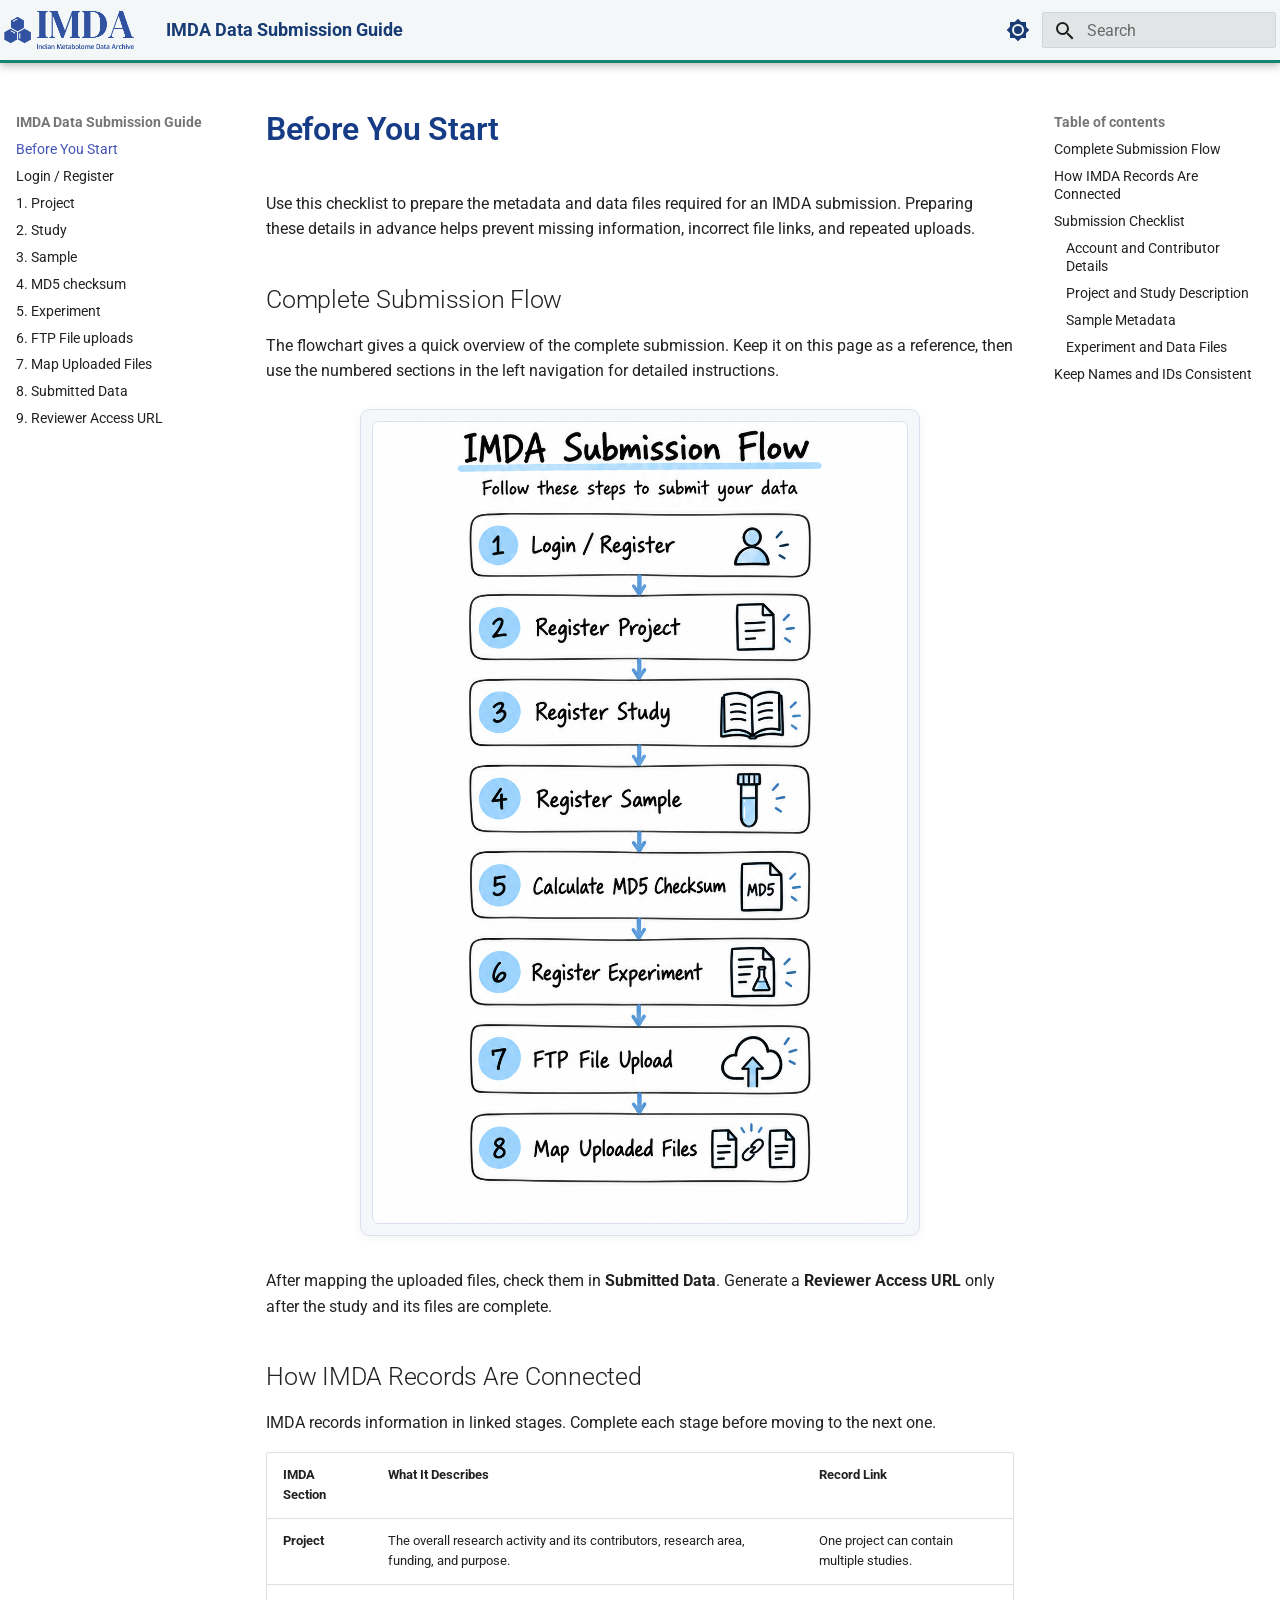
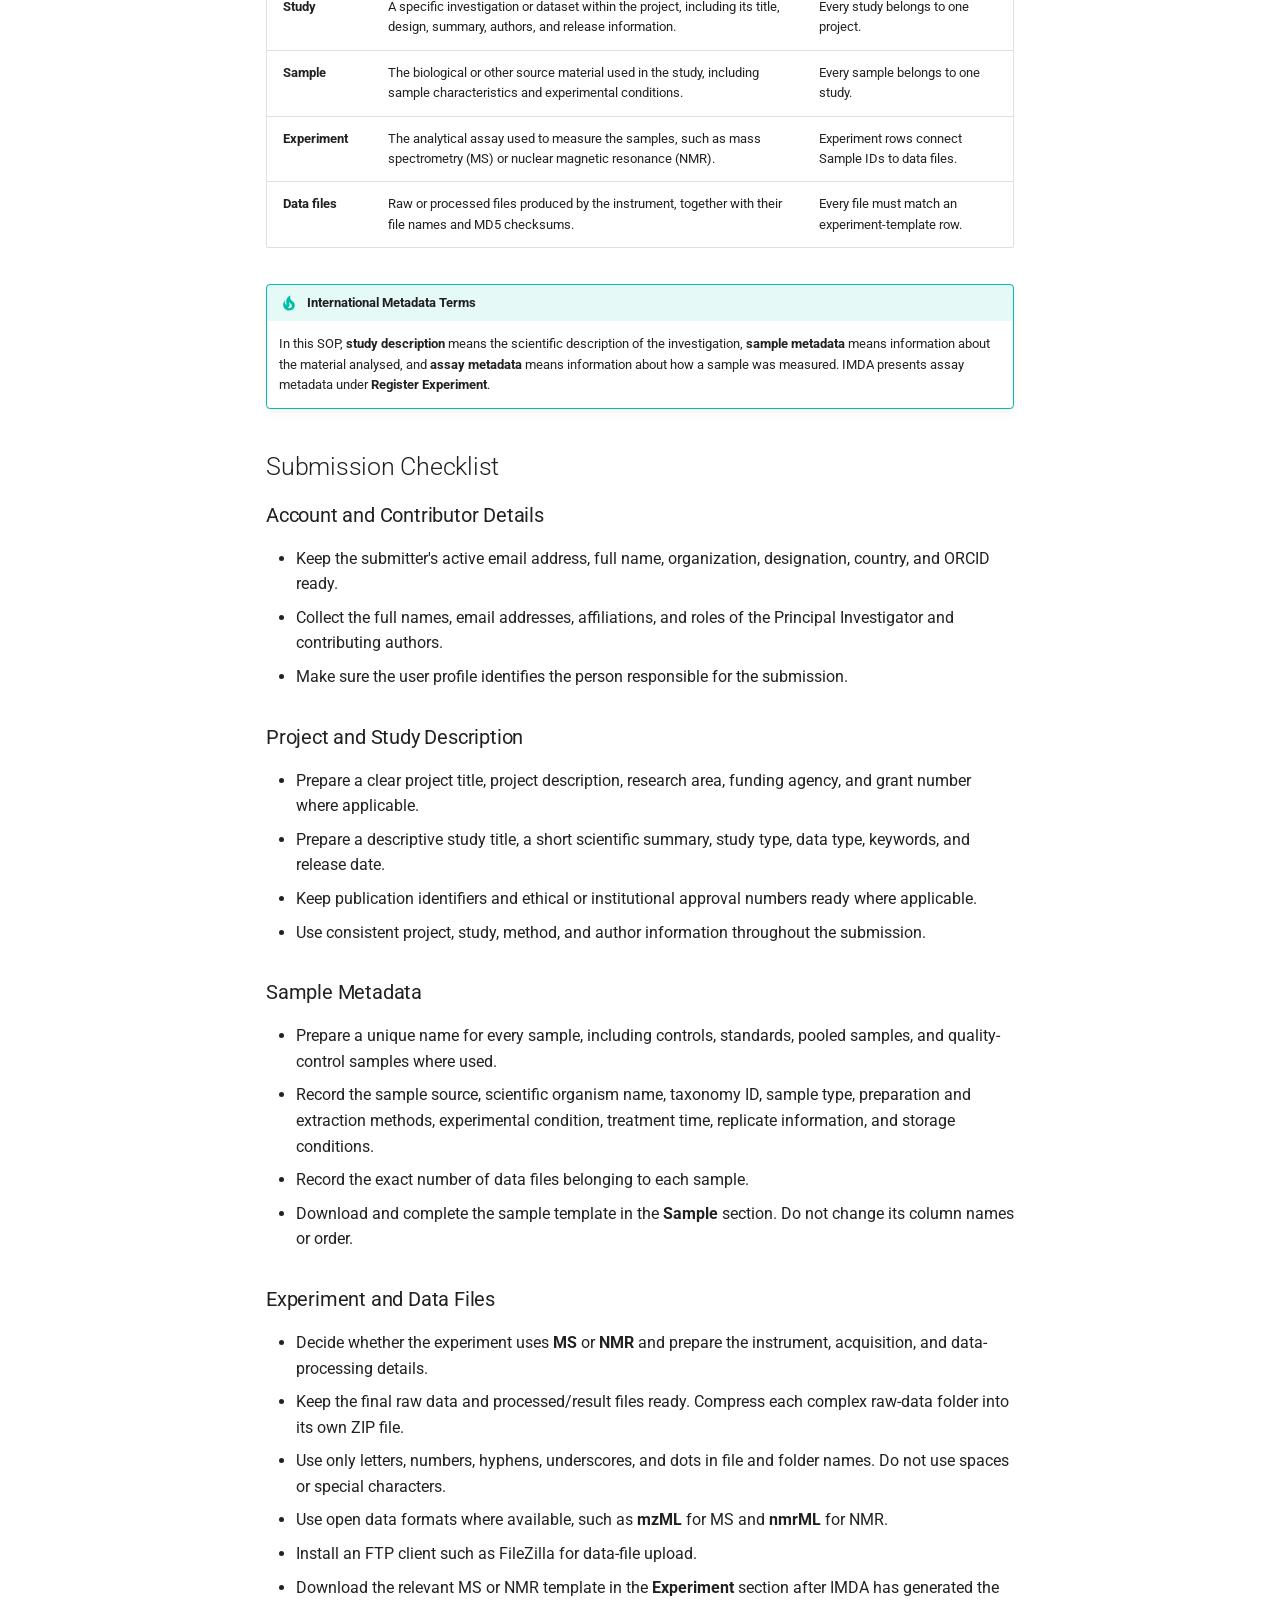
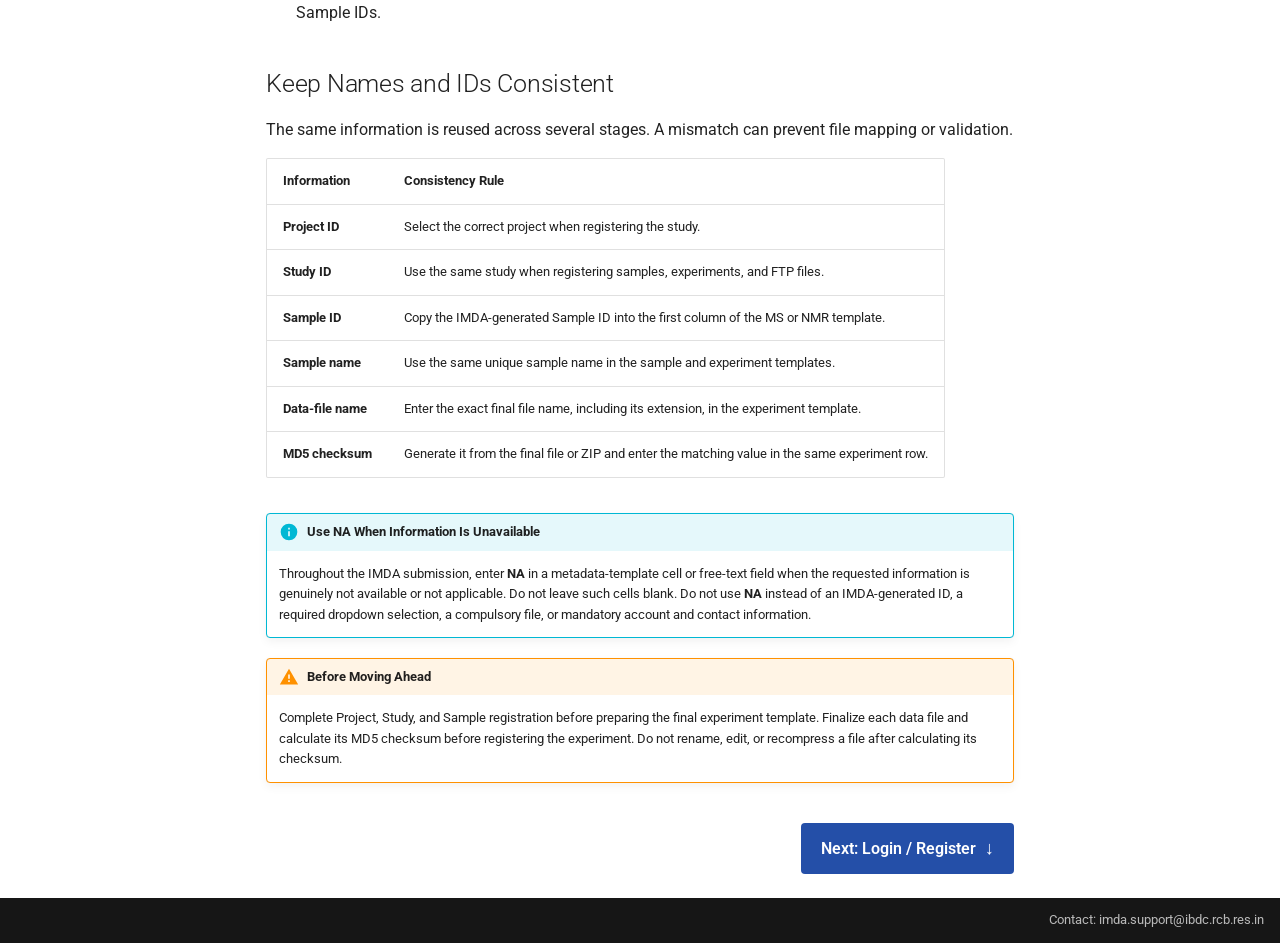
==== before-you-start/index.html @ 82ab87f9 "Deployed 31a47ad with MkDocs version: 1.6.1" ====
<!doctype html>
<html lang="en" class="no-js">
  <head>
    
      <meta charset="utf-8">
      <meta name="viewport" content="width=device-width,initial-scale=1">
      
      
        <meta name="author" content="Indian Metabolome Data Archive SOP Team">
      
      
        <link rel="canonical" href="https://imdasupport.github.io/imda-submission-guide/before-you-start/">
      
      
      
        <link rel="next" href="../login-register/">
      
      
      <link rel="icon" href="../assets/images/favicon.png">
      <meta name="generator" content="mkdocs-1.6.1, mkdocs-material-9.6.22">
    
    
      
        <title>Before You Start - IMDA Data Submission Guide</title>
      
    
    
      <link rel="stylesheet" href="../assets/stylesheets/main.84d31ad4.min.css">
      
        
        <link rel="stylesheet" href="../assets/stylesheets/palette.06af60db.min.css">
      
      


    
    
      
    
    
      
        
        
        <link rel="preconnect" href="https://fonts.gstatic.com" crossorigin>
        <link rel="stylesheet" href="https://fonts.googleapis.com/css?family=Roboto:300,300i,400,400i,700,700i%7CRoboto+Mono:400,400i,700,700i&display=fallback">
        <style>:root{--md-text-font:"Roboto";--md-code-font:"Roboto Mono"}</style>
      
    
    
      <link rel="stylesheet" href="../assets/css/imda-sop.css">
    
    <script>__md_scope=new URL("..",location),__md_hash=e=>[...e].reduce(((e,_)=>(e<<5)-e+_.charCodeAt(0)),0),__md_get=(e,_=localStorage,t=__md_scope)=>JSON.parse(_.getItem(t.pathname+"."+e)),__md_set=(e,_,t=localStorage,a=__md_scope)=>{try{t.setItem(a.pathname+"."+e,JSON.stringify(_))}catch(e){}}</script>
    
      

    
    
    
  </head>
  
  
    
    
      
    
    
    
    
    <body dir="ltr" data-md-color-scheme="default" data-md-color-primary="white" data-md-color-accent="indigo">
  
    
    <input class="md-toggle" data-md-toggle="drawer" type="checkbox" id="__drawer" autocomplete="off">
    <input class="md-toggle" data-md-toggle="search" type="checkbox" id="__search" autocomplete="off">
    <label class="md-overlay" for="__drawer"></label>
    <div data-md-component="skip">
      
        
        <a href="#before-you-start" class="md-skip">
          Skip to content
        </a>
      
    </div>
    <div data-md-component="announce">
      
    </div>
    
    
      

  

<header class="md-header md-header--shadow" data-md-component="header">
  <nav class="md-header__inner md-grid" aria-label="Header">
    <a href=".." title="IMDA Data Submission Guide" class="md-header__button md-logo" aria-label="IMDA Data Submission Guide" data-md-component="logo">
      
  <img src="../assets/img/IMDAlogo.png" alt="logo">

    </a>
    <label class="md-header__button md-icon" for="__drawer">
      
      <svg xmlns="http://www.w3.org/2000/svg" viewBox="0 0 24 24"><path d="M3 6h18v2H3zm0 5h18v2H3zm0 5h18v2H3z"/></svg>
    </label>
    <div class="md-header__title" data-md-component="header-title">
      <div class="md-header__ellipsis">
        <div class="md-header__topic">
          <span class="md-ellipsis">
            IMDA Data Submission Guide
          </span>
        </div>
        <div class="md-header__topic" data-md-component="header-topic">
          <span class="md-ellipsis">
            
              Before You Start
            
          </span>
        </div>
      </div>
    </div>
    
      
        <form class="md-header__option" data-md-component="palette">
  
    
    
    
    <input class="md-option" data-md-color-media="(prefers-color-scheme: light)" data-md-color-scheme="default" data-md-color-primary="white" data-md-color-accent="indigo"  aria-label="Switch to dark mode"  type="radio" name="__palette" id="__palette_0">
    
      <label class="md-header__button md-icon" title="Switch to dark mode" for="__palette_1" hidden>
        <svg xmlns="http://www.w3.org/2000/svg" viewBox="0 0 24 24"><path d="M12 8a4 4 0 0 0-4 4 4 4 0 0 0 4 4 4 4 0 0 0 4-4 4 4 0 0 0-4-4m0 10a6 6 0 0 1-6-6 6 6 0 0 1 6-6 6 6 0 0 1 6 6 6 6 0 0 1-6 6m8-9.31V4h-4.69L12 .69 8.69 4H4v4.69L.69 12 4 15.31V20h4.69L12 23.31 15.31 20H20v-4.69L23.31 12z"/></svg>
      </label>
    
  
    
    
    
    <input class="md-option" data-md-color-media="(prefers-color-scheme: dark)" data-md-color-scheme="slate" data-md-color-primary="white" data-md-color-accent="indigo"  aria-label="Switch to light mode"  type="radio" name="__palette" id="__palette_1">
    
      <label class="md-header__button md-icon" title="Switch to light mode" for="__palette_0" hidden>
        <svg xmlns="http://www.w3.org/2000/svg" viewBox="0 0 24 24"><path d="M12 18c-.89 0-1.74-.2-2.5-.55C11.56 16.5 13 14.42 13 12s-1.44-4.5-3.5-5.45C10.26 6.2 11.11 6 12 6a6 6 0 0 1 6 6 6 6 0 0 1-6 6m8-9.31V4h-4.69L12 .69 8.69 4H4v4.69L.69 12 4 15.31V20h4.69L12 23.31 15.31 20H20v-4.69L23.31 12z"/></svg>
      </label>
    
  
</form>
      
    
    
      <script>var palette=__md_get("__palette");if(palette&&palette.color){if("(prefers-color-scheme)"===palette.color.media){var media=matchMedia("(prefers-color-scheme: light)"),input=document.querySelector(media.matches?"[data-md-color-media='(prefers-color-scheme: light)']":"[data-md-color-media='(prefers-color-scheme: dark)']");palette.color.media=input.getAttribute("data-md-color-media"),palette.color.scheme=input.getAttribute("data-md-color-scheme"),palette.color.primary=input.getAttribute("data-md-color-primary"),palette.color.accent=input.getAttribute("data-md-color-accent")}for(var[key,value]of Object.entries(palette.color))document.body.setAttribute("data-md-color-"+key,value)}</script>
    
    
    
      
      
        <label class="md-header__button md-icon" for="__search">
          
          <svg xmlns="http://www.w3.org/2000/svg" viewBox="0 0 24 24"><path d="M9.5 3A6.5 6.5 0 0 1 16 9.5c0 1.61-.59 3.09-1.56 4.23l.27.27h.79l5 5-1.5 1.5-5-5v-.79l-.27-.27A6.52 6.52 0 0 1 9.5 16 6.5 6.5 0 0 1 3 9.5 6.5 6.5 0 0 1 9.5 3m0 2C7 5 5 7 5 9.5S7 14 9.5 14 14 12 14 9.5 12 5 9.5 5"/></svg>
        </label>
        <div class="md-search" data-md-component="search" role="dialog">
  <label class="md-search__overlay" for="__search"></label>
  <div class="md-search__inner" role="search">
    <form class="md-search__form" name="search">
      <input type="text" class="md-search__input" name="query" aria-label="Search" placeholder="Search" autocapitalize="off" autocorrect="off" autocomplete="off" spellcheck="false" data-md-component="search-query" required>
      <label class="md-search__icon md-icon" for="__search">
        
        <svg xmlns="http://www.w3.org/2000/svg" viewBox="0 0 24 24"><path d="M9.5 3A6.5 6.5 0 0 1 16 9.5c0 1.61-.59 3.09-1.56 4.23l.27.27h.79l5 5-1.5 1.5-5-5v-.79l-.27-.27A6.52 6.52 0 0 1 9.5 16 6.5 6.5 0 0 1 3 9.5 6.5 6.5 0 0 1 9.5 3m0 2C7 5 5 7 5 9.5S7 14 9.5 14 14 12 14 9.5 12 5 9.5 5"/></svg>
        
        <svg xmlns="http://www.w3.org/2000/svg" viewBox="0 0 24 24"><path d="M20 11v2H8l5.5 5.5-1.42 1.42L4.16 12l7.92-7.92L13.5 5.5 8 11z"/></svg>
      </label>
      <nav class="md-search__options" aria-label="Search">
        
        <button type="reset" class="md-search__icon md-icon" title="Clear" aria-label="Clear" tabindex="-1">
          
          <svg xmlns="http://www.w3.org/2000/svg" viewBox="0 0 24 24"><path d="M19 6.41 17.59 5 12 10.59 6.41 5 5 6.41 10.59 12 5 17.59 6.41 19 12 13.41 17.59 19 19 17.59 13.41 12z"/></svg>
        </button>
      </nav>
      
        <div class="md-search__suggest" data-md-component="search-suggest"></div>
      
    </form>
    <div class="md-search__output">
      <div class="md-search__scrollwrap" tabindex="0" data-md-scrollfix>
        <div class="md-search-result" data-md-component="search-result">
          <div class="md-search-result__meta">
            Initializing search
          </div>
          <ol class="md-search-result__list" role="presentation"></ol>
        </div>
      </div>
    </div>
  </div>
</div>
      
    
    
  </nav>
  
</header>
    
    <div class="md-container" data-md-component="container">
      
      
        
          
        
      
      <main class="md-main" data-md-component="main">
        <div class="md-main__inner md-grid">
          
            
              
              <div class="md-sidebar md-sidebar--primary" data-md-component="sidebar" data-md-type="navigation" >
                <div class="md-sidebar__scrollwrap">
                  <div class="md-sidebar__inner">
                    



<nav class="md-nav md-nav--primary" aria-label="Navigation" data-md-level="0">
  <label class="md-nav__title" for="__drawer">
    <a href=".." title="IMDA Data Submission Guide" class="md-nav__button md-logo" aria-label="IMDA Data Submission Guide" data-md-component="logo">
      
  <img src="../assets/img/IMDAlogo.png" alt="logo">

    </a>
    IMDA Data Submission Guide
  </label>
  
  <ul class="md-nav__list" data-md-scrollfix>
    
      
      
  
  
    
  
  
  
    <li class="md-nav__item md-nav__item--active">
      
      <input class="md-nav__toggle md-toggle" type="checkbox" id="__toc">
      
      
        
      
      
        <label class="md-nav__link md-nav__link--active" for="__toc">
          
  
  
  <span class="md-ellipsis">
    Before You Start
    
  </span>
  

          <span class="md-nav__icon md-icon"></span>
        </label>
      
      <a href="./" class="md-nav__link md-nav__link--active">
        
  
  
  <span class="md-ellipsis">
    Before You Start
    
  </span>
  

      </a>
      
        

<nav class="md-nav md-nav--secondary" aria-label="Table of contents">
  
  
  
    
  
  
    <label class="md-nav__title" for="__toc">
      <span class="md-nav__icon md-icon"></span>
      Table of contents
    </label>
    <ul class="md-nav__list" data-md-component="toc" data-md-scrollfix>
      
        <li class="md-nav__item">
  <a href="#complete-submission-flow" class="md-nav__link">
    <span class="md-ellipsis">
      Complete Submission Flow
    </span>
  </a>
  
</li>
      
        <li class="md-nav__item">
  <a href="#how-imda-records-are-connected" class="md-nav__link">
    <span class="md-ellipsis">
      How IMDA Records Are Connected
    </span>
  </a>
  
</li>
      
        <li class="md-nav__item">
  <a href="#submission-checklist" class="md-nav__link">
    <span class="md-ellipsis">
      Submission Checklist
    </span>
  </a>
  
    <nav class="md-nav" aria-label="Submission Checklist">
      <ul class="md-nav__list">
        
          <li class="md-nav__item">
  <a href="#account-and-contributor-details" class="md-nav__link">
    <span class="md-ellipsis">
      Account and Contributor Details
    </span>
  </a>
  
</li>
        
          <li class="md-nav__item">
  <a href="#project-and-study-description" class="md-nav__link">
    <span class="md-ellipsis">
      Project and Study Description
    </span>
  </a>
  
</li>
        
          <li class="md-nav__item">
  <a href="#sample-metadata" class="md-nav__link">
    <span class="md-ellipsis">
      Sample Metadata
    </span>
  </a>
  
</li>
        
          <li class="md-nav__item">
  <a href="#experiment-and-data-files" class="md-nav__link">
    <span class="md-ellipsis">
      Experiment and Data Files
    </span>
  </a>
  
</li>
        
      </ul>
    </nav>
  
</li>
      
        <li class="md-nav__item">
  <a href="#keep-names-and-ids-consistent" class="md-nav__link">
    <span class="md-ellipsis">
      Keep Names and IDs Consistent
    </span>
  </a>
  
</li>
      
    </ul>
  
</nav>
      
    </li>
  

    
      
      
  
  
  
  
    <li class="md-nav__item">
      <a href="../login-register/" class="md-nav__link">
        
  
  
  <span class="md-ellipsis">
    Login / Register
    
  </span>
  

      </a>
    </li>
  

    
      
      
  
  
  
  
    <li class="md-nav__item">
      <a href=".." class="md-nav__link">
        
  
  
  <span class="md-ellipsis">
    1. Project
    
  </span>
  

      </a>
    </li>
  

    
      
      
  
  
  
  
    <li class="md-nav__item">
      <a href="../study/" class="md-nav__link">
        
  
  
  <span class="md-ellipsis">
    2. Study
    
  </span>
  

      </a>
    </li>
  

    
      
      
  
  
  
  
    <li class="md-nav__item">
      <a href="../sample/" class="md-nav__link">
        
  
  
  <span class="md-ellipsis">
    3. Sample
    
  </span>
  

      </a>
    </li>
  

    
      
      
  
  
  
  
    <li class="md-nav__item">
      <a href="../md5-checksum/" class="md-nav__link">
        
  
  
  <span class="md-ellipsis">
    4. MD5 checksum
    
  </span>
  

      </a>
    </li>
  

    
      
      
  
  
  
  
    <li class="md-nav__item">
      <a href="../experiment/" class="md-nav__link">
        
  
  
  <span class="md-ellipsis">
    5. Experiment
    
  </span>
  

      </a>
    </li>
  

    
      
      
  
  
  
  
    <li class="md-nav__item">
      <a href="../ftp-file-uploads/" class="md-nav__link">
        
  
  
  <span class="md-ellipsis">
    6. FTP File uploads
    
  </span>
  

      </a>
    </li>
  

    
      
      
  
  
  
  
    <li class="md-nav__item">
      <a href="../map-uploaded-files/" class="md-nav__link">
        
  
  
  <span class="md-ellipsis">
    7. Map Uploaded Files
    
  </span>
  

      </a>
    </li>
  

    
      
      
  
  
  
  
    <li class="md-nav__item">
      <a href="../submitted-data/" class="md-nav__link">
        
  
  
  <span class="md-ellipsis">
    8. Submitted Data
    
  </span>
  

      </a>
    </li>
  

    
      
      
  
  
  
  
    <li class="md-nav__item">
      <a href="../reviewer-access-url/" class="md-nav__link">
        
  
  
  <span class="md-ellipsis">
    9. Reviewer Access URL
    
  </span>
  

      </a>
    </li>
  

    
  </ul>
</nav>
                  </div>
                </div>
              </div>
            
            
              
              <div class="md-sidebar md-sidebar--secondary" data-md-component="sidebar" data-md-type="toc" >
                <div class="md-sidebar__scrollwrap">
                  <div class="md-sidebar__inner">
                    

<nav class="md-nav md-nav--secondary" aria-label="Table of contents">
  
  
  
    
  
  
    <label class="md-nav__title" for="__toc">
      <span class="md-nav__icon md-icon"></span>
      Table of contents
    </label>
    <ul class="md-nav__list" data-md-component="toc" data-md-scrollfix>
      
        <li class="md-nav__item">
  <a href="#complete-submission-flow" class="md-nav__link">
    <span class="md-ellipsis">
      Complete Submission Flow
    </span>
  </a>
  
</li>
      
        <li class="md-nav__item">
  <a href="#how-imda-records-are-connected" class="md-nav__link">
    <span class="md-ellipsis">
      How IMDA Records Are Connected
    </span>
  </a>
  
</li>
      
        <li class="md-nav__item">
  <a href="#submission-checklist" class="md-nav__link">
    <span class="md-ellipsis">
      Submission Checklist
    </span>
  </a>
  
    <nav class="md-nav" aria-label="Submission Checklist">
      <ul class="md-nav__list">
        
          <li class="md-nav__item">
  <a href="#account-and-contributor-details" class="md-nav__link">
    <span class="md-ellipsis">
      Account and Contributor Details
    </span>
  </a>
  
</li>
        
          <li class="md-nav__item">
  <a href="#project-and-study-description" class="md-nav__link">
    <span class="md-ellipsis">
      Project and Study Description
    </span>
  </a>
  
</li>
        
          <li class="md-nav__item">
  <a href="#sample-metadata" class="md-nav__link">
    <span class="md-ellipsis">
      Sample Metadata
    </span>
  </a>
  
</li>
        
          <li class="md-nav__item">
  <a href="#experiment-and-data-files" class="md-nav__link">
    <span class="md-ellipsis">
      Experiment and Data Files
    </span>
  </a>
  
</li>
        
      </ul>
    </nav>
  
</li>
      
        <li class="md-nav__item">
  <a href="#keep-names-and-ids-consistent" class="md-nav__link">
    <span class="md-ellipsis">
      Keep Names and IDs Consistent
    </span>
  </a>
  
</li>
      
    </ul>
  
</nav>
                  </div>
                </div>
              </div>
            
          
          
            <div class="md-content" data-md-component="content">
              <article class="md-content__inner md-typeset">
                
                  



<h1 id="before-you-start">Before You Start</h1>
<p>Use this checklist to prepare the metadata and data files required for an IMDA submission. Preparing these details in advance helps prevent missing information, incorrect file links, and repeated uploads.</p>
<h2 id="complete-submission-flow">Complete Submission Flow</h2>
<p>The flowchart gives a quick overview of the complete submission. Keep it on this page as a reference, then use the numbered sections in the left navigation for detailed instructions.</p>
<div class="imda-flowchart">
  <img src="../assets/img/submission_flow.png" alt="IMDA submission workflow from login and registration to map uploaded files.">
</div>

<p>After mapping the uploaded files, check them in <strong>Submitted Data</strong>. Generate a <strong>Reviewer Access URL</strong> only after the study and its files are complete.</p>
<h2 id="how-imda-records-are-connected">How IMDA Records Are Connected</h2>
<p>IMDA records information in linked stages. Complete each stage before moving to the next one.</p>
<table>
<thead>
<tr>
<th style="text-align: left;">IMDA Section</th>
<th style="text-align: left;">What It Describes</th>
<th style="text-align: left;">Record Link</th>
</tr>
</thead>
<tbody>
<tr>
<td style="text-align: left;"><strong>Project</strong></td>
<td style="text-align: left;">The overall research activity and its contributors, research area, funding, and purpose.</td>
<td style="text-align: left;">One project can contain multiple studies.</td>
</tr>
<tr>
<td style="text-align: left;"><strong>Study</strong></td>
<td style="text-align: left;">A specific investigation or dataset within the project, including its title, design, summary, authors, and release information.</td>
<td style="text-align: left;">Every study belongs to one project.</td>
</tr>
<tr>
<td style="text-align: left;"><strong>Sample</strong></td>
<td style="text-align: left;">The biological or other source material used in the study, including sample characteristics and experimental conditions.</td>
<td style="text-align: left;">Every sample belongs to one study.</td>
</tr>
<tr>
<td style="text-align: left;"><strong>Experiment</strong></td>
<td style="text-align: left;">The analytical assay used to measure the samples, such as mass spectrometry (MS) or nuclear magnetic resonance (NMR).</td>
<td style="text-align: left;">Experiment rows connect Sample IDs to data files.</td>
</tr>
<tr>
<td style="text-align: left;"><strong>Data files</strong></td>
<td style="text-align: left;">Raw or processed files produced by the instrument, together with their file names and MD5 checksums.</td>
<td style="text-align: left;">Every file must match an experiment-template row.</td>
</tr>
</tbody>
</table>
<div class="admonition tip">
<p class="admonition-title">International Metadata Terms</p>
<p>In this SOP, <strong>study description</strong> means the scientific description of the investigation, <strong>sample metadata</strong> means information about the material analysed, and <strong>assay metadata</strong> means information about how a sample was measured. IMDA presents assay metadata under <strong>Register Experiment</strong>.</p>
</div>
<h2 id="submission-checklist">Submission Checklist</h2>
<h3 id="account-and-contributor-details">Account and Contributor Details</h3>
<ul>
<li>Keep the submitter's active email address, full name, organization, designation, country, and ORCID ready.</li>
<li>Collect the full names, email addresses, affiliations, and roles of the Principal Investigator and contributing authors.</li>
<li>Make sure the user profile identifies the person responsible for the submission.</li>
</ul>
<h3 id="project-and-study-description">Project and Study Description</h3>
<ul>
<li>Prepare a clear project title, project description, research area, funding agency, and grant number where applicable.</li>
<li>Prepare a descriptive study title, a short scientific summary, study type, data type, keywords, and release date.</li>
<li>Keep publication identifiers and ethical or institutional approval numbers ready where applicable.</li>
<li>Use consistent project, study, method, and author information throughout the submission.</li>
</ul>
<h3 id="sample-metadata">Sample Metadata</h3>
<ul>
<li>Prepare a unique name for every sample, including controls, standards, pooled samples, and quality-control samples where used.</li>
<li>Record the sample source, scientific organism name, taxonomy ID, sample type, preparation and extraction methods, experimental condition, treatment time, replicate information, and storage conditions.</li>
<li>Record the exact number of data files belonging to each sample.</li>
<li>Download and complete the sample template in the <strong>Sample</strong> section. Do not change its column names or order.</li>
</ul>
<h3 id="experiment-and-data-files">Experiment and Data Files</h3>
<ul>
<li>Decide whether the experiment uses <strong>MS</strong> or <strong>NMR</strong> and prepare the instrument, acquisition, and data-processing details.</li>
<li>Keep the final raw data and processed/result files ready. Compress each complex raw-data folder into its own ZIP file.</li>
<li>Use only letters, numbers, hyphens, underscores, and dots in file and folder names. Do not use spaces or special characters.</li>
<li>Use open data formats where available, such as <strong>mzML</strong> for MS and <strong>nmrML</strong> for NMR.</li>
<li>Install an FTP client such as FileZilla for data-file upload.</li>
<li>Download the relevant MS or NMR template in the <strong>Experiment</strong> section after IMDA has generated the Sample IDs.</li>
</ul>
<h2 id="keep-names-and-ids-consistent">Keep Names and IDs Consistent</h2>
<p>The same information is reused across several stages. A mismatch can prevent file mapping or validation.</p>
<table>
<thead>
<tr>
<th style="text-align: left;">Information</th>
<th style="text-align: left;">Consistency Rule</th>
</tr>
</thead>
<tbody>
<tr>
<td style="text-align: left;"><strong>Project ID</strong></td>
<td style="text-align: left;">Select the correct project when registering the study.</td>
</tr>
<tr>
<td style="text-align: left;"><strong>Study ID</strong></td>
<td style="text-align: left;">Use the same study when registering samples, experiments, and FTP files.</td>
</tr>
<tr>
<td style="text-align: left;"><strong>Sample ID</strong></td>
<td style="text-align: left;">Copy the IMDA-generated Sample ID into the first column of the MS or NMR template.</td>
</tr>
<tr>
<td style="text-align: left;"><strong>Sample name</strong></td>
<td style="text-align: left;">Use the same unique sample name in the sample and experiment templates.</td>
</tr>
<tr>
<td style="text-align: left;"><strong>Data-file name</strong></td>
<td style="text-align: left;">Enter the exact final file name, including its extension, in the experiment template.</td>
</tr>
<tr>
<td style="text-align: left;"><strong>MD5 checksum</strong></td>
<td style="text-align: left;">Generate it from the final file or ZIP and enter the matching value in the same experiment row.</td>
</tr>
</tbody>
</table>
<div class="admonition info">
<p class="admonition-title">Use NA When Information Is Unavailable</p>
<p>Throughout the IMDA submission, enter <strong>NA</strong> in a metadata-template cell or free-text field when the requested information is genuinely not available or not applicable. Do not leave such cells blank. Do not use <strong>NA</strong> instead of an IMDA-generated ID, a required dropdown selection, a compulsory file, or mandatory account and contact information.</p>
</div>
<div class="admonition warning">
<p class="admonition-title">Before Moving Ahead</p>
<p>Complete Project, Study, and Sample registration before preparing the final experiment template. Finalize each data file and calculate its MD5 checksum before registering the experiment. Do not rename, edit, or recompress a file after calculating its checksum.</p>
</div>
<div class="imda-next-step">
  <a href="../login-register/" aria-label="Continue to Login and Register">Next: Login / Register <span aria-hidden="true">&darr;</span></a>
</div>












                
              </article>
            </div>
          
          
<script>var target=document.getElementById(location.hash.slice(1));target&&target.name&&(target.checked=target.name.startsWith("__tabbed_"))</script>
        </div>
        
          <button type="button" class="md-top md-icon" data-md-component="top" hidden>
  
  <svg xmlns="http://www.w3.org/2000/svg" viewBox="0 0 24 24"><path d="M13 20h-2V8l-5.5 5.5-1.42-1.42L12 4.16l7.92 7.92-1.42 1.42L13 8z"/></svg>
  Back to top
</button>
        
      </main>
      
        <footer class="md-footer">
  
  <div class="md-footer-meta md-typeset">
    <div class="md-footer-meta__inner md-grid">
      <div class="md-copyright">
  
    <div class="md-copyright__highlight">
      Contact: imda.support@ibdc.rcb.res.in
    </div>
  
  
</div>
      
    </div>
  </div>
</footer>
      
    </div>
    <div class="md-dialog" data-md-component="dialog">
      <div class="md-dialog__inner md-typeset"></div>
    </div>
    
    
    
      
      <script id="__config" type="application/json">{"base": "..", "features": ["navigation.expand", "toc.follow", "navigation.top", "search.suggest", "search.highlight", "content.code.copy"], "search": "../assets/javascripts/workers/search.973d3a69.min.js", "tags": null, "translations": {"clipboard.copied": "Copied to clipboard", "clipboard.copy": "Copy to clipboard", "search.result.more.one": "1 more on this page", "search.result.more.other": "# more on this page", "search.result.none": "No matching documents", "search.result.one": "1 matching document", "search.result.other": "# matching documents", "search.result.placeholder": "Type to start searching", "search.result.term.missing": "Missing", "select.version": "Select version"}, "version": null}</script>
    
    
      <script src="../assets/javascripts/bundle.f55a23d4.min.js"></script>
      
        <script src="../assets/js/imda-image-viewer.js"></script>
      
    
  </body>
</html>
---- assets/stylesheets/main.84d31ad4.min.css ----
@charset "UTF-8";html{-webkit-text-size-adjust:none;-moz-text-size-adjust:none;text-size-adjust:none;box-sizing:border-box}*,:after,:before{box-sizing:inherit}@media (prefers-reduced-motion){*,:after,:before{transition:none!important}}body{margin:0}a,button,input,label{-webkit-tap-highlight-color:transparent}a{color:inherit;text-decoration:none}hr{border:0;box-sizing:initial;display:block;height:.05rem;overflow:visible;padding:0}small{font-size:80%}sub,sup{line-height:1em}img{border-style:none}table{border-collapse:initial;border-spacing:0}td,th{font-weight:400;vertical-align:top}button{background:#0000;border:0;font-family:inherit;font-size:inherit;margin:0;padding:0}input{border:0;outline:none}:root{--md-primary-fg-color:#4051b5;--md-primary-fg-color--light:#5d6cc0;--md-primary-fg-color--dark:#303fa1;--md-primary-bg-color:#fff;--md-primary-bg-color--light:#ffffffb3;--md-accent-fg-color:#526cfe;--md-accent-fg-color--transparent:#526cfe1a;--md-accent-bg-color:#fff;--md-accent-bg-color--light:#ffffffb3}[data-md-color-scheme=default]{color-scheme:light}[data-md-color-scheme=default] img[src$="#gh-dark-mode-only"],[data-md-color-scheme=default] img[src$="#only-dark"]{display:none}:root,[data-md-color-scheme=default]{--md-hue:225deg;--md-default-fg-color:#000000de;--md-default-fg-color--light:#0000008a;--md-default-fg-color--lighter:#00000052;--md-default-fg-color--lightest:#00000012;--md-default-bg-color:#fff;--md-default-bg-color--light:#ffffffb3;--md-default-bg-color--lighter:#ffffff4d;--md-default-bg-color--lightest:#ffffff1f;--md-code-fg-color:#36464e;--md-code-bg-color:#f5f5f5;--md-code-hl-color:#4287ff;--md-code-hl-color--light:#4287ff1a;--md-code-hl-number-color:#d52a2a;--md-code-hl-special-color:#db1457;--md-code-hl-function-color:#a846b9;--md-code-hl-constant-color:#6e59d9;--md-code-hl-keyword-color:#3f6ec6;--md-code-hl-string-color:#1c7d4d;--md-code-hl-name-color:var(--md-code-fg-color);--md-code-hl-operator-color:var(--md-default-fg-color--light);--md-code-hl-punctuation-color:var(--md-default-fg-color--light);--md-code-hl-comment-color:var(--md-default-fg-color--light);--md-code-hl-generic-color:var(--md-default-fg-color--light);--md-code-hl-variable-color:var(--md-default-fg-color--light);--md-typeset-color:var(--md-default-fg-color);--md-typeset-a-color:var(--md-primary-fg-color);--md-typeset-del-color:#f5503d26;--md-typeset-ins-color:#0bd57026;--md-typeset-kbd-color:#fafafa;--md-typeset-kbd-accent-color:#fff;--md-typeset-kbd-border-color:#b8b8b8;--md-typeset-mark-color:#ffff0080;--md-typeset-table-color:#0000001f;--md-typeset-table-color--light:rgba(0,0,0,.035);--md-admonition-fg-color:var(--md-default-fg-color);--md-admonition-bg-color:var(--md-default-bg-color);--md-warning-fg-color:#000000de;--md-warning-bg-color:#ff9;--md-footer-fg-color:#fff;--md-footer-fg-color--light:#ffffffb3;--md-footer-fg-color--lighter:#ffffff73;--md-footer-bg-color:#000000de;--md-footer-bg-color--dark:#00000052;--md-shadow-z1:0 0.2rem 0.5rem #0000000d,0 0 0.05rem #0000001a;--md-shadow-z2:0 0.2rem 0.5rem #0000001a,0 0 0.05rem #00000040;--md-shadow-z3:0 0.2rem 0.5rem #0003,0 0 0.05rem #00000059}.md-icon svg{fill:currentcolor;display:block;height:1.2rem;width:1.2rem}body{-webkit-font-smoothing:antialiased;-moz-osx-font-smoothing:grayscale;--md-text-font-family:var(--md-text-font,_),-apple-system,BlinkMacSystemFont,Helvetica,Arial,sans-serif;--md-code-font-family:var(--md-code-font,_),SFMono-Regular,Consolas,Menlo,monospace}aside,body,input{font-feature-settings:"kern","liga";color:var(--md-typeset-color);font-family:var(--md-text-font-family)}code,kbd,pre{font-feature-settings:"kern";font-family:var(--md-code-font-family)}:root{--md-typeset-table-sort-icon:url('data:image/svg+xml;charset=utf-8,<svg xmlns="http://www.w3.org/2000/svg" viewBox="0 0 24 24"><path d="m18 21-4-4h3V7h-3l4-4 4 4h-3v10h3M2 19v-2h10v2M2 13v-2h7v2M2 7V5h4v2z"/></svg>');--md-typeset-table-sort-icon--asc:url('data:image/svg+xml;charset=utf-8,<svg xmlns="http://www.w3.org/2000/svg" viewBox="0 0 24 24"><path d="M19 17h3l-4 4-4-4h3V3h2M2 17h10v2H2M6 5v2H2V5m0 6h7v2H2z"/></svg>');--md-typeset-table-sort-icon--desc:url('data:image/svg+xml;charset=utf-8,<svg xmlns="http://www.w3.org/2000/svg" viewBox="0 0 24 24"><path d="M19 7h3l-4-4-4 4h3v14h2M2 17h10v2H2M6 5v2H2V5m0 6h7v2H2z"/></svg>')}.md-typeset{-webkit-print-color-adjust:exact;color-adjust:exact;font-size:.8rem;line-height:1.6;overflow-wrap:break-word}@media print{.md-typeset{font-size:.68rem}}.md-typeset blockquote,.md-typeset dl,.md-typeset figure,.md-typeset ol,.md-typeset pre,.md-typeset ul{margin-bottom:1em;margin-top:1em}.md-typeset h1{color:var(--md-default-fg-color--light);font-size:2em;line-height:1.3;margin:0 0 1.25em}.md-typeset h1,.md-typeset h2{font-weight:300;letter-spacing:-.01em}.md-typeset h2{font-size:1.5625em;line-height:1.4;margin:1.6em 0 .64em}.md-typeset h3{font-size:1.25em;font-weight:400;letter-spacing:-.01em;line-height:1.5;margin:1.6em 0 .8em}.md-typeset h2+h3{margin-top:.8em}.md-typeset h4{font-weight:700;letter-spacing:-.01em;margin:1em 0}.md-typeset h5,.md-typeset h6{color:var(--md-default-fg-color--light);font-size:.8em;font-weight:700;letter-spacing:-.01em;margin:1.25em 0}.md-typeset h5{text-transform:uppercase}.md-typeset h5 code{text-transform:none}.md-typeset hr{border-bottom:.05rem solid var(--md-default-fg-color--lightest);display:flow-root;margin:1.5em 0}.md-typeset a{color:var(--md-typeset-a-color);word-break:break-word}.md-typeset a,.md-typeset a:before{transition:color 125ms}.md-typeset a:focus,.md-typeset a:hover{color:var(--md-accent-fg-color)}.md-typeset a:focus code,.md-typeset a:hover code{background-color:var(--md-accent-fg-color--transparent)}.md-typeset a code{color:currentcolor;transition:background-color 125ms}.md-typeset a.focus-visible{outline-color:var(--md-accent-fg-color);outline-offset:.2rem}.md-typeset code,.md-typeset kbd,.md-typeset pre{color:var(--md-code-fg-color);direction:ltr;font-variant-ligatures:none}@media print{.md-typeset code,.md-typeset kbd,.md-typeset pre{white-space:pre-wrap}}.md-typeset code{background-color:var(--md-code-bg-color);border-radius:.1rem;-webkit-box-decoration-break:clone;box-decoration-break:clone;font-size:.85em;padding:0 .2941176471em;word-break:break-word}.md-typeset code:not(.focus-visible){-webkit-tap-highlight-color:transparent;outline:none}.md-typeset pre{display:flow-root;line-height:1.4;position:relative}.md-typeset pre>code{-webkit-box-decoration-break:slice;box-decoration-break:slice;box-shadow:none;display:block;margin:0;outline-color:var(--md-accent-fg-color);overflow:auto;padding:.7720588235em 1.1764705882em;scrollbar-color:var(--md-default-fg-color--lighter) #0000;scrollbar-width:thin;touch-action:auto;word-break:normal}.md-typeset pre>code:hover{scrollbar-color:var(--md-accent-fg-color) #0000}.md-typeset pre>code::-webkit-scrollbar{height:.2rem;width:.2rem}.md-typeset pre>code::-webkit-scrollbar-thumb{background-color:var(--md-default-fg-color--lighter)}.md-typeset pre>code::-webkit-scrollbar-thumb:hover{background-color:var(--md-accent-fg-color)}.md-typeset kbd{background-color:var(--md-typeset-kbd-color);border-radius:.1rem;box-shadow:0 .1rem 0 .05rem var(--md-typeset-kbd-border-color),0 .1rem 0 var(--md-typeset-kbd-border-color),0 -.1rem .2rem var(--md-typeset-kbd-accent-color) inset;color:var(--md-default-fg-color);display:inline-block;font-size:.75em;padding:0 .6666666667em;vertical-align:text-top;word-break:break-word}.md-typeset mark{background-color:var(--md-typeset-mark-color);-webkit-box-decoration-break:clone;box-decoration-break:clone;color:inherit;word-break:break-word}.md-typeset abbr{border-bottom:.05rem dotted var(--md-default-fg-color--light);cursor:help;text-decoration:none}.md-typeset small{opacity:.75}[dir=ltr] .md-typeset sub,[dir=ltr] .md-typeset sup{margin-left:.078125em}[dir=rtl] .md-typeset sub,[dir=rtl] .md-typeset sup{margin-right:.078125em}[dir=ltr] .md-typeset blockquote{padding-left:.6rem}[dir=rtl] .md-typeset blockquote{padding-right:.6rem}[dir=ltr] .md-typeset blockquote{border-left:.2rem solid var(--md-default-fg-color--lighter)}[dir=rtl] .md-typeset blockquote{border-right:.2rem solid var(--md-default-fg-color--lighter)}.md-typeset blockquote{color:var(--md-default-fg-color--light);margin-left:0;margin-right:0}.md-typeset ul{list-style-type:disc}.md-typeset ul[type]{list-style-type:revert-layer}[dir=ltr] .md-typeset ol,[dir=ltr] .md-typeset ul{margin-left:.625em}[dir=rtl] .md-typeset ol,[dir=rtl] .md-typeset ul{margin-right:.625em}.md-typeset ol,.md-typeset ul{padding:0}.md-typeset ol:not([hidden]),.md-typeset ul:not([hidden]){display:flow-root}.md-typeset ol ol,.md-typeset ul ol{list-style-type:lower-alpha}.md-typeset ol ol ol,.md-typeset ul ol ol{list-style-type:lower-roman}.md-typeset ol ol ol ol,.md-typeset ul ol ol ol{list-style-type:upper-alpha}.md-typeset ol ol ol ol ol,.md-typeset ul ol ol ol ol{list-style-type:upper-roman}.md-typeset ol[type],.md-typeset ul[type]{list-style-type:revert-layer}[dir=ltr] .md-typeset ol li,[dir=ltr] .md-typeset ul li{margin-left:1.25em}[dir=rtl] .md-typeset ol li,[dir=rtl] .md-typeset ul li{margin-right:1.25em}.md-typeset ol li,.md-typeset ul li{margin-bottom:.5em}.md-typeset ol li blockquote,.md-typeset ol li p,.md-typeset ul li blockquote,.md-typeset ul li p{margin:.5em 0}.md-typeset ol li:last-child,.md-typeset ul li:last-child{margin-bottom:0}[dir=ltr] .md-typeset ol li ol,[dir=ltr] .md-typeset ol li ul,[dir=ltr] .md-typeset ul li ol,[dir=ltr] .md-typeset ul li ul{margin-left:.625em}[dir=rtl] .md-typeset ol li ol,[dir=rtl] .md-typeset ol li ul,[dir=rtl] .md-typeset ul li ol,[dir=rtl] .md-typeset ul li ul{margin-right:.625em}.md-typeset ol li ol,.md-typeset ol li ul,.md-typeset ul li ol,.md-typeset ul li ul{margin-bottom:.5em;margin-top:.5em}[dir=ltr] .md-typeset dd{margin-left:1.875em}[dir=rtl] .md-typeset dd{margin-right:1.875em}.md-typeset dd{margin-bottom:1.5em;margin-top:1em}.md-typeset img,.md-typeset svg,.md-typeset video{height:auto;max-width:100%}.md-typeset img[align=left]{margin:1em 1em 1em 0}.md-typeset img[align=right]{margin:1em 0 1em 1em}.md-typeset img[align]:only-child{margin-top:0}.md-typeset figure{display:flow-root;margin:1em auto;max-width:100%;text-align:center;width:fit-content}.md-typeset figure img{display:block;margin:0 auto}.md-typeset figcaption{font-style:italic;margin:1em auto;max-width:24rem}.md-typeset iframe{max-width:100%}.md-typeset table:not([class]){background-color:var(--md-default-bg-color);border:.05rem solid var(--md-typeset-table-color);border-radius:.1rem;display:inline-block;font-size:.64rem;max-width:100%;overflow:auto;touch-action:auto}@media print{.md-typeset table:not([class]){display:table}}.md-typeset table:not([class])+*{margin-top:1.5em}.md-typeset table:not([class]) td>:first-child,.md-typeset table:not([class]) th>:first-child{margin-top:0}.md-typeset table:not([class]) td>:last-child,.md-typeset table:not([class]) th>:last-child{margin-bottom:0}.md-typeset table:not([class]) td:not([align]),.md-typeset table:not([class]) th:not([align]){text-align:left}[dir=rtl] .md-typeset table:not([class]) td:not([align]),[dir=rtl] .md-typeset table:not([class]) th:not([align]){text-align:right}.md-typeset table:not([class]) th{font-weight:700;min-width:5rem;padding:.9375em 1.25em;vertical-align:top}.md-typeset table:not([class]) td{border-top:.05rem solid var(--md-typeset-table-color);padding:.9375em 1.25em;vertical-align:top}.md-typeset table:not([class]) tbody tr{transition:background-color 125ms}.md-typeset table:not([class]) tbody tr:hover{background-color:var(--md-typeset-table-color--light);box-shadow:0 .05rem 0 var(--md-default-bg-color) inset}.md-typeset table:not([class]) a{word-break:normal}.md-typeset table th[role=columnheader]{cursor:pointer}[dir=ltr] .md-typeset table th[role=columnheader]:after{margin-left:.5em}[dir=rtl] .md-typeset table th[role=columnheader]:after{margin-right:.5em}.md-typeset table th[role=columnheader]:after{content:"";display:inline-block;height:1.2em;-webkit-mask-image:var(--md-typeset-table-sort-icon);mask-image:var(--md-typeset-table-sort-icon);-webkit-mask-repeat:no-repeat;mask-repeat:no-repeat;-webkit-mask-size:contain;mask-size:contain;transition:background-color 125ms;vertical-align:text-bottom;width:1.2em}.md-typeset table th[role=columnheader]:hover:after{background-color:var(--md-default-fg-color--lighter)}.md-typeset table th[role=columnheader][aria-sort=ascending]:after{background-color:var(--md-default-fg-color--light);-webkit-mask-image:var(--md-typeset-table-sort-icon--asc);mask-image:var(--md-typeset-table-sort-icon--asc)}.md-typeset table th[role=columnheader][aria-sort=descending]:after{background-color:var(--md-default-fg-color--light);-webkit-mask-image:var(--md-typeset-table-sort-icon--desc);mask-image:var(--md-typeset-table-sort-icon--desc)}.md-typeset__scrollwrap{margin:1em -.8rem;overflow-x:auto;touch-action:auto}.md-typeset__table{display:inline-block;margin-bottom:.5em;padding:0 .8rem}@media print{.md-typeset__table{display:block}}html .md-typeset__table table{display:table;margin:0;overflow:hidden;width:100%}@media screen and (max-width:44.984375em){.md-content__inner>pre{margin:1em -.8rem}.md-content__inner>pre code{border-radius:0}}.md-typeset .md-author{border-radius:100%;display:block;flex-shrink:0;height:1.6rem;overflow:hidden;position:relative;transition:color 125ms,transform 125ms;width:1.6rem}.md-typeset .md-author img{display:block}.md-typeset .md-author--more{background:var(--md-default-fg-color--lightest);color:var(--md-default-fg-color--lighter);font-size:.6rem;font-weight:700;line-height:1.6rem;text-align:center}.md-typeset .md-author--long{height:2.4rem;width:2.4rem}.md-typeset a.md-author{transform:scale(1)}.md-typeset a.md-author img{border-radius:100%;filter:grayscale(100%) opacity(75%);transition:filter 125ms}.md-typeset a.md-author:focus,.md-typeset a.md-author:hover{transform:scale(1.1);z-index:1}.md-typeset a.md-author:focus img,.md-typeset a.md-author:hover img{filter:grayscale(0)}.md-banner{background-color:var(--md-footer-bg-color);color:var(--md-footer-fg-color);overflow:auto}@media print{.md-banner{display:none}}.md-banner--warning{background-color:var(--md-warning-bg-color);color:var(--md-warning-fg-color)}.md-banner__inner{font-size:.7rem;margin:.6rem auto;padding:0 .8rem}[dir=ltr] .md-banner__button{float:right}[dir=rtl] .md-banner__button{float:left}.md-banner__button{color:inherit;cursor:pointer;transition:opacity .25s}.no-js .md-banner__button{display:none}.md-banner__button:hover{opacity:.7}html{font-size:125%;height:100%;overflow-x:hidden}@media screen and (min-width:100em){html{font-size:137.5%}}@media screen and (min-width:125em){html{font-size:150%}}body{background-color:var(--md-default-bg-color);display:flex;flex-direction:column;font-size:.5rem;min-height:100%;position:relative;width:100%}@media print{body{display:block}}@media screen and (max-width:59.984375em){body[data-md-scrolllock]{position:fixed}}.md-grid{margin-left:auto;margin-right:auto;max-width:61rem}.md-container{display:flex;flex-direction:column;flex-grow:1}@media print{.md-container{display:block}}.md-main{flex-grow:1}.md-main__inner{display:flex;height:100%;margin-top:1.5rem}.md-ellipsis{overflow:hidden;text-overflow:ellipsis}.md-toggle{display:none}.md-option{height:0;opacity:0;position:absolute;width:0}.md-option:checked+label:not([hidden]){display:block}.md-option.focus-visible+label{outline-color:var(--md-accent-fg-color);outline-style:auto}.md-skip{background-color:var(--md-default-fg-color);border-radius:.1rem;color:var(--md-default-bg-color);font-size:.64rem;margin:.5rem;opacity:0;outline-color:var(--md-accent-fg-color);padding:.3rem .5rem;position:fixed;transform:translateY(.4rem);z-index:-1}.md-skip:focus{opacity:1;transform:translateY(0);transition:transform .25s cubic-bezier(.4,0,.2,1),opacity 175ms 75ms;z-index:10}@page{margin:25mm}:root{--md-clipboard-icon:url('data:image/svg+xml;charset=utf-8,<svg xmlns="http://www.w3.org/2000/svg" viewBox="0 0 24 24"><path d="M19 21H8V7h11m0-2H8a2 2 0 0 0-2 2v14a2 2 0 0 0 2 2h11a2 2 0 0 0 2-2V7a2 2 0 0 0-2-2m-3-4H4a2 2 0 0 0-2 2v14h2V3h12z"/></svg>')}.md-clipboard{border-radius:.1rem;color:var(--md-default-fg-color--lightest);cursor:pointer;height:1.5em;outline-color:var(--md-accent-fg-color);outline-offset:.1rem;position:absolute;right:.5em;top:.5em;transition:color .25s;width:1.5em;z-index:1}@media print{.md-clipboard{display:none}}.md-clipboard:not(.focus-visible){-webkit-tap-highlight-color:transparent;outline:none}:hover>.md-clipboard{color:var(--md-default-fg-color--light)}.md-clipboard:focus,.md-clipboard:hover{color:var(--md-accent-fg-color)}.md-clipboard:after{background-color:currentcolor;content:"";display:block;height:1.125em;margin:0 auto;-webkit-mask-image:var(--md-clipboard-icon);mask-image:var(--md-clipboard-icon);-webkit-mask-position:center;mask-position:center;-webkit-mask-repeat:no-repeat;mask-repeat:no-repeat;-webkit-mask-size:contain;mask-size:contain;width:1.125em}.md-clipboard--inline{cursor:pointer}.md-clipboard--inline code{transition:color .25s,background-color .25s}.md-clipboard--inline:focus code,.md-clipboard--inline:hover code{background-color:var(--md-accent-fg-color--transparent);color:var(--md-accent-fg-color)}.md-typeset .md-code__content{display:grid}@keyframes consent{0%{opacity:0;transform:translateY(100%)}to{opacity:1;transform:translateY(0)}}@keyframes overlay{0%{opacity:0}to{opacity:1}}.md-consent__overlay{animation:overlay .25s both;-webkit-backdrop-filter:blur(.1rem);backdrop-filter:blur(.1rem);background-color:#0000008a;height:100%;opacity:1;position:fixed;top:0;width:100%;z-index:5}.md-consent__inner{animation:consent .5s cubic-bezier(.1,.7,.1,1) both;background-color:var(--md-default-bg-color);border:0;border-radius:.1rem;bottom:0;box-shadow:0 0 .2rem #0000001a,0 .2rem .4rem #0003;max-height:100%;overflow:auto;padding:0;position:fixed;width:100%;z-index:5}.md-consent__form{padding:.8rem}.md-consent__settings{display:none;margin:1em 0}input:checked+.md-consent__settings{display:block}.md-consent__controls{margin-bottom:.8rem}.md-typeset .md-consent__controls .md-button{display:inline}@media screen and (max-width:44.984375em){.md-typeset .md-consent__controls .md-button{display:block;margin-top:.4rem;text-align:center;width:100%}}.md-consent label{cursor:pointer}.md-content{flex-grow:1;min-width:0}.md-content__inner{margin:0 .8rem 1.2rem;padding-top:.6rem}@media screen and (min-width:76.25em){[dir=ltr] .md-sidebar--primary:not([hidden])~.md-content>.md-content__inner{margin-left:1.2rem}[dir=ltr] .md-sidebar--secondary:not([hidden])~.md-content>.md-content__inner,[dir=rtl] .md-sidebar--primary:not([hidden])~.md-content>.md-content__inner{margin-right:1.2rem}[dir=rtl] .md-sidebar--secondary:not([hidden])~.md-content>.md-content__inner{margin-left:1.2rem}}.md-content__inner:before{content:"";display:block;height:.4rem}.md-content__inner>:last-child{margin-bottom:0}[dir=ltr] .md-content__button{float:right}[dir=rtl] .md-content__button{float:left}[dir=ltr] .md-content__button{margin-left:.4rem}[dir=rtl] .md-content__button{margin-right:.4rem}.md-content__button{margin:.4rem 0;padding:0}@media print{.md-content__button{display:none}}.md-typeset .md-content__button{color:var(--md-default-fg-color--lighter)}.md-content__button svg{display:inline;vertical-align:top}[dir=rtl] .md-content__button svg{transform:scaleX(-1)}[dir=ltr] .md-dialog{right:.8rem}[dir=rtl] .md-dialog{left:.8rem}.md-dialog{background-color:var(--md-default-fg-color);border-radius:.1rem;bottom:.8rem;box-shadow:var(--md-shadow-z3);min-width:11.1rem;opacity:0;padding:.4rem .6rem;pointer-events:none;position:fixed;transform:translateY(100%);transition:transform 0ms .4s,opacity .4s;z-index:4}@media print{.md-dialog{display:none}}.md-dialog--active{opacity:1;pointer-events:auto;transform:translateY(0);transition:transform .4s cubic-bezier(.075,.85,.175,1),opacity .4s}.md-dialog__inner{color:var(--md-default-bg-color);font-size:.7rem}.md-feedback{margin:2em 0 1em;text-align:center}.md-feedback fieldset{border:none;margin:0;padding:0}.md-feedback__title{font-weight:700;margin:1em auto}.md-feedback__inner{position:relative}.md-feedback__list{display:flex;flex-wrap:wrap;place-content:baseline center;position:relative}.md-feedback__list:hover .md-icon:not(:disabled){color:var(--md-default-fg-color--lighter)}:disabled .md-feedback__list{min-height:1.8rem}.md-feedback__icon{color:var(--md-default-fg-color--light);cursor:pointer;flex-shrink:0;margin:0 .1rem;transition:color 125ms}.md-feedback__icon:not(:disabled).md-icon:hover{color:var(--md-accent-fg-color)}.md-feedback__icon:disabled{color:var(--md-default-fg-color--lightest);pointer-events:none}.md-feedback__note{opacity:0;position:relative;transform:translateY(.4rem);transition:transform .4s cubic-bezier(.1,.7,.1,1),opacity .15s}.md-feedback__note>*{margin:0 auto;max-width:16rem}:disabled .md-feedback__note{opacity:1;transform:translateY(0)}@media print{.md-feedback{display:none}}.md-footer{background-color:var(--md-footer-bg-color);color:var(--md-footer-fg-color)}@media print{.md-footer{display:none}}.md-footer__inner{justify-content:space-between;overflow:auto;padding:.2rem}.md-footer__inner:not([hidden]){display:flex}.md-footer__link{align-items:end;display:flex;flex-grow:0.01;margin-bottom:.4rem;margin-top:1rem;max-width:100%;outline-color:var(--md-accent-fg-color);overflow:hidden;transition:opacity .25s}.md-footer__link:focus,.md-footer__link:hover{opacity:.7}[dir=rtl] .md-footer__link svg{transform:scaleX(-1)}@media screen and (max-width:44.984375em){.md-footer__link--prev{flex-shrink:0}.md-footer__link--prev .md-footer__title{display:none}}[dir=ltr] .md-footer__link--next{margin-left:auto}[dir=rtl] .md-footer__link--next{margin-right:auto}.md-footer__link--next{text-align:right}[dir=rtl] .md-footer__link--next{text-align:left}.md-footer__title{flex-grow:1;font-size:.9rem;margin-bottom:.7rem;max-width:calc(100% - 2.4rem);padding:0 1rem;white-space:nowrap}.md-footer__button{margin:.2rem;padding:.4rem}.md-footer__direction{font-size:.64rem;opacity:.7}.md-footer-meta{background-color:var(--md-footer-bg-color--dark)}.md-footer-meta__inner{display:flex;flex-wrap:wrap;justify-content:space-between;padding:.2rem}html .md-footer-meta.md-typeset a{color:var(--md-footer-fg-color--light)}html .md-footer-meta.md-typeset a:focus,html .md-footer-meta.md-typeset a:hover{color:var(--md-footer-fg-color)}.md-copyright{color:var(--md-footer-fg-color--lighter);font-size:.64rem;margin:auto .6rem;padding:.4rem 0;width:100%}@media screen and (min-width:45em){.md-copyright{width:auto}}.md-copyright__highlight{color:var(--md-footer-fg-color--light)}.md-social{display:inline-flex;gap:.2rem;margin:0 .4rem;padding:.2rem 0 .6rem}@media screen and (min-width:45em){.md-social{padding:.6rem 0}}.md-social__link{display:inline-block;height:1.6rem;text-align:center;width:1.6rem}.md-social__link:before{line-height:1.9}.md-social__link svg{fill:currentcolor;max-height:.8rem;vertical-align:-25%}.md-typeset .md-button{border:.1rem solid;border-radius:.1rem;color:var(--md-primary-fg-color);cursor:pointer;display:inline-block;font-weight:700;padding:.625em 2em;transition:color 125ms,background-color 125ms,border-color 125ms}.md-typeset .md-button--primary{background-color:var(--md-primary-fg-color);border-color:var(--md-primary-fg-color);color:var(--md-primary-bg-color)}.md-typeset .md-button:focus,.md-typeset .md-button:hover{background-color:var(--md-accent-fg-color);border-color:var(--md-accent-fg-color);color:var(--md-accent-bg-color)}[dir=ltr] .md-typeset .md-input{border-top-left-radius:.1rem}[dir=ltr] .md-typeset .md-input,[dir=rtl] .md-typeset .md-input{border-top-right-radius:.1rem}[dir=rtl] .md-typeset .md-input{border-top-left-radius:.1rem}.md-typeset .md-input{border-bottom:.1rem solid var(--md-default-fg-color--lighter);box-shadow:var(--md-shadow-z1);font-size:.8rem;height:1.8rem;padding:0 .6rem;transition:border .25s,box-shadow .25s}.md-typeset .md-input:focus,.md-typeset .md-input:hover{border-bottom-color:var(--md-accent-fg-color);box-shadow:var(--md-shadow-z2)}.md-typeset .md-input--stretch{width:100%}.md-header{background-color:var(--md-primary-fg-color);box-shadow:0 0 .2rem #0000,0 .2rem .4rem #0000;color:var(--md-primary-bg-color);display:block;left:0;position:sticky;right:0;top:0;z-index:4}@media print{.md-header{display:none}}.md-header[hidden]{transform:translateY(-100%);transition:transform .25s cubic-bezier(.8,0,.6,1),box-shadow .25s}.md-header--shadow{box-shadow:0 0 .2rem #0000001a,0 .2rem .4rem #0003;transition:transform .25s cubic-bezier(.1,.7,.1,1),box-shadow .25s}.md-header__inner{align-items:center;display:flex;padding:0 .2rem}.md-header__button{color:currentcolor;cursor:pointer;margin:.2rem;outline-color:var(--md-accent-fg-color);padding:.4rem;position:relative;transition:opacity .25s;vertical-align:middle;z-index:1}.md-header__button:hover{opacity:.7}.md-header__button:not([hidden]){display:inline-block}.md-header__button:not(.focus-visible){-webkit-tap-highlight-color:transparent;outline:none}.md-header__button.md-logo{margin:.2rem;padding:.4rem}@media screen and (max-width:76.234375em){.md-header__button.md-logo{display:none}}.md-header__button.md-logo img,.md-header__button.md-logo svg{fill:currentcolor;display:block;height:1.2rem;width:auto}@media screen and (min-width:60em){.md-header__button[for=__search]{display:none}}.no-js .md-header__button[for=__search]{display:none}[dir=rtl] .md-header__button[for=__search] svg{transform:scaleX(-1)}@media screen and (min-width:76.25em){.md-header__button[for=__drawer]{display:none}}.md-header__topic{display:flex;max-width:100%;position:absolute;transition:transform .4s cubic-bezier(.1,.7,.1,1),opacity .15s;white-space:nowrap}.md-header__topic+.md-header__topic{opacity:0;pointer-events:none;transform:translateX(1.25rem);transition:transform .4s cubic-bezier(1,.7,.1,.1),opacity .15s;z-index:-1}[dir=rtl] .md-header__topic+.md-header__topic{transform:translateX(-1.25rem)}.md-header__topic:first-child{font-weight:700}[dir=ltr] .md-header__title{margin-left:1rem;margin-right:.4rem}[dir=rtl] .md-header__title{margin-left:.4rem;margin-right:1rem}.md-header__title{flex-grow:1;font-size:.9rem;height:2.4rem;line-height:2.4rem}.md-header__title--active .md-header__topic{opacity:0;pointer-events:none;transform:translateX(-1.25rem);transition:transform .4s cubic-bezier(1,.7,.1,.1),opacity .15s;z-index:-1}[dir=rtl] .md-header__title--active .md-header__topic{transform:translateX(1.25rem)}.md-header__title--active .md-header__topic+.md-header__topic{opacity:1;pointer-events:auto;transform:translateX(0);transition:transform .4s cubic-bezier(.1,.7,.1,1),opacity .15s;z-index:0}.md-header__title>.md-header__ellipsis{height:100%;position:relative;width:100%}.md-header__option{display:flex;flex-shrink:0;max-width:100%;transition:max-width 0ms .25s,opacity .25s .25s;white-space:nowrap}[data-md-toggle=search]:checked~.md-header .md-header__option{max-width:0;opacity:0;transition:max-width 0ms,opacity 0ms}.md-header__option>input{bottom:0}.md-header__source{display:none}@media screen and (min-width:60em){[dir=ltr] .md-header__source{margin-left:1rem}[dir=rtl] .md-header__source{margin-right:1rem}.md-header__source{display:block;max-width:11.7rem;width:11.7rem}}@media screen and (min-width:76.25em){[dir=ltr] .md-header__source{margin-left:1.4rem}[dir=rtl] .md-header__source{margin-right:1.4rem}}.md-meta{color:var(--md-default-fg-color--light);font-size:.7rem;line-height:1.3}.md-meta__list{display:inline-flex;flex-wrap:wrap;list-style:none;margin:0;padding:0}.md-meta__item:not(:last-child):after{content:"·";margin-left:.2rem;margin-right:.2rem}.md-meta__link{color:var(--md-typeset-a-color)}.md-meta__link:focus,.md-meta__link:hover{color:var(--md-accent-fg-color)}.md-draft{background-color:#ff1744;border-radius:.125em;color:#fff;display:inline-block;font-weight:700;padding-left:.5714285714em;padding-right:.5714285714em}:root{--md-nav-icon--prev:url('data:image/svg+xml;charset=utf-8,<svg xmlns="http://www.w3.org/2000/svg" viewBox="0 0 24 24"><path d="M20 11v2H8l5.5 5.5-1.42 1.42L4.16 12l7.92-7.92L13.5 5.5 8 11z"/></svg>');--md-nav-icon--next:url('data:image/svg+xml;charset=utf-8,<svg xmlns="http://www.w3.org/2000/svg" viewBox="0 0 24 24"><path d="M8.59 16.58 13.17 12 8.59 7.41 10 6l6 6-6 6z"/></svg>');--md-toc-icon:url('data:image/svg+xml;charset=utf-8,<svg xmlns="http://www.w3.org/2000/svg" viewBox="0 0 24 24"><path d="M3 9h14V7H3zm0 4h14v-2H3zm0 4h14v-2H3zm16 0h2v-2h-2zm0-10v2h2V7zm0 6h2v-2h-2z"/></svg>')}.md-nav{font-size:.7rem;line-height:1.3}.md-nav__title{color:var(--md-default-fg-color--light);display:block;font-weight:700;overflow:hidden;padding:0 .6rem;text-overflow:ellipsis}.md-nav__title .md-nav__button{display:none}.md-nav__title .md-nav__button img{height:100%;width:auto}.md-nav__title .md-nav__button.md-logo img,.md-nav__title .md-nav__button.md-logo svg{fill:currentcolor;display:block;height:2.4rem;max-width:100%;object-fit:contain;width:auto}.md-nav__list{list-style:none;margin:0;padding:0}.md-nav__link{align-items:flex-start;display:flex;gap:.4rem;margin-top:.625em;scroll-snap-align:start;transition:color 125ms}.md-nav__link--passed{color:var(--md-default-fg-color--light)}.md-nav__item .md-nav__link--active,.md-nav__item .md-nav__link--active code{color:var(--md-typeset-a-color)}.md-nav__link .md-ellipsis{position:relative}[dir=ltr] .md-nav__link .md-icon:last-child{margin-left:auto}[dir=rtl] .md-nav__link .md-icon:last-child{margin-right:auto}.md-nav__link svg{fill:currentcolor;flex-shrink:0;height:1.3em;position:relative}.md-nav__link[for]:focus,.md-nav__link[for]:hover,.md-nav__link[href]:focus,.md-nav__link[href]:hover{color:var(--md-accent-fg-color);cursor:pointer}.md-nav__link.focus-visible{outline-color:var(--md-accent-fg-color);outline-offset:.2rem}.md-nav--primary .md-nav__link[for=__toc]{display:none}.md-nav--primary .md-nav__link[for=__toc] .md-icon:after{background-color:currentcolor;display:block;height:100%;-webkit-mask-image:var(--md-toc-icon);mask-image:var(--md-toc-icon);width:100%}.md-nav--primary .md-nav__link[for=__toc]~.md-nav{display:none}.md-nav__container>.md-nav__link{margin-top:0}.md-nav__container>.md-nav__link:first-child{flex-grow:1;min-width:0}.md-nav__icon{flex-shrink:0}.md-nav__source{display:none}@media screen and (max-width:76.234375em){.md-nav--primary,.md-nav--primary .md-nav{background-color:var(--md-default-bg-color);display:flex;flex-direction:column;height:100%;left:0;position:absolute;right:0;top:0;z-index:1}.md-nav--primary .md-nav__item,.md-nav--primary .md-nav__title{font-size:.8rem;line-height:1.5}.md-nav--primary .md-nav__title{background-color:var(--md-default-fg-color--lightest);color:var(--md-default-fg-color--light);cursor:pointer;height:5.6rem;line-height:2.4rem;padding:3rem .8rem .2rem;position:relative;white-space:nowrap}[dir=ltr] .md-nav--primary .md-nav__title .md-nav__icon{left:.4rem}[dir=rtl] .md-nav--primary .md-nav__title .md-nav__icon{right:.4rem}.md-nav--primary .md-nav__title .md-nav__icon{display:block;height:1.2rem;margin:.2rem;position:absolute;top:.4rem;width:1.2rem}.md-nav--primary .md-nav__title .md-nav__icon:after{background-color:currentcolor;content:"";display:block;height:100%;-webkit-mask-image:var(--md-nav-icon--prev);mask-image:var(--md-nav-icon--prev);-webkit-mask-position:center;mask-position:center;-webkit-mask-repeat:no-repeat;mask-repeat:no-repeat;-webkit-mask-size:contain;mask-size:contain;width:100%}.md-nav--primary .md-nav__title~.md-nav__list{background-color:var(--md-default-bg-color);box-shadow:0 .05rem 0 var(--md-default-fg-color--lightest) inset;overflow-y:auto;scroll-snap-type:y mandatory;touch-action:pan-y}.md-nav--primary .md-nav__title~.md-nav__list>:first-child{border-top:0}.md-nav--primary .md-nav__title[for=__drawer]{background-color:var(--md-primary-fg-color);color:var(--md-primary-bg-color);font-weight:700}.md-nav--primary .md-nav__title .md-logo{display:block;left:.2rem;margin:.2rem;padding:.4rem;position:absolute;right:.2rem;top:.2rem}.md-nav--primary .md-nav__list{flex:1}.md-nav--primary .md-nav__item{border-top:.05rem solid var(--md-default-fg-color--lightest)}.md-nav--primary .md-nav__item--active>.md-nav__link{color:var(--md-typeset-a-color)}.md-nav--primary .md-nav__item--active>.md-nav__link:focus,.md-nav--primary .md-nav__item--active>.md-nav__link:hover{color:var(--md-accent-fg-color)}.md-nav--primary .md-nav__link{margin-top:0;padding:.6rem .8rem}.md-nav--primary .md-nav__link svg{margin-top:.1em}.md-nav--primary .md-nav__link>.md-nav__link{padding:0}[dir=ltr] .md-nav--primary .md-nav__link .md-nav__icon{margin-right:-.2rem}[dir=rtl] .md-nav--primary .md-nav__link .md-nav__icon{margin-left:-.2rem}.md-nav--primary .md-nav__link .md-nav__icon{font-size:1.2rem;height:1.2rem;width:1.2rem}.md-nav--primary .md-nav__link .md-nav__icon:after{background-color:currentcolor;content:"";display:block;height:100%;-webkit-mask-image:var(--md-nav-icon--next);mask-image:var(--md-nav-icon--next);-webkit-mask-position:center;mask-position:center;-webkit-mask-repeat:no-repeat;mask-repeat:no-repeat;-webkit-mask-size:contain;mask-size:contain;width:100%}[dir=rtl] .md-nav--primary .md-nav__icon:after{transform:scale(-1)}.md-nav--primary .md-nav--secondary .md-nav{background-color:initial;position:static}[dir=ltr] .md-nav--primary .md-nav--secondary .md-nav .md-nav__link{padding-left:1.4rem}[dir=rtl] .md-nav--primary .md-nav--secondary .md-nav .md-nav__link{padding-right:1.4rem}[dir=ltr] .md-nav--primary .md-nav--secondary .md-nav .md-nav .md-nav__link{padding-left:2rem}[dir=rtl] .md-nav--primary .md-nav--secondary .md-nav .md-nav .md-nav__link{padding-right:2rem}[dir=ltr] .md-nav--primary .md-nav--secondary .md-nav .md-nav .md-nav .md-nav__link{padding-left:2.6rem}[dir=rtl] .md-nav--primary .md-nav--secondary .md-nav .md-nav .md-nav .md-nav__link{padding-right:2.6rem}[dir=ltr] .md-nav--primary .md-nav--secondary .md-nav .md-nav .md-nav .md-nav .md-nav__link{padding-left:3.2rem}[dir=rtl] .md-nav--primary .md-nav--secondary .md-nav .md-nav .md-nav .md-nav .md-nav__link{padding-right:3.2rem}.md-nav--secondary{background-color:initial}.md-nav__toggle~.md-nav{display:flex;opacity:0;transform:translateX(100%);transition:transform .25s cubic-bezier(.8,0,.6,1),opacity 125ms 50ms}[dir=rtl] .md-nav__toggle~.md-nav{transform:translateX(-100%)}.md-nav__toggle:checked~.md-nav{opacity:1;transform:translateX(0);transition:transform .25s cubic-bezier(.4,0,.2,1),opacity 125ms 125ms}.md-nav__toggle:checked~.md-nav>.md-nav__list{-webkit-backface-visibility:hidden;backface-visibility:hidden}}@media screen and (max-width:59.984375em){.md-nav--primary .md-nav__link[for=__toc]{display:flex}.md-nav--primary .md-nav__link[for=__toc] .md-icon:after{content:""}.md-nav--primary .md-nav__link[for=__toc]+.md-nav__link{display:none}.md-nav--primary .md-nav__link[for=__toc]~.md-nav{display:flex}.md-nav__source{background-color:var(--md-primary-fg-color--dark);color:var(--md-primary-bg-color);display:block;padding:0 .2rem}}@media screen and (min-width:60em) and (max-width:76.234375em){.md-nav--integrated .md-nav__link[for=__toc]{display:flex}.md-nav--integrated .md-nav__link[for=__toc] .md-icon:after{content:""}.md-nav--integrated .md-nav__link[for=__toc]+.md-nav__link{display:none}.md-nav--integrated .md-nav__link[for=__toc]~.md-nav{display:flex}}@media screen and (min-width:60em){.md-nav{margin-bottom:-.4rem}.md-nav--secondary .md-nav__title{background:var(--md-default-bg-color);box-shadow:0 0 .4rem .4rem var(--md-default-bg-color);position:sticky;top:0;z-index:1}.md-nav--secondary .md-nav__title[for=__toc]{scroll-snap-align:start}.md-nav--secondary .md-nav__title .md-nav__icon{display:none}[dir=ltr] .md-nav--secondary .md-nav__list{padding-left:.6rem}[dir=rtl] .md-nav--secondary .md-nav__list{padding-right:.6rem}.md-nav--secondary .md-nav__list{padding-bottom:.4rem}[dir=ltr] .md-nav--secondary .md-nav__item>.md-nav__link{margin-right:.4rem}[dir=rtl] .md-nav--secondary .md-nav__item>.md-nav__link{margin-left:.4rem}}@media screen and (min-width:76.25em){.md-nav{margin-bottom:-.4rem;transition:max-height .25s cubic-bezier(.86,0,.07,1)}.md-nav--primary .md-nav__title{background:var(--md-default-bg-color);box-shadow:0 0 .4rem .4rem var(--md-default-bg-color);position:sticky;top:0;z-index:1}.md-nav--primary .md-nav__title[for=__drawer]{scroll-snap-align:start}.md-nav--primary .md-nav__title .md-nav__icon{display:none}[dir=ltr] .md-nav--primary .md-nav__list{padding-left:.6rem}[dir=rtl] .md-nav--primary .md-nav__list{padding-right:.6rem}.md-nav--primary .md-nav__list{padding-bottom:.4rem}[dir=ltr] .md-nav--primary .md-nav__item>.md-nav__link{margin-right:.4rem}[dir=rtl] .md-nav--primary .md-nav__item>.md-nav__link{margin-left:.4rem}.md-nav__toggle~.md-nav{display:grid;grid-template-rows:minmax(.4rem,0fr);opacity:0;transition:grid-template-rows .25s cubic-bezier(.86,0,.07,1),opacity .25s,visibility 0ms .25s;visibility:collapse}.md-nav__toggle~.md-nav>.md-nav__list{overflow:hidden}.md-nav__toggle.md-toggle--indeterminate~.md-nav,.md-nav__toggle:checked~.md-nav{grid-template-rows:minmax(.4rem,1fr);opacity:1;transition:grid-template-rows .25s cubic-bezier(.86,0,.07,1),opacity .15s .1s,visibility 0ms;visibility:visible}.md-nav__toggle.md-toggle--indeterminate~.md-nav{transition:none}.md-nav__item--nested>.md-nav>.md-nav__title{display:none}.md-nav__item--section{display:block;margin:1.25em 0}.md-nav__item--section:last-child{margin-bottom:0}.md-nav__item--section>.md-nav__link{font-weight:700}.md-nav__item--section>.md-nav__link[for]{color:var(--md-default-fg-color--light)}.md-nav__item--section>.md-nav__link:not(.md-nav__container){pointer-events:none}.md-nav__item--section>.md-nav__link .md-icon,.md-nav__item--section>.md-nav__link>[for]{display:none}[dir=ltr] .md-nav__item--section>.md-nav{margin-left:-.6rem}[dir=rtl] .md-nav__item--section>.md-nav{margin-right:-.6rem}.md-nav__item--section>.md-nav{display:block;opacity:1;visibility:visible}.md-nav__item--section>.md-nav>.md-nav__list>.md-nav__item{padding:0}.md-nav__icon{border-radius:100%;height:.9rem;transition:background-color .25s;width:.9rem}.md-nav__icon:hover{background-color:var(--md-accent-fg-color--transparent)}.md-nav__icon:after{background-color:currentcolor;border-radius:100%;content:"";display:inline-block;height:100%;-webkit-mask-image:var(--md-nav-icon--next);mask-image:var(--md-nav-icon--next);-webkit-mask-position:center;mask-position:center;-webkit-mask-repeat:no-repeat;mask-repeat:no-repeat;-webkit-mask-size:contain;mask-size:contain;transition:transform .25s;vertical-align:-.1rem;width:100%}[dir=rtl] .md-nav__icon:after{transform:rotate(180deg)}.md-nav__item--nested .md-nav__toggle:checked~.md-nav__link .md-nav__icon:after,.md-nav__item--nested .md-toggle--indeterminate~.md-nav__link .md-nav__icon:after{transform:rotate(90deg)}.md-nav--lifted>.md-nav__list>.md-nav__item,.md-nav--lifted>.md-nav__title{display:none}.md-nav--lifted>.md-nav__list>.md-nav__item--active{display:block}.md-nav--lifted>.md-nav__list>.md-nav__item--active>.md-nav__link{background:var(--md-default-bg-color);box-shadow:0 0 .4rem .4rem var(--md-default-bg-color);margin-top:0;position:sticky;top:0;z-index:1}.md-nav--lifted>.md-nav__list>.md-nav__item--active>.md-nav__link:not(.md-nav__container){pointer-events:none}.md-nav--lifted>.md-nav__list>.md-nav__item--active.md-nav__item--section{margin:0}[dir=ltr] .md-nav--lifted>.md-nav__list>.md-nav__item>.md-nav:not(.md-nav--secondary){margin-left:-.6rem}[dir=rtl] .md-nav--lifted>.md-nav__list>.md-nav__item>.md-nav:not(.md-nav--secondary){margin-right:-.6rem}.md-nav--lifted>.md-nav__list>.md-nav__item>[for]{color:var(--md-default-fg-color--light)}.md-nav--lifted .md-nav[data-md-level="1"]{grid-template-rows:minmax(.4rem,1fr);opacity:1;visibility:visible}[dir=ltr] .md-nav--integrated>.md-nav__list>.md-nav__item--active .md-nav--secondary{border-left:.05rem solid var(--md-primary-fg-color)}[dir=rtl] .md-nav--integrated>.md-nav__list>.md-nav__item--active .md-nav--secondary{border-right:.05rem solid var(--md-primary-fg-color)}.md-nav--integrated>.md-nav__list>.md-nav__item--active .md-nav--secondary{display:block;margin-bottom:1.25em;opacity:1;visibility:visible}.md-nav--integrated>.md-nav__list>.md-nav__item--active .md-nav--secondary>.md-nav__list{overflow:visible;padding-bottom:0}.md-nav--integrated>.md-nav__list>.md-nav__item--active .md-nav--secondary>.md-nav__title{display:none}}.md-pagination{font-size:.8rem;font-weight:700;gap:.4rem}.md-pagination,.md-pagination>*{align-items:center;display:flex;justify-content:center}.md-pagination>*{border-radius:.2rem;height:1.8rem;min-width:1.8rem;text-align:center}.md-pagination__current{background-color:var(--md-default-fg-color--lightest);color:var(--md-default-fg-color--light)}.md-pagination__link{transition:color 125ms,background-color 125ms}.md-pagination__link:focus,.md-pagination__link:hover{background-color:var(--md-accent-fg-color--transparent);color:var(--md-accent-fg-color)}.md-pagination__link:focus svg,.md-pagination__link:hover svg{color:var(--md-accent-fg-color)}.md-pagination__link.focus-visible{outline-color:var(--md-accent-fg-color);outline-offset:.2rem}.md-pagination__link svg{fill:currentcolor;color:var(--md-default-fg-color--lighter);display:block;max-height:100%;width:1.2rem}.md-post__back{border-bottom:.05rem solid var(--md-default-fg-color--lightest);margin-bottom:1.2rem;padding-bottom:1.2rem}@media screen and (max-width:76.234375em){.md-post__back{display:none}}[dir=rtl] .md-post__back svg{transform:scaleX(-1)}.md-post__authors{display:flex;flex-direction:column;gap:.6rem;margin:0 .6rem 1.2rem}.md-post .md-post__meta a{transition:color 125ms}.md-post .md-post__meta a:focus,.md-post .md-post__meta a:hover{color:var(--md-accent-fg-color)}.md-post__title{color:var(--md-default-fg-color--light);font-weight:700}.md-post--excerpt{margin-bottom:3.2rem}.md-post--excerpt .md-post__header{align-items:center;display:flex;gap:.6rem;min-height:1.6rem}.md-post--excerpt .md-post__authors{align-items:center;display:inline-flex;flex-direction:row;gap:.2rem;margin:0;min-height:2.4rem}[dir=ltr] .md-post--excerpt .md-post__meta .md-meta__list{margin-right:.4rem}[dir=rtl] .md-post--excerpt .md-post__meta .md-meta__list{margin-left:.4rem}.md-post--excerpt .md-post__content>:first-child{--md-scroll-margin:6rem;margin-top:0}.md-post>.md-nav--secondary{margin:1em 0}.md-profile{align-items:center;display:flex;font-size:.7rem;gap:.6rem;line-height:1.4;width:100%}.md-profile__description{flex-grow:1}.md-content--post{display:flex}@media screen and (max-width:76.234375em){.md-content--post{flex-flow:column-reverse}}.md-content--post>.md-content__inner{flex-grow:1;min-width:0}@media screen and (min-width:76.25em){[dir=ltr] .md-content--post>.md-content__inner{margin-left:1.2rem}[dir=rtl] .md-content--post>.md-content__inner{margin-right:1.2rem}}@media screen and (max-width:76.234375em){.md-sidebar.md-sidebar--post{padding:0;position:static;width:100%}.md-sidebar.md-sidebar--post .md-sidebar__scrollwrap{overflow:visible}.md-sidebar.md-sidebar--post .md-sidebar__inner{padding:0}.md-sidebar.md-sidebar--post .md-post__meta{margin-left:.6rem;margin-right:.6rem}.md-sidebar.md-sidebar--post .md-nav__item{border:none;display:inline}.md-sidebar.md-sidebar--post .md-nav__list{display:inline-flex;flex-wrap:wrap;gap:.6rem;padding-bottom:.6rem;padding-top:.6rem}.md-sidebar.md-sidebar--post .md-nav__link{padding:0}.md-sidebar.md-sidebar--post .md-nav{height:auto;margin-bottom:0;position:static}}:root{--md-progress-value:0;--md-progress-delay:400ms}.md-progress{background:var(--md-primary-bg-color);height:.075rem;opacity:min(clamp(0,var(--md-progress-value),1),clamp(0,100 - var(--md-progress-value),1));position:fixed;top:0;transform:scaleX(calc(var(--md-progress-value)*1%));transform-origin:left;transition:transform .5s cubic-bezier(.19,1,.22,1),opacity .25s var(--md-progress-delay);width:100%;z-index:4}:root{--md-search-result-icon:url('data:image/svg+xml;charset=utf-8,<svg xmlns="http://www.w3.org/2000/svg" viewBox="0 0 24 24"><path d="M14 2H6a2 2 0 0 0-2 2v16a2 2 0 0 0 2 2h7c-.41-.25-.8-.56-1.14-.9-.33-.33-.61-.7-.86-1.1H6V4h7v5h5v1.18c.71.16 1.39.43 2 .82V8zm6.31 16.9c1.33-2.11.69-4.9-1.4-6.22-2.11-1.33-4.91-.68-6.22 1.4-1.34 2.11-.69 4.89 1.4 6.22 1.46.93 3.32.93 4.79.02L22 23.39 23.39 22zm-3.81.1a2.5 2.5 0 0 1-2.5-2.5 2.5 2.5 0 0 1 2.5-2.5 2.5 2.5 0 0 1 2.5 2.5 2.5 2.5 0 0 1-2.5 2.5"/></svg>')}.md-search{position:relative}@media screen and (min-width:60em){.md-search{padding:.2rem 0}}.no-js .md-search{display:none}.md-search__overlay{opacity:0;z-index:1}@media screen and (max-width:59.984375em){[dir=ltr] .md-search__overlay{left:-2.2rem}[dir=rtl] .md-search__overlay{right:-2.2rem}.md-search__overlay{background-color:var(--md-default-bg-color);border-radius:1rem;height:2rem;overflow:hidden;pointer-events:none;position:absolute;top:-1rem;transform-origin:center;transition:transform .3s .1s,opacity .2s .2s;width:2rem}[data-md-toggle=search]:checked~.md-header .md-search__overlay{opacity:1;transition:transform .4s,opacity .1s}}@media screen and (min-width:60em){[dir=ltr] .md-search__overlay{left:0}[dir=rtl] .md-search__overlay{right:0}.md-search__overlay{background-color:#0000008a;cursor:pointer;height:0;position:fixed;top:0;transition:width 0ms .25s,height 0ms .25s,opacity .25s;width:0}[data-md-toggle=search]:checked~.md-header .md-search__overlay{height:200vh;opacity:1;transition:width 0ms,height 0ms,opacity .25s;width:100%}}@media screen and (max-width:29.984375em){[data-md-toggle=search]:checked~.md-header .md-search__overlay{transform:scale(45)}}@media screen and (min-width:30em) and (max-width:44.984375em){[data-md-toggle=search]:checked~.md-header .md-search__overlay{transform:scale(60)}}@media screen and (min-width:45em) and (max-width:59.984375em){[data-md-toggle=search]:checked~.md-header .md-search__overlay{transform:scale(75)}}.md-search__inner{-webkit-backface-visibility:hidden;backface-visibility:hidden}@media screen and (max-width:59.984375em){[dir=ltr] .md-search__inner{left:0}[dir=rtl] .md-search__inner{right:0}.md-search__inner{height:0;opacity:0;overflow:hidden;position:fixed;top:0;transform:translateX(5%);transition:width 0ms .3s,height 0ms .3s,transform .15s cubic-bezier(.4,0,.2,1) .15s,opacity .15s .15s;width:0;z-index:2}[dir=rtl] .md-search__inner{transform:translateX(-5%)}[data-md-toggle=search]:checked~.md-header .md-search__inner{height:100%;opacity:1;transform:translateX(0);transition:width 0ms 0ms,height 0ms 0ms,transform .15s cubic-bezier(.1,.7,.1,1) .15s,opacity .15s .15s;width:100%}}@media screen and (min-width:60em){[dir=ltr] .md-search__inner{float:right}[dir=rtl] .md-search__inner{float:left}.md-search__inner{padding:.1rem 0;position:relative;transition:width .25s cubic-bezier(.1,.7,.1,1);width:11.7rem}}@media screen and (min-width:60em) and (max-width:76.234375em){[data-md-toggle=search]:checked~.md-header .md-search__inner{width:23.4rem}}@media screen and (min-width:76.25em){[data-md-toggle=search]:checked~.md-header .md-search__inner{width:34.4rem}}.md-search__form{background-color:var(--md-default-bg-color);box-shadow:0 0 .6rem #0000;height:2.4rem;position:relative;transition:color .25s,background-color .25s;z-index:2}@media screen and (min-width:60em){.md-search__form{background-color:#00000042;border-radius:.1rem;height:1.8rem}.md-search__form:hover{background-color:#ffffff1f}}[data-md-toggle=search]:checked~.md-header .md-search__form{background-color:var(--md-default-bg-color);border-radius:.1rem .1rem 0 0;box-shadow:0 0 .6rem #00000012;color:var(--md-default-fg-color)}[dir=ltr] .md-search__input{padding-left:3.6rem;padding-right:2.2rem}[dir=rtl] .md-search__input{padding-left:2.2rem;padding-right:3.6rem}.md-search__input{background:#0000;font-size:.9rem;height:100%;position:relative;text-overflow:ellipsis;width:100%;z-index:2}.md-search__input::placeholder{transition:color .25s}.md-search__input::placeholder,.md-search__input~.md-search__icon{color:var(--md-default-fg-color--light)}.md-search__input::-ms-clear{display:none}@media screen and (max-width:59.984375em){.md-search__input{font-size:.9rem;height:2.4rem;width:100%}}@media screen and (min-width:60em){[dir=ltr] .md-search__input{padding-left:2.2rem}[dir=rtl] .md-search__input{padding-right:2.2rem}.md-search__input{color:inherit;font-size:.8rem}.md-search__input::placeholder{color:var(--md-primary-bg-color--light)}.md-search__input+.md-search__icon{color:var(--md-primary-bg-color)}[data-md-toggle=search]:checked~.md-header .md-search__input{text-overflow:clip}[data-md-toggle=search]:checked~.md-header .md-search__input+.md-search__icon{color:var(--md-default-fg-color--light)}[data-md-toggle=search]:checked~.md-header .md-search__input::placeholder{color:#0000}}.md-search__icon{cursor:pointer;display:inline-block;height:1.2rem;transition:color .25s,opacity .25s;width:1.2rem}.md-search__icon:hover{opacity:.7}[dir=ltr] .md-search__icon[for=__search]{left:.5rem}[dir=rtl] .md-search__icon[for=__search]{right:.5rem}.md-search__icon[for=__search]{position:absolute;top:.3rem;z-index:2}[dir=rtl] .md-search__icon[for=__search] svg{transform:scaleX(-1)}@media screen and (max-width:59.984375em){[dir=ltr] .md-search__icon[for=__search]{left:.8rem}[dir=rtl] .md-search__icon[for=__search]{right:.8rem}.md-search__icon[for=__search]{top:.6rem}.md-search__icon[for=__search] svg:first-child{display:none}}@media screen and (min-width:60em){.md-search__icon[for=__search]{pointer-events:none}.md-search__icon[for=__search] svg:last-child{display:none}}[dir=ltr] .md-search__options{right:.5rem}[dir=rtl] .md-search__options{left:.5rem}.md-search__options{pointer-events:none;position:absolute;top:.3rem;z-index:2}@media screen and (max-width:59.984375em){[dir=ltr] .md-search__options{right:.8rem}[dir=rtl] .md-search__options{left:.8rem}.md-search__options{top:.6rem}}[dir=ltr] .md-search__options>.md-icon{margin-left:.2rem}[dir=rtl] .md-search__options>.md-icon{margin-right:.2rem}.md-search__options>.md-icon{color:var(--md-default-fg-color--light);opacity:0;transform:scale(.75);transition:transform .15s cubic-bezier(.1,.7,.1,1),opacity .15s}.md-search__options>.md-icon:not(.focus-visible){-webkit-tap-highlight-color:transparent;outline:none}[data-md-toggle=search]:checked~.md-header .md-search__input:valid~.md-search__options>.md-icon{opacity:1;pointer-events:auto;transform:scale(1)}[data-md-toggle=search]:checked~.md-header .md-search__input:valid~.md-search__options>.md-icon:hover{opacity:.7}[dir=ltr] .md-search__suggest{padding-left:3.6rem;padding-right:2.2rem}[dir=rtl] .md-search__suggest{padding-left:2.2rem;padding-right:3.6rem}.md-search__suggest{align-items:center;color:var(--md-default-fg-color--lighter);display:flex;font-size:.9rem;height:100%;opacity:0;position:absolute;top:0;transition:opacity 50ms;white-space:nowrap;width:100%}@media screen and (min-width:60em){[dir=ltr] .md-search__suggest{padding-left:2.2rem}[dir=rtl] .md-search__suggest{padding-right:2.2rem}.md-search__suggest{font-size:.8rem}}[data-md-toggle=search]:checked~.md-header .md-search__suggest{opacity:1;transition:opacity .3s .1s}[dir=ltr] .md-search__output{border-bottom-left-radius:.1rem}[dir=ltr] .md-search__output,[dir=rtl] .md-search__output{border-bottom-right-radius:.1rem}[dir=rtl] .md-search__output{border-bottom-left-radius:.1rem}.md-search__output{overflow:hidden;position:absolute;width:100%;z-index:1}@media screen and (max-width:59.984375em){.md-search__output{bottom:0;top:2.4rem}}@media screen and (min-width:60em){.md-search__output{opacity:0;top:1.9rem;transition:opacity .4s}[data-md-toggle=search]:checked~.md-header .md-search__output{box-shadow:var(--md-shadow-z3);opacity:1}}.md-search__scrollwrap{-webkit-backface-visibility:hidden;backface-visibility:hidden;background-color:var(--md-default-bg-color);height:100%;overflow-y:auto;touch-action:pan-y}@media (-webkit-max-device-pixel-ratio:1),(max-resolution:1dppx){.md-search__scrollwrap{transform:translateZ(0)}}@media screen and (min-width:60em) and (max-width:76.234375em){.md-search__scrollwrap{width:23.4rem}}@media screen and (min-width:76.25em){.md-search__scrollwrap{width:34.4rem}}@media screen and (min-width:60em){.md-search__scrollwrap{max-height:0;scrollbar-color:var(--md-default-fg-color--lighter) #0000;scrollbar-width:thin}[data-md-toggle=search]:checked~.md-header .md-search__scrollwrap{max-height:75vh}.md-search__scrollwrap:hover{scrollbar-color:var(--md-accent-fg-color) #0000}.md-search__scrollwrap::-webkit-scrollbar{height:.2rem;width:.2rem}.md-search__scrollwrap::-webkit-scrollbar-thumb{background-color:var(--md-default-fg-color--lighter)}.md-search__scrollwrap::-webkit-scrollbar-thumb:hover{background-color:var(--md-accent-fg-color)}}.md-search-result{color:var(--md-default-fg-color);word-break:break-word}.md-search-result__meta{background-color:var(--md-default-fg-color--lightest);color:var(--md-default-fg-color--light);font-size:.64rem;line-height:1.8rem;padding:0 .8rem;scroll-snap-align:start}@media screen and (min-width:60em){[dir=ltr] .md-search-result__meta{padding-left:2.2rem}[dir=rtl] .md-search-result__meta{padding-right:2.2rem}}.md-search-result__list{list-style:none;margin:0;padding:0;-webkit-user-select:none;user-select:none}.md-search-result__item{box-shadow:0 -.05rem var(--md-default-fg-color--lightest)}.md-search-result__item:first-child{box-shadow:none}.md-search-result__link{display:block;outline:none;scroll-snap-align:start;transition:background-color .25s}.md-search-result__link:focus,.md-search-result__link:hover{background-color:var(--md-accent-fg-color--transparent)}.md-search-result__link:last-child p:last-child{margin-bottom:.6rem}.md-search-result__more>summary{cursor:pointer;display:block;outline:none;position:sticky;scroll-snap-align:start;top:0;z-index:1}.md-search-result__more>summary::marker{display:none}.md-search-result__more>summary::-webkit-details-marker{display:none}.md-search-result__more>summary>div{color:var(--md-typeset-a-color);font-size:.64rem;padding:.75em .8rem;transition:color .25s,background-color .25s}@media screen and (min-width:60em){[dir=ltr] .md-search-result__more>summary>div{padding-left:2.2rem}[dir=rtl] .md-search-result__more>summary>div{padding-right:2.2rem}}.md-search-result__more>summary:focus>div,.md-search-result__more>summary:hover>div{background-color:var(--md-accent-fg-color--transparent);color:var(--md-accent-fg-color)}.md-search-result__more[open]>summary{background-color:var(--md-default-bg-color)}.md-search-result__article{overflow:hidden;padding:0 .8rem;position:relative}@media screen and (min-width:60em){[dir=ltr] .md-search-result__article{padding-left:2.2rem}[dir=rtl] .md-search-result__article{padding-right:2.2rem}}[dir=ltr] .md-search-result__icon{left:0}[dir=rtl] .md-search-result__icon{right:0}.md-search-result__icon{color:var(--md-default-fg-color--light);height:1.2rem;margin:.5rem;position:absolute;width:1.2rem}@media screen and (max-width:59.984375em){.md-search-result__icon{display:none}}.md-search-result__icon:after{background-color:currentcolor;content:"";display:inline-block;height:100%;-webkit-mask-image:var(--md-search-result-icon);mask-image:var(--md-search-result-icon);-webkit-mask-position:center;mask-position:center;-webkit-mask-repeat:no-repeat;mask-repeat:no-repeat;-webkit-mask-size:contain;mask-size:contain;width:100%}[dir=rtl] .md-search-result__icon:after{transform:scaleX(-1)}.md-search-result .md-typeset{color:var(--md-default-fg-color--light);font-size:.64rem;line-height:1.6}.md-search-result .md-typeset h1{color:var(--md-default-fg-color);font-size:.8rem;font-weight:400;line-height:1.4;margin:.55rem 0}.md-search-result .md-typeset h1 mark{text-decoration:none}.md-search-result .md-typeset h2{color:var(--md-default-fg-color);font-size:.64rem;font-weight:700;line-height:1.6;margin:.5em 0}.md-search-result .md-typeset h2 mark{text-decoration:none}.md-search-result__terms{color:var(--md-default-fg-color);display:block;font-size:.64rem;font-style:italic;margin:.5em 0}.md-search-result mark{background-color:initial;color:var(--md-accent-fg-color);text-decoration:underline}.md-select{position:relative;z-index:1}.md-select__inner{background-color:var(--md-default-bg-color);border-radius:.1rem;box-shadow:var(--md-shadow-z2);color:var(--md-default-fg-color);left:50%;margin-top:.2rem;max-height:0;opacity:0;position:absolute;top:calc(100% - .2rem);transform:translate3d(-50%,.3rem,0);transition:transform .25s 375ms,opacity .25s .25s,max-height 0ms .5s}.md-select:focus-within .md-select__inner,.md-select:hover .md-select__inner{max-height:10rem;opacity:1;transform:translate3d(-50%,0,0);transition:transform .25s cubic-bezier(.1,.7,.1,1),opacity .25s,max-height 0ms}.md-select__inner:after{border-bottom:.2rem solid #0000;border-bottom-color:var(--md-default-bg-color);border-left:.2rem solid #0000;border-right:.2rem solid #0000;border-top:0;content:"";height:0;left:50%;margin-left:-.2rem;margin-top:-.2rem;position:absolute;top:0;width:0}.md-select__list{border-radius:.1rem;font-size:.8rem;list-style-type:none;margin:0;max-height:inherit;overflow:auto;padding:0}.md-select__item{line-height:1.8rem}[dir=ltr] .md-select__link{padding-left:.6rem;padding-right:1.2rem}[dir=rtl] .md-select__link{padding-left:1.2rem;padding-right:.6rem}.md-select__link{cursor:pointer;display:block;outline:none;scroll-snap-align:start;transition:background-color .25s,color .25s;width:100%}.md-select__link:focus,.md-select__link:hover{color:var(--md-accent-fg-color)}.md-select__link:focus{background-color:var(--md-default-fg-color--lightest)}.md-sidebar{align-self:flex-start;flex-shrink:0;padding:1.2rem 0;position:sticky;top:2.4rem;width:12.1rem}@media print{.md-sidebar{display:none}}@media screen and (max-width:76.234375em){[dir=ltr] .md-sidebar--primary{left:-12.1rem}[dir=rtl] .md-sidebar--primary{right:-12.1rem}.md-sidebar--primary{background-color:var(--md-default-bg-color);display:block;height:100%;position:fixed;top:0;transform:translateX(0);transition:transform .25s cubic-bezier(.4,0,.2,1),box-shadow .25s;width:12.1rem;z-index:5}[data-md-toggle=drawer]:checked~.md-container .md-sidebar--primary{box-shadow:var(--md-shadow-z3);transform:translateX(12.1rem)}[dir=rtl] [data-md-toggle=drawer]:checked~.md-container .md-sidebar--primary{transform:translateX(-12.1rem)}.md-sidebar--primary .md-sidebar__scrollwrap{bottom:0;left:0;margin:0;overflow:hidden;position:absolute;right:0;scroll-snap-type:none;top:0}}@media screen and (min-width:76.25em){.md-sidebar{height:0}.no-js .md-sidebar{height:auto}.md-header--lifted~.md-container .md-sidebar{top:4.8rem}}.md-sidebar--secondary{display:none;order:2}@media screen and (min-width:60em){.md-sidebar--secondary{height:0}.no-js .md-sidebar--secondary{height:auto}.md-sidebar--secondary:not([hidden]){display:block}.md-sidebar--secondary .md-sidebar__scrollwrap{touch-action:pan-y}}.md-sidebar__scrollwrap{-webkit-backface-visibility:hidden;backface-visibility:hidden;margin:0 .2rem;overflow-y:auto;scrollbar-color:var(--md-default-fg-color--lighter) #0000}@media screen and (min-width:60em){.md-sidebar__scrollwrap{scrollbar-gutter:stable;scrollbar-width:thin}}.md-sidebar__scrollwrap::-webkit-scrollbar{height:.2rem;width:.2rem}.md-sidebar__scrollwrap:focus-within,.md-sidebar__scrollwrap:hover{scrollbar-color:var(--md-accent-fg-color) #0000}.md-sidebar__scrollwrap:focus-within::-webkit-scrollbar-thumb,.md-sidebar__scrollwrap:hover::-webkit-scrollbar-thumb{background-color:var(--md-default-fg-color--lighter)}.md-sidebar__scrollwrap:focus-within::-webkit-scrollbar-thumb:hover,.md-sidebar__scrollwrap:hover::-webkit-scrollbar-thumb:hover{background-color:var(--md-accent-fg-color)}@supports selector(::-webkit-scrollbar){.md-sidebar__scrollwrap{scrollbar-gutter:auto}[dir=ltr] .md-sidebar__inner{padding-right:calc(100% - 11.5rem)}[dir=rtl] .md-sidebar__inner{padding-left:calc(100% - 11.5rem)}}@media screen and (max-width:76.234375em){.md-overlay{background-color:#0000008a;height:0;opacity:0;position:fixed;top:0;transition:width 0ms .25s,height 0ms .25s,opacity .25s;width:0;z-index:5}[data-md-toggle=drawer]:checked~.md-overlay{height:100%;opacity:1;transition:width 0ms,height 0ms,opacity .25s;width:100%}}@keyframes facts{0%{height:0}to{height:.65rem}}@keyframes fact{0%{opacity:0;transform:translateY(100%)}50%{opacity:0}to{opacity:1;transform:translateY(0)}}:root{--md-source-forks-icon:url('data:image/svg+xml;charset=utf-8,<svg xmlns="http://www.w3.org/2000/svg" viewBox="0 0 16 16"><path d="M5 5.372v.878c0 .414.336.75.75.75h4.5a.75.75 0 0 0 .75-.75v-.878a2.25 2.25 0 1 1 1.5 0v.878a2.25 2.25 0 0 1-2.25 2.25h-1.5v2.128a2.251 2.251 0 1 1-1.5 0V8.5h-1.5A2.25 2.25 0 0 1 3.5 6.25v-.878a2.25 2.25 0 1 1 1.5 0M5 3.25a.75.75 0 1 0-1.5 0 .75.75 0 0 0 1.5 0m6.75.75a.75.75 0 1 0 0-1.5.75.75 0 0 0 0 1.5m-3 8.75a.75.75 0 1 0-1.5 0 .75.75 0 0 0 1.5 0"/></svg>');--md-source-repositories-icon:url('data:image/svg+xml;charset=utf-8,<svg xmlns="http://www.w3.org/2000/svg" viewBox="0 0 16 16"><path d="M2 2.5A2.5 2.5 0 0 1 4.5 0h8.75a.75.75 0 0 1 .75.75v12.5a.75.75 0 0 1-.75.75h-2.5a.75.75 0 0 1 0-1.5h1.75v-2h-8a1 1 0 0 0-.714 1.7.75.75 0 1 1-1.072 1.05A2.5 2.5 0 0 1 2 11.5Zm10.5-1h-8a1 1 0 0 0-1 1v6.708A2.5 2.5 0 0 1 4.5 9h8ZM5 12.25a.25.25 0 0 1 .25-.25h3.5a.25.25 0 0 1 .25.25v3.25a.25.25 0 0 1-.4.2l-1.45-1.087a.25.25 0 0 0-.3 0L5.4 15.7a.25.25 0 0 1-.4-.2Z"/></svg>');--md-source-stars-icon:url('data:image/svg+xml;charset=utf-8,<svg xmlns="http://www.w3.org/2000/svg" viewBox="0 0 16 16"><path d="M8 .25a.75.75 0 0 1 .673.418l1.882 3.815 4.21.612a.75.75 0 0 1 .416 1.279l-3.046 2.97.719 4.192a.751.751 0 0 1-1.088.791L8 12.347l-3.766 1.98a.75.75 0 0 1-1.088-.79l.72-4.194L.818 6.374a.75.75 0 0 1 .416-1.28l4.21-.611L7.327.668A.75.75 0 0 1 8 .25m0 2.445L6.615 5.5a.75.75 0 0 1-.564.41l-3.097.45 2.24 2.184a.75.75 0 0 1 .216.664l-.528 3.084 2.769-1.456a.75.75 0 0 1 .698 0l2.77 1.456-.53-3.084a.75.75 0 0 1 .216-.664l2.24-2.183-3.096-.45a.75.75 0 0 1-.564-.41z"/></svg>');--md-source-version-icon:url('data:image/svg+xml;charset=utf-8,<svg xmlns="http://www.w3.org/2000/svg" viewBox="0 0 16 16"><path d="M1 7.775V2.75C1 1.784 1.784 1 2.75 1h5.025c.464 0 .91.184 1.238.513l6.25 6.25a1.75 1.75 0 0 1 0 2.474l-5.026 5.026a1.75 1.75 0 0 1-2.474 0l-6.25-6.25A1.75 1.75 0 0 1 1 7.775m1.5 0c0 .066.026.13.073.177l6.25 6.25a.25.25 0 0 0 .354 0l5.025-5.025a.25.25 0 0 0 0-.354l-6.25-6.25a.25.25 0 0 0-.177-.073H2.75a.25.25 0 0 0-.25.25ZM6 5a1 1 0 1 1 0 2 1 1 0 0 1 0-2"/></svg>')}.md-source{-webkit-backface-visibility:hidden;backface-visibility:hidden;display:block;font-size:.65rem;line-height:1.2;outline-color:var(--md-accent-fg-color);transition:opacity .25s;white-space:nowrap}.md-source:hover{opacity:.7}.md-source__icon{display:inline-block;height:2.4rem;vertical-align:middle;width:2rem}[dir=ltr] .md-source__icon svg{margin-left:.6rem}[dir=rtl] .md-source__icon svg{margin-right:.6rem}.md-source__icon svg{margin-top:.6rem}[dir=ltr] .md-source__icon+.md-source__repository{padding-left:2rem}[dir=rtl] .md-source__icon+.md-source__repository{padding-right:2rem}[dir=ltr] .md-source__icon+.md-source__repository{margin-left:-2rem}[dir=rtl] .md-source__icon+.md-source__repository{margin-right:-2rem}[dir=ltr] .md-source__repository{margin-left:.6rem}[dir=rtl] .md-source__repository{margin-right:.6rem}.md-source__repository{display:inline-block;max-width:calc(100% - 1.2rem);overflow:hidden;text-overflow:ellipsis;vertical-align:middle}.md-source__facts{display:flex;font-size:.55rem;gap:.4rem;list-style-type:none;margin:.1rem 0 0;opacity:.75;overflow:hidden;padding:0;width:100%}.md-source__repository--active .md-source__facts{animation:facts .25s ease-in}.md-source__fact{overflow:hidden;text-overflow:ellipsis}.md-source__repository--active .md-source__fact{animation:fact .4s ease-out}[dir=ltr] .md-source__fact:before{margin-right:.1rem}[dir=rtl] .md-source__fact:before{margin-left:.1rem}.md-source__fact:before{background-color:currentcolor;content:"";display:inline-block;height:.6rem;-webkit-mask-position:center;mask-position:center;-webkit-mask-repeat:no-repeat;mask-repeat:no-repeat;-webkit-mask-size:contain;mask-size:contain;vertical-align:text-top;width:.6rem}.md-source__fact:nth-child(1n+2){flex-shrink:0}.md-source__fact--version:before{-webkit-mask-image:var(--md-source-version-icon);mask-image:var(--md-source-version-icon)}.md-source__fact--stars:before{-webkit-mask-image:var(--md-source-stars-icon);mask-image:var(--md-source-stars-icon)}.md-source__fact--forks:before{-webkit-mask-image:var(--md-source-forks-icon);mask-image:var(--md-source-forks-icon)}.md-source__fact--repositories:before{-webkit-mask-image:var(--md-source-repositories-icon);mask-image:var(--md-source-repositories-icon)}.md-source-file{margin:1em 0}[dir=ltr] .md-source-file__fact{margin-right:.6rem}[dir=rtl] .md-source-file__fact{margin-left:.6rem}.md-source-file__fact{align-items:center;color:var(--md-default-fg-color--light);display:inline-flex;font-size:.68rem;gap:.3rem}.md-source-file__fact .md-icon{flex-shrink:0;margin-bottom:.05rem}[dir=ltr] .md-source-file__fact .md-author{float:left}[dir=rtl] .md-source-file__fact .md-author{float:right}.md-source-file__fact .md-author{margin-right:.2rem}.md-source-file__fact svg{width:.9rem}:root{--md-status:url('data:image/svg+xml;charset=utf-8,<svg xmlns="http://www.w3.org/2000/svg" viewBox="0 0 24 24"><path d="M11 9h2V7h-2m1 13c-4.41 0-8-3.59-8-8s3.59-8 8-8 8 3.59 8 8-3.59 8-8 8m0-18A10 10 0 0 0 2 12a10 10 0 0 0 10 10 10 10 0 0 0 10-10A10 10 0 0 0 12 2m-1 15h2v-6h-2z"/></svg>');--md-status--new:url('data:image/svg+xml;charset=utf-8,<svg xmlns="http://www.w3.org/2000/svg" viewBox="0 0 24 24"><path d="m23 12-2.44-2.78.34-3.68-3.61-.82-1.89-3.18L12 3 8.6 1.54 6.71 4.72l-3.61.81.34 3.68L1 12l2.44 2.78-.34 3.69 3.61.82 1.89 3.18L12 21l3.4 1.46 1.89-3.18 3.61-.82-.34-3.68zm-10 5h-2v-2h2zm0-4h-2V7h2z"/></svg>');--md-status--deprecated:url('data:image/svg+xml;charset=utf-8,<svg xmlns="http://www.w3.org/2000/svg" viewBox="0 0 24 24"><path d="M9 3v1H4v2h1v13a2 2 0 0 0 2 2h10a2 2 0 0 0 2-2V6h1V4h-5V3zm0 5h2v9H9zm4 0h2v9h-2z"/></svg>');--md-status--encrypted:url('data:image/svg+xml;charset=utf-8,<svg xmlns="http://www.w3.org/2000/svg" viewBox="0 0 24 24"><path d="M12 1 3 5v6c0 5.55 3.84 10.74 9 12 5.16-1.26 9-6.45 9-12V5zm0 6c1.4 0 2.8 1.1 2.8 2.5V11c.6 0 1.2.6 1.2 1.3v3.5c0 .6-.6 1.2-1.3 1.2H9.2c-.6 0-1.2-.6-1.2-1.3v-3.5c0-.6.6-1.2 1.2-1.2V9.5C9.2 8.1 10.6 7 12 7m0 1.2c-.8 0-1.5.5-1.5 1.3V11h3V9.5c0-.8-.7-1.3-1.5-1.3"/></svg>')}.md-status:after{background-color:var(--md-default-fg-color--light);content:"";display:inline-block;height:1.125em;-webkit-mask-image:var(--md-status);mask-image:var(--md-status);-webkit-mask-position:center;mask-position:center;-webkit-mask-repeat:no-repeat;mask-repeat:no-repeat;-webkit-mask-size:contain;mask-size:contain;vertical-align:text-bottom;width:1.125em}.md-status:hover:after{background-color:currentcolor}.md-status--new:after{-webkit-mask-image:var(--md-status--new);mask-image:var(--md-status--new)}.md-status--deprecated:after{-webkit-mask-image:var(--md-status--deprecated);mask-image:var(--md-status--deprecated)}.md-status--encrypted:after{-webkit-mask-image:var(--md-status--encrypted);mask-image:var(--md-status--encrypted)}.md-tabs{background-color:var(--md-primary-fg-color);color:var(--md-primary-bg-color);display:block;line-height:1.3;overflow:auto;width:100%;z-index:3}@media print{.md-tabs{display:none}}@media screen and (max-width:76.234375em){.md-tabs{display:none}}.md-tabs[hidden]{pointer-events:none}[dir=ltr] .md-tabs__list{margin-left:.2rem}[dir=rtl] .md-tabs__list{margin-right:.2rem}.md-tabs__list{contain:content;display:flex;list-style:none;margin:0;overflow:auto;padding:0;scrollbar-width:none;white-space:nowrap}.md-tabs__list::-webkit-scrollbar{display:none}.md-tabs__item{height:2.4rem;padding-left:.6rem;padding-right:.6rem}.md-tabs__item--active .md-tabs__link{color:inherit;opacity:1}.md-tabs__link{-webkit-backface-visibility:hidden;backface-visibility:hidden;display:flex;font-size:.7rem;margin-top:.8rem;opacity:.7;outline-color:var(--md-accent-fg-color);outline-offset:.2rem;transition:transform .4s cubic-bezier(.1,.7,.1,1),opacity .25s}.md-tabs__link:focus,.md-tabs__link:hover{color:inherit;opacity:1}[dir=ltr] .md-tabs__link svg{margin-right:.4rem}[dir=rtl] .md-tabs__link svg{margin-left:.4rem}.md-tabs__link svg{fill:currentcolor;height:1.3em}.md-tabs__item:nth-child(2) .md-tabs__link{transition-delay:20ms}.md-tabs__item:nth-child(3) .md-tabs__link{transition-delay:40ms}.md-tabs__item:nth-child(4) .md-tabs__link{transition-delay:60ms}.md-tabs__item:nth-child(5) .md-tabs__link{transition-delay:80ms}.md-tabs__item:nth-child(6) .md-tabs__link{transition-delay:.1s}.md-tabs__item:nth-child(7) .md-tabs__link{transition-delay:.12s}.md-tabs__item:nth-child(8) .md-tabs__link{transition-delay:.14s}.md-tabs__item:nth-child(9) .md-tabs__link{transition-delay:.16s}.md-tabs__item:nth-child(10) .md-tabs__link{transition-delay:.18s}.md-tabs__item:nth-child(11) .md-tabs__link{transition-delay:.2s}.md-tabs__item:nth-child(12) .md-tabs__link{transition-delay:.22s}.md-tabs__item:nth-child(13) .md-tabs__link{transition-delay:.24s}.md-tabs__item:nth-child(14) .md-tabs__link{transition-delay:.26s}.md-tabs__item:nth-child(15) .md-tabs__link{transition-delay:.28s}.md-tabs__item:nth-child(16) .md-tabs__link{transition-delay:.3s}.md-tabs[hidden] .md-tabs__link{opacity:0;transform:translateY(50%);transition:transform 0ms .1s,opacity .1s}:root{--md-tag-icon:url('data:image/svg+xml;charset=utf-8,<svg xmlns="http://www.w3.org/2000/svg" viewBox="0 0 24 24"><path d="m5.41 21 .71-4h-4l.35-2h4l1.06-6h-4l.35-2h4l.71-4h2l-.71 4h6l.71-4h2l-.71 4h4l-.35 2h-4l-1.06 6h4l-.35 2h-4l-.71 4h-2l.71-4h-6l-.71 4zM9.53 9l-1.06 6h6l1.06-6z"/></svg>')}.md-typeset .md-tags:not([hidden]){display:inline-flex;flex-wrap:wrap;gap:.5em;margin-bottom:.75em;margin-top:-.125em}.md-typeset .md-tag{align-items:center;background:var(--md-default-fg-color--lightest);border-radius:2.4rem;display:inline-flex;font-size:.64rem;font-size:min(.8em,.64rem);font-weight:700;gap:.5em;letter-spacing:normal;line-height:1.6;padding:.3125em .78125em}.md-typeset .md-tag[href]{-webkit-tap-highlight-color:transparent;color:inherit;outline:none;transition:color 125ms,background-color 125ms}.md-typeset .md-tag[href]:focus,.md-typeset .md-tag[href]:hover{background-color:var(--md-accent-fg-color);color:var(--md-accent-bg-color)}[id]>.md-typeset .md-tag{vertical-align:text-top}.md-typeset .md-tag-icon:before{background-color:var(--md-default-fg-color--lighter);content:"";display:inline-block;height:1.2em;-webkit-mask-image:var(--md-tag-icon);mask-image:var(--md-tag-icon);-webkit-mask-position:center;mask-position:center;-webkit-mask-repeat:no-repeat;mask-repeat:no-repeat;-webkit-mask-size:contain;mask-size:contain;transition:background-color 125ms;vertical-align:text-bottom;width:1.2em}.md-typeset .md-tag-icon[href]:focus:before,.md-typeset .md-tag-icon[href]:hover:before{background-color:var(--md-accent-bg-color)}@keyframes pulse{0%{transform:scale(.95)}75%{transform:scale(1)}to{transform:scale(.95)}}:root{--md-annotation-bg-icon:url('data:image/svg+xml;charset=utf-8,<svg xmlns="http://www.w3.org/2000/svg" viewBox="0 0 24 24"><path d="M12 2A10 10 0 0 0 2 12a10 10 0 0 0 10 10 10 10 0 0 0 10-10A10 10 0 0 0 12 2"/></svg>');--md-annotation-icon:url('data:image/svg+xml;charset=utf-8,<svg xmlns="http://www.w3.org/2000/svg" viewBox="0 0 24 24"><path d="M17 13h-4v4h-2v-4H7v-2h4V7h2v4h4m-5-9A10 10 0 0 0 2 12a10 10 0 0 0 10 10 10 10 0 0 0 10-10A10 10 0 0 0 12 2"/></svg>')}.md-tooltip{-webkit-backface-visibility:hidden;backface-visibility:hidden;background-color:var(--md-default-bg-color);border-radius:.1rem;box-shadow:var(--md-shadow-z2);color:var(--md-default-fg-color);font-family:var(--md-text-font-family);left:clamp(var(--md-tooltip-0,0rem) + .8rem,var(--md-tooltip-x),100vw + var(--md-tooltip-0,0rem) + .8rem - var(--md-tooltip-width) - 2 * .8rem);max-width:calc(100vw - 1.6rem);opacity:0;position:absolute;top:var(--md-tooltip-y);transform:translateY(-.4rem);transition:transform 0ms .25s,opacity .25s,z-index .25s;width:var(--md-tooltip-width);z-index:0}.md-tooltip--active{opacity:1;transform:translateY(0);transition:transform .25s cubic-bezier(.1,.7,.1,1),opacity .25s,z-index 0ms;z-index:2}.md-tooltip--inline{font-weight:700;-webkit-user-select:none;user-select:none;width:auto}.md-tooltip--inline:not(.md-tooltip--active){transform:translateY(.2rem) scale(.9)}.md-tooltip--inline .md-tooltip__inner{font-size:.5rem;padding:.2rem .4rem}[hidden]+.md-tooltip--inline{display:none}.focus-visible>.md-tooltip,.md-tooltip:target{outline:var(--md-accent-fg-color) auto}.md-tooltip__inner{font-size:.64rem;padding:.8rem}.md-tooltip__inner.md-typeset>:first-child{margin-top:0}.md-tooltip__inner.md-typeset>:last-child{margin-bottom:0}.md-annotation{font-style:normal;font-weight:400;outline:none;text-align:initial;vertical-align:text-bottom;white-space:normal}[dir=rtl] .md-annotation{direction:rtl}code .md-annotation{font-family:var(--md-code-font-family);font-size:inherit}.md-annotation:not([hidden]){display:inline-block;line-height:1.25}.md-annotation__index{border-radius:.01px;cursor:pointer;display:inline-block;margin-left:.4ch;margin-right:.4ch;outline:none;overflow:hidden;position:relative;-webkit-user-select:none;user-select:none;vertical-align:text-top;z-index:0}.md-annotation .md-annotation__index{transition:z-index .25s}@media screen{.md-annotation__index{width:2.2ch}[data-md-visible]>.md-annotation__index{animation:pulse 2s infinite}.md-annotation__index:before{background:var(--md-default-bg-color);-webkit-mask-image:var(--md-annotation-bg-icon);mask-image:var(--md-annotation-bg-icon)}.md-annotation__index:after,.md-annotation__index:before{content:"";height:2.2ch;-webkit-mask-position:center;mask-position:center;-webkit-mask-repeat:no-repeat;mask-repeat:no-repeat;-webkit-mask-size:contain;mask-size:contain;position:absolute;top:-.1ch;width:2.2ch;z-index:-1}.md-annotation__index:after{background-color:var(--md-default-fg-color--lighter);-webkit-mask-image:var(--md-annotation-icon);mask-image:var(--md-annotation-icon);transform:scale(1.0001);transition:background-color .25s,transform .25s}.md-tooltip--active+.md-annotation__index:after{transform:rotate(45deg)}.md-tooltip--active+.md-annotation__index:after,:hover>.md-annotation__index:after{background-color:var(--md-accent-fg-color)}}.md-tooltip--active+.md-annotation__index{animation-play-state:paused;transition-duration:0ms;z-index:2}.md-annotation__index [data-md-annotation-id]{display:inline-block}@media print{.md-annotation__index [data-md-annotation-id]{background:var(--md-default-fg-color--lighter);border-radius:2ch;color:var(--md-default-bg-color);font-weight:700;padding:0 .6ch;white-space:nowrap}.md-annotation__index [data-md-annotation-id]:after{content:attr(data-md-annotation-id)}}.md-typeset .md-annotation-list{counter-reset:annotation;list-style:none!important}.md-typeset .md-annotation-list li{position:relative}[dir=ltr] .md-typeset .md-annotation-list li:before{left:-2.125em}[dir=rtl] .md-typeset .md-annotation-list li:before{right:-2.125em}.md-typeset .md-annotation-list li:before{background:var(--md-default-fg-color--lighter);border-radius:2ch;color:var(--md-default-bg-color);content:counter(annotation);counter-increment:annotation;font-size:.8875em;font-weight:700;height:2ch;line-height:1.25;min-width:2ch;padding:0 .6ch;position:absolute;text-align:center;top:.25em}:root{--md-tooltip-width:20rem;--md-tooltip-tail:0.3rem}.md-tooltip2{-webkit-backface-visibility:hidden;backface-visibility:hidden;color:var(--md-default-fg-color);font-family:var(--md-text-font-family);opacity:0;pointer-events:none;position:absolute;top:calc(var(--md-tooltip-host-y) + var(--md-tooltip-y));transform:translateY(-.4rem);transform-origin:calc(var(--md-tooltip-host-x) + var(--md-tooltip-x)) 0;transition:transform 0ms .25s,opacity .25s,z-index .25s;width:100%;z-index:0}.md-tooltip2:before{border-left:var(--md-tooltip-tail) solid #0000;border-right:var(--md-tooltip-tail) solid #0000;content:"";display:block;left:clamp(1.5 * .8rem,var(--md-tooltip-host-x) + var(--md-tooltip-x) - var(--md-tooltip-tail),100vw - 2 * var(--md-tooltip-tail) - 1.5 * .8rem);position:absolute;z-index:1}.md-tooltip2--top:before{border-top:var(--md-tooltip-tail) solid var(--md-default-bg-color);bottom:calc(var(--md-tooltip-tail)*-1 + .025rem);filter:drop-shadow(0 1px 0 hsla(0,0%,0%,.05))}.md-tooltip2--bottom:before{border-bottom:var(--md-tooltip-tail) solid var(--md-default-bg-color);filter:drop-shadow(0 -1px 0 hsla(0,0%,0%,.05));top:calc(var(--md-tooltip-tail)*-1 + .025rem)}.md-tooltip2--active{opacity:1;transform:translateY(0);transition:transform .4s cubic-bezier(0,1,.5,1),opacity .25s,z-index 0ms;z-index:2}.md-tooltip2__inner{scrollbar-gutter:stable;background-color:var(--md-default-bg-color);border-radius:.1rem;box-shadow:var(--md-shadow-z2);left:clamp(.8rem,var(--md-tooltip-host-x) - .8rem,100vw - var(--md-tooltip-width) - .8rem);max-height:40vh;max-width:calc(100vw - 1.6rem);position:relative;scrollbar-width:thin}.md-tooltip2__inner::-webkit-scrollbar{height:.2rem;width:.2rem}.md-tooltip2__inner::-webkit-scrollbar-thumb{background-color:var(--md-default-fg-color--lighter)}.md-tooltip2__inner::-webkit-scrollbar-thumb:hover{background-color:var(--md-accent-fg-color)}[role=tooltip]>.md-tooltip2__inner{font-size:.5rem;font-weight:700;left:clamp(.8rem,var(--md-tooltip-host-x) + var(--md-tooltip-x) - var(--md-tooltip-width)/2,100vw - var(--md-tooltip-width) - .8rem);max-width:min(100vw - 2 * .8rem,400px);padding:.2rem .4rem;-webkit-user-select:none;user-select:none;width:fit-content}.md-tooltip2__inner.md-typeset>:first-child{margin-top:0}.md-tooltip2__inner.md-typeset>:last-child{margin-bottom:0}[dir=ltr] .md-top{margin-left:50%}[dir=rtl] .md-top{margin-right:50%}.md-top{background-color:var(--md-default-bg-color);border-radius:1.6rem;box-shadow:var(--md-shadow-z2);color:var(--md-default-fg-color--light);cursor:pointer;display:block;font-size:.7rem;outline:none;padding:.4rem .8rem;position:fixed;top:3.2rem;transform:translate(-50%);transition:color 125ms,background-color 125ms,transform 125ms cubic-bezier(.4,0,.2,1),opacity 125ms;z-index:2}@media print{.md-top{display:none}}[dir=rtl] .md-top{transform:translate(50%)}.md-top[hidden]{opacity:0;pointer-events:none;transform:translate(-50%,.2rem);transition-duration:0ms}[dir=rtl] .md-top[hidden]{transform:translate(50%,.2rem)}.md-top:focus,.md-top:hover{background-color:var(--md-accent-fg-color);color:var(--md-accent-bg-color)}.md-top svg{display:inline-block;vertical-align:-.5em}@keyframes hoverfix{0%{pointer-events:none}}:root{--md-version-icon:url('data:image/svg+xml;charset=utf-8,<svg xmlns="http://www.w3.org/2000/svg" viewBox="0 0 320 512"><!--! Font Awesome Free 7.1.0 by @fontawesome - https://fontawesome.com License - https://fontawesome.com/license/free (Icons: CC BY 4.0, Fonts: SIL OFL 1.1, Code: MIT License) Copyright 2025 Fonticons, Inc.--><path d="M140.3 376.8c12.6 10.2 31.1 9.5 42.8-2.2l128-128c9.2-9.2 11.9-22.9 6.9-34.9S301.4 192 288.5 192h-256c-12.9 0-24.6 7.8-29.6 19.8s-2.2 25.7 7 34.8l128 128z"/></svg>')}.md-version{flex-shrink:0;font-size:.8rem;height:2.4rem}[dir=ltr] .md-version__current{margin-left:1.4rem;margin-right:.4rem}[dir=rtl] .md-version__current{margin-left:.4rem;margin-right:1.4rem}.md-version__current{color:inherit;cursor:pointer;outline:none;position:relative;top:.05rem}[dir=ltr] .md-version__current:after{margin-left:.4rem}[dir=rtl] .md-version__current:after{margin-right:.4rem}.md-version__current:after{background-color:currentcolor;content:"";display:inline-block;height:.6rem;-webkit-mask-image:var(--md-version-icon);mask-image:var(--md-version-icon);-webkit-mask-position:center;mask-position:center;-webkit-mask-repeat:no-repeat;mask-repeat:no-repeat;-webkit-mask-size:contain;mask-size:contain;width:.4rem}.md-version__alias{margin-left:.3rem;opacity:.7}.md-version__list{background-color:var(--md-default-bg-color);border-radius:.1rem;box-shadow:var(--md-shadow-z2);color:var(--md-default-fg-color);list-style-type:none;margin:.2rem .8rem;max-height:0;opacity:0;overflow:auto;padding:0;position:absolute;scroll-snap-type:y mandatory;top:.15rem;transition:max-height 0ms .5s,opacity .25s .25s;z-index:3}.md-version:focus-within .md-version__list,.md-version:hover .md-version__list{max-height:10rem;opacity:1;transition:max-height 0ms,opacity .25s}@media (hover:none),(pointer:coarse){.md-version:hover .md-version__list{animation:hoverfix .25s forwards}.md-version:focus-within .md-version__list{animation:none}}.md-version__item{line-height:1.8rem}[dir=ltr] .md-version__link{padding-left:.6rem;padding-right:1.2rem}[dir=rtl] .md-version__link{padding-left:1.2rem;padding-right:.6rem}.md-version__link{cursor:pointer;display:block;outline:none;scroll-snap-align:start;transition:color .25s,background-color .25s;white-space:nowrap;width:100%}.md-version__link:focus,.md-version__link:hover{color:var(--md-accent-fg-color)}.md-version__link:focus{background-color:var(--md-default-fg-color--lightest)}:root{--md-admonition-icon--note:url('data:image/svg+xml;charset=utf-8,<svg xmlns="http://www.w3.org/2000/svg" viewBox="0 0 24 24"><path d="M12 2C6.47 2 2 6.47 2 12s4.47 10 10 10 10-4.47 10-10S17.53 2 12 2m3.1 5.07c.14 0 .28.05.4.16l1.27 1.27c.23.22.23.57 0 .78l-1 1-2.05-2.05 1-1c.1-.11.24-.16.38-.16m-1.97 1.74 2.06 2.06-6.06 6.06H7.07v-2.06z"/></svg>');--md-admonition-icon--abstract:url('data:image/svg+xml;charset=utf-8,<svg xmlns="http://www.w3.org/2000/svg" viewBox="0 0 24 24"><path d="M17 9H7V7h10m0 6H7v-2h10m-3 6H7v-2h7M12 3a1 1 0 0 1 1 1 1 1 0 0 1-1 1 1 1 0 0 1-1-1 1 1 0 0 1 1-1m7 0h-4.18C14.4 1.84 13.3 1 12 1s-2.4.84-2.82 2H5a2 2 0 0 0-2 2v14a2 2 0 0 0 2 2h14a2 2 0 0 0 2-2V5a2 2 0 0 0-2-2"/></svg>');--md-admonition-icon--info:url('data:image/svg+xml;charset=utf-8,<svg xmlns="http://www.w3.org/2000/svg" viewBox="0 0 24 24"><path d="M13 9h-2V7h2m0 10h-2v-6h2m-1-9A10 10 0 0 0 2 12a10 10 0 0 0 10 10 10 10 0 0 0 10-10A10 10 0 0 0 12 2"/></svg>');--md-admonition-icon--tip:url('data:image/svg+xml;charset=utf-8,<svg xmlns="http://www.w3.org/2000/svg" viewBox="0 0 24 24"><path d="M17.66 11.2c-.23-.3-.51-.56-.77-.82-.67-.6-1.43-1.03-2.07-1.66C13.33 7.26 13 4.85 13.95 3c-.95.23-1.78.75-2.49 1.32-2.59 2.08-3.61 5.75-2.39 8.9.04.1.08.2.08.33 0 .22-.15.42-.35.5-.23.1-.47.04-.66-.12a.6.6 0 0 1-.14-.17c-1.13-1.43-1.31-3.48-.55-5.12C5.78 10 4.87 12.3 5 14.47c.06.5.12 1 .29 1.5.14.6.41 1.2.71 1.73 1.08 1.73 2.95 2.97 4.96 3.22 2.14.27 4.43-.12 6.07-1.6 1.83-1.66 2.47-4.32 1.53-6.6l-.13-.26c-.21-.46-.77-1.26-.77-1.26m-3.16 6.3c-.28.24-.74.5-1.1.6-1.12.4-2.24-.16-2.9-.82 1.19-.28 1.9-1.16 2.11-2.05.17-.8-.15-1.46-.28-2.23-.12-.74-.1-1.37.17-2.06.19.38.39.76.63 1.06.77 1 1.98 1.44 2.24 2.8.04.14.06.28.06.43.03.82-.33 1.72-.93 2.27"/></svg>');--md-admonition-icon--success:url('data:image/svg+xml;charset=utf-8,<svg xmlns="http://www.w3.org/2000/svg" viewBox="0 0 24 24"><path d="M21 7 9 19l-5.5-5.5 1.41-1.41L9 16.17 19.59 5.59z"/></svg>');--md-admonition-icon--question:url('data:image/svg+xml;charset=utf-8,<svg xmlns="http://www.w3.org/2000/svg" viewBox="0 0 24 24"><path d="m15.07 11.25-.9.92C13.45 12.89 13 13.5 13 15h-2v-.5c0-1.11.45-2.11 1.17-2.83l1.24-1.26c.37-.36.59-.86.59-1.41a2 2 0 0 0-2-2 2 2 0 0 0-2 2H8a4 4 0 0 1 4-4 4 4 0 0 1 4 4 3.2 3.2 0 0 1-.93 2.25M13 19h-2v-2h2M12 2A10 10 0 0 0 2 12a10 10 0 0 0 10 10 10 10 0 0 0 10-10c0-5.53-4.5-10-10-10"/></svg>');--md-admonition-icon--warning:url('data:image/svg+xml;charset=utf-8,<svg xmlns="http://www.w3.org/2000/svg" viewBox="0 0 24 24"><path d="M13 14h-2V9h2m0 9h-2v-2h2M1 21h22L12 2z"/></svg>');--md-admonition-icon--failure:url('data:image/svg+xml;charset=utf-8,<svg xmlns="http://www.w3.org/2000/svg" viewBox="0 0 24 24"><path d="M19 6.41 17.59 5 12 10.59 6.41 5 5 6.41 10.59 12 5 17.59 6.41 19 12 13.41 17.59 19 19 17.59 13.41 12z"/></svg>');--md-admonition-icon--danger:url('data:image/svg+xml;charset=utf-8,<svg xmlns="http://www.w3.org/2000/svg" viewBox="0 0 24 24"><path d="m11.5 20 4.86-9.73H13V4l-5 9.73h3.5zM12 2c2.75 0 5.1 1 7.05 2.95S22 9.25 22 12s-1 5.1-2.95 7.05S14.75 22 12 22s-5.1-1-7.05-2.95S2 14.75 2 12s1-5.1 2.95-7.05S9.25 2 12 2"/></svg>');--md-admonition-icon--bug:url('data:image/svg+xml;charset=utf-8,<svg xmlns="http://www.w3.org/2000/svg" viewBox="0 0 24 24"><path d="M11 13h2v1h-2zm10-8v6c0 5.5-3.8 10.7-9 12-5.2-1.3-9-6.5-9-12V5l9-4zm-4 5h-2.2c-.2-.6-.6-1.1-1.1-1.5l1.2-1.2-.7-.7L12.8 8H12c-.2 0-.5 0-.7.1L9.9 6.6l-.8.8 1.2 1.2c-.5.3-.9.8-1.1 1.4H7v1h2v1H7v1h2v1H7v1h2.2c.4 1.2 1.5 2 2.8 2s2.4-.8 2.8-2H17v-1h-2v-1h2v-1h-2v-1h2zm-6 2h2v-1h-2z"/></svg>');--md-admonition-icon--example:url('data:image/svg+xml;charset=utf-8,<svg xmlns="http://www.w3.org/2000/svg" viewBox="0 0 24 24"><path d="M7 2v2h1v14a4 4 0 0 0 4 4 4 4 0 0 0 4-4V4h1V2zm4 14c-.6 0-1-.4-1-1s.4-1 1-1 1 .4 1 1-.4 1-1 1m2-4c-.6 0-1-.4-1-1s.4-1 1-1 1 .4 1 1-.4 1-1 1m1-5h-4V4h4z"/></svg>');--md-admonition-icon--quote:url('data:image/svg+xml;charset=utf-8,<svg xmlns="http://www.w3.org/2000/svg" viewBox="0 0 24 24"><path d="M14 17h3l2-4V7h-6v6h3M6 17h3l2-4V7H5v6h3z"/></svg>')}.md-typeset .admonition,.md-typeset details{background-color:var(--md-admonition-bg-color);border:.075rem solid #448aff;border-radius:.2rem;box-shadow:var(--md-shadow-z1);color:var(--md-admonition-fg-color);display:flow-root;font-size:.64rem;margin:1.5625em 0;padding:0 .6rem;page-break-inside:avoid;transition:box-shadow 125ms}@media print{.md-typeset .admonition,.md-typeset details{box-shadow:none}}.md-typeset .admonition:focus-within,.md-typeset details:focus-within{box-shadow:0 0 0 .2rem #448aff1a}.md-typeset .admonition>*,.md-typeset details>*{box-sizing:border-box}.md-typeset .admonition .admonition,.md-typeset .admonition details,.md-typeset details .admonition,.md-typeset details details{margin-bottom:1em;margin-top:1em}.md-typeset .admonition .md-typeset__scrollwrap,.md-typeset details .md-typeset__scrollwrap{margin:1em -.6rem}.md-typeset .admonition .md-typeset__table,.md-typeset details .md-typeset__table{padding:0 .6rem}.md-typeset .admonition>.tabbed-set:only-child,.md-typeset details>.tabbed-set:only-child{margin-top:0}html .md-typeset .admonition>:last-child,html .md-typeset details>:last-child{margin-bottom:.6rem}[dir=ltr] .md-typeset .admonition-title,[dir=ltr] .md-typeset summary{padding-left:2rem;padding-right:.6rem}[dir=rtl] .md-typeset .admonition-title,[dir=rtl] .md-typeset summary{padding-left:.6rem;padding-right:2rem}[dir=ltr] .md-typeset .admonition-title,[dir=ltr] .md-typeset summary{border-left-width:.2rem}[dir=rtl] .md-typeset .admonition-title,[dir=rtl] .md-typeset summary{border-right-width:.2rem}[dir=ltr] .md-typeset .admonition-title,[dir=ltr] .md-typeset summary{border-top-left-radius:.1rem}[dir=ltr] .md-typeset .admonition-title,[dir=ltr] .md-typeset summary,[dir=rtl] .md-typeset .admonition-title,[dir=rtl] .md-typeset summary{border-top-right-radius:.1rem}[dir=rtl] .md-typeset .admonition-title,[dir=rtl] .md-typeset summary{border-top-left-radius:.1rem}.md-typeset .admonition-title,.md-typeset summary{background-color:#448aff1a;border:none;font-weight:700;margin:0 -.6rem;padding-bottom:.4rem;padding-top:.4rem;position:relative}html .md-typeset .admonition-title:last-child,html .md-typeset summary:last-child{margin-bottom:0}[dir=ltr] .md-typeset .admonition-title:before,[dir=ltr] .md-typeset summary:before{left:.6rem}[dir=rtl] .md-typeset .admonition-title:before,[dir=rtl] .md-typeset summary:before{right:.6rem}.md-typeset .admonition-title:before,.md-typeset summary:before{background-color:#448aff;content:"";height:1rem;-webkit-mask-image:var(--md-admonition-icon--note);mask-image:var(--md-admonition-icon--note);-webkit-mask-position:center;mask-position:center;-webkit-mask-repeat:no-repeat;mask-repeat:no-repeat;-webkit-mask-size:contain;mask-size:contain;position:absolute;top:.625em;width:1rem}.md-typeset .admonition-title code,.md-typeset summary code{box-shadow:0 0 0 .05rem var(--md-default-fg-color--lightest)}.md-typeset .admonition.note,.md-typeset details.note{border-color:#448aff}.md-typeset .admonition.note:focus-within,.md-typeset details.note:focus-within{box-shadow:0 0 0 .2rem #448aff1a}.md-typeset .note>.admonition-title,.md-typeset .note>summary{background-color:#448aff1a}.md-typeset .note>.admonition-title:before,.md-typeset .note>summary:before{background-color:#448aff;-webkit-mask-image:var(--md-admonition-icon--note);mask-image:var(--md-admonition-icon--note)}.md-typeset .note>.admonition-title:after,.md-typeset .note>summary:after{color:#448aff}.md-typeset .admonition.abstract,.md-typeset details.abstract{border-color:#00b0ff}.md-typeset .admonition.abstract:focus-within,.md-typeset details.abstract:focus-within{box-shadow:0 0 0 .2rem #00b0ff1a}.md-typeset .abstract>.admonition-title,.md-typeset .abstract>summary{background-color:#00b0ff1a}.md-typeset .abstract>.admonition-title:before,.md-typeset .abstract>summary:before{background-color:#00b0ff;-webkit-mask-image:var(--md-admonition-icon--abstract);mask-image:var(--md-admonition-icon--abstract)}.md-typeset .abstract>.admonition-title:after,.md-typeset .abstract>summary:after{color:#00b0ff}.md-typeset .admonition.info,.md-typeset details.info{border-color:#00b8d4}.md-typeset .admonition.info:focus-within,.md-typeset details.info:focus-within{box-shadow:0 0 0 .2rem #00b8d41a}.md-typeset .info>.admonition-title,.md-typeset .info>summary{background-color:#00b8d41a}.md-typeset .info>.admonition-title:before,.md-typeset .info>summary:before{background-color:#00b8d4;-webkit-mask-image:var(--md-admonition-icon--info);mask-image:var(--md-admonition-icon--info)}.md-typeset .info>.admonition-title:after,.md-typeset .info>summary:after{color:#00b8d4}.md-typeset .admonition.tip,.md-typeset details.tip{border-color:#00bfa5}.md-typeset .admonition.tip:focus-within,.md-typeset details.tip:focus-within{box-shadow:0 0 0 .2rem #00bfa51a}.md-typeset .tip>.admonition-title,.md-typeset .tip>summary{background-color:#00bfa51a}.md-typeset .tip>.admonition-title:before,.md-typeset .tip>summary:before{background-color:#00bfa5;-webkit-mask-image:var(--md-admonition-icon--tip);mask-image:var(--md-admonition-icon--tip)}.md-typeset .tip>.admonition-title:after,.md-typeset .tip>summary:after{color:#00bfa5}.md-typeset .admonition.success,.md-typeset details.success{border-color:#00c853}.md-typeset .admonition.success:focus-within,.md-typeset details.success:focus-within{box-shadow:0 0 0 .2rem #00c8531a}.md-typeset .success>.admonition-title,.md-typeset .success>summary{background-color:#00c8531a}.md-typeset .success>.admonition-title:before,.md-typeset .success>summary:before{background-color:#00c853;-webkit-mask-image:var(--md-admonition-icon--success);mask-image:var(--md-admonition-icon--success)}.md-typeset .success>.admonition-title:after,.md-typeset .success>summary:after{color:#00c853}.md-typeset .admonition.question,.md-typeset details.question{border-color:#64dd17}.md-typeset .admonition.question:focus-within,.md-typeset details.question:focus-within{box-shadow:0 0 0 .2rem #64dd171a}.md-typeset .question>.admonition-title,.md-typeset .question>summary{background-color:#64dd171a}.md-typeset .question>.admonition-title:before,.md-typeset .question>summary:before{background-color:#64dd17;-webkit-mask-image:var(--md-admonition-icon--question);mask-image:var(--md-admonition-icon--question)}.md-typeset .question>.admonition-title:after,.md-typeset .question>summary:after{color:#64dd17}.md-typeset .admonition.warning,.md-typeset details.warning{border-color:#ff9100}.md-typeset .admonition.warning:focus-within,.md-typeset details.warning:focus-within{box-shadow:0 0 0 .2rem #ff91001a}.md-typeset .warning>.admonition-title,.md-typeset .warning>summary{background-color:#ff91001a}.md-typeset .warning>.admonition-title:before,.md-typeset .warning>summary:before{background-color:#ff9100;-webkit-mask-image:var(--md-admonition-icon--warning);mask-image:var(--md-admonition-icon--warning)}.md-typeset .warning>.admonition-title:after,.md-typeset .warning>summary:after{color:#ff9100}.md-typeset .admonition.failure,.md-typeset details.failure{border-color:#ff5252}.md-typeset .admonition.failure:focus-within,.md-typeset details.failure:focus-within{box-shadow:0 0 0 .2rem #ff52521a}.md-typeset .failure>.admonition-title,.md-typeset .failure>summary{background-color:#ff52521a}.md-typeset .failure>.admonition-title:before,.md-typeset .failure>summary:before{background-color:#ff5252;-webkit-mask-image:var(--md-admonition-icon--failure);mask-image:var(--md-admonition-icon--failure)}.md-typeset .failure>.admonition-title:after,.md-typeset .failure>summary:after{color:#ff5252}.md-typeset .admonition.danger,.md-typeset details.danger{border-color:#ff1744}.md-typeset .admonition.danger:focus-within,.md-typeset details.danger:focus-within{box-shadow:0 0 0 .2rem #ff17441a}.md-typeset .danger>.admonition-title,.md-typeset .danger>summary{background-color:#ff17441a}.md-typeset .danger>.admonition-title:before,.md-typeset .danger>summary:before{background-color:#ff1744;-webkit-mask-image:var(--md-admonition-icon--danger);mask-image:var(--md-admonition-icon--danger)}.md-typeset .danger>.admonition-title:after,.md-typeset .danger>summary:after{color:#ff1744}.md-typeset .admonition.bug,.md-typeset details.bug{border-color:#f50057}.md-typeset .admonition.bug:focus-within,.md-typeset details.bug:focus-within{box-shadow:0 0 0 .2rem #f500571a}.md-typeset .bug>.admonition-title,.md-typeset .bug>summary{background-color:#f500571a}.md-typeset .bug>.admonition-title:before,.md-typeset .bug>summary:before{background-color:#f50057;-webkit-mask-image:var(--md-admonition-icon--bug);mask-image:var(--md-admonition-icon--bug)}.md-typeset .bug>.admonition-title:after,.md-typeset .bug>summary:after{color:#f50057}.md-typeset .admonition.example,.md-typeset details.example{border-color:#7c4dff}.md-typeset .admonition.example:focus-within,.md-typeset details.example:focus-within{box-shadow:0 0 0 .2rem #7c4dff1a}.md-typeset .example>.admonition-title,.md-typeset .example>summary{background-color:#7c4dff1a}.md-typeset .example>.admonition-title:before,.md-typeset .example>summary:before{background-color:#7c4dff;-webkit-mask-image:var(--md-admonition-icon--example);mask-image:var(--md-admonition-icon--example)}.md-typeset .example>.admonition-title:after,.md-typeset .example>summary:after{color:#7c4dff}.md-typeset .admonition.quote,.md-typeset details.quote{border-color:#9e9e9e}.md-typeset .admonition.quote:focus-within,.md-typeset details.quote:focus-within{box-shadow:0 0 0 .2rem #9e9e9e1a}.md-typeset .quote>.admonition-title,.md-typeset .quote>summary{background-color:#9e9e9e1a}.md-typeset .quote>.admonition-title:before,.md-typeset .quote>summary:before{background-color:#9e9e9e;-webkit-mask-image:var(--md-admonition-icon--quote);mask-image:var(--md-admonition-icon--quote)}.md-typeset .quote>.admonition-title:after,.md-typeset .quote>summary:after{color:#9e9e9e}:root{--md-footnotes-icon:url('data:image/svg+xml;charset=utf-8,<svg xmlns="http://www.w3.org/2000/svg" viewBox="0 0 24 24"><path d="M19 7v4H5.83l3.58-3.59L8 6l-6 6 6 6 1.41-1.42L5.83 13H21V7z"/></svg>')}.md-typeset .footnote{color:var(--md-default-fg-color--light);font-size:.64rem}[dir=ltr] .md-typeset .footnote>ol{margin-left:0}[dir=rtl] .md-typeset .footnote>ol{margin-right:0}.md-typeset .footnote>ol>li{transition:color 125ms}.md-typeset .footnote>ol>li:target{color:var(--md-default-fg-color)}.md-typeset .footnote>ol>li:focus-within .footnote-backref{opacity:1;transform:translateX(0);transition:none}.md-typeset .footnote>ol>li:hover .footnote-backref,.md-typeset .footnote>ol>li:target .footnote-backref{opacity:1;transform:translateX(0)}.md-typeset .footnote>ol>li>:first-child{margin-top:0}.md-typeset .footnote-ref{font-size:.75em;font-weight:700}html .md-typeset .footnote-ref{outline-offset:.1rem}.md-typeset [id^="fnref:"]:target>.footnote-ref{outline:auto}.md-typeset .footnote-backref{color:var(--md-typeset-a-color);display:inline-block;font-size:0;opacity:0;transform:translateX(.25rem);transition:color .25s,transform .25s .25s,opacity 125ms .25s;vertical-align:text-bottom}@media print{.md-typeset .footnote-backref{color:var(--md-typeset-a-color);opacity:1;transform:translateX(0)}}[dir=rtl] .md-typeset .footnote-backref{transform:translateX(-.25rem)}.md-typeset .footnote-backref:hover{color:var(--md-accent-fg-color)}.md-typeset .footnote-backref:before{background-color:currentcolor;content:"";display:inline-block;height:.8rem;-webkit-mask-image:var(--md-footnotes-icon);mask-image:var(--md-footnotes-icon);-webkit-mask-position:center;mask-position:center;-webkit-mask-repeat:no-repeat;mask-repeat:no-repeat;-webkit-mask-size:contain;mask-size:contain;width:.8rem}[dir=rtl] .md-typeset .footnote-backref:before{transform:scaleX(-1)}[dir=ltr] .md-typeset .headerlink{margin-left:.5rem}[dir=rtl] .md-typeset .headerlink{margin-right:.5rem}.md-typeset .headerlink{color:var(--md-default-fg-color--lighter);display:inline-block;opacity:0;transition:color .25s,opacity 125ms}@media print{.md-typeset .headerlink{display:none}}.md-typeset .headerlink:focus,.md-typeset :hover>.headerlink,.md-typeset :target>.headerlink{opacity:1;transition:color .25s,opacity 125ms}.md-typeset .headerlink:focus,.md-typeset .headerlink:hover,.md-typeset :target>.headerlink{color:var(--md-accent-fg-color)}.md-typeset :target{--md-scroll-margin:3.6rem;--md-scroll-offset:0rem;scroll-margin-top:calc(var(--md-scroll-margin) - var(--md-scroll-offset))}@media screen and (min-width:76.25em){.md-header--lifted~.md-container .md-typeset :target{--md-scroll-margin:6rem}}.md-typeset h1:target,.md-typeset h2:target,.md-typeset h3:target{--md-scroll-offset:0.2rem}.md-typeset h4:target{--md-scroll-offset:0.15rem}.md-typeset div.arithmatex{overflow:auto}@media screen and (max-width:44.984375em){.md-typeset div.arithmatex{margin:0 -.8rem}.md-typeset div.arithmatex>*{width:min-content}}.md-typeset div.arithmatex>*{margin-left:auto!important;margin-right:auto!important;padding:0 .8rem;touch-action:auto}.md-typeset div.arithmatex>* mjx-container{margin:0!important}.md-typeset div.arithmatex mjx-assistive-mml{height:0}.md-typeset del.critic{background-color:var(--md-typeset-del-color)}.md-typeset del.critic,.md-typeset ins.critic{-webkit-box-decoration-break:clone;box-decoration-break:clone}.md-typeset ins.critic{background-color:var(--md-typeset-ins-color)}.md-typeset .critic.comment{-webkit-box-decoration-break:clone;box-decoration-break:clone;color:var(--md-code-hl-comment-color)}.md-typeset .critic.comment:before{content:"/* "}.md-typeset .critic.comment:after{content:" */"}.md-typeset .critic.block{box-shadow:none;display:block;margin:1em 0;overflow:auto;padding-left:.8rem;padding-right:.8rem}.md-typeset .critic.block>:first-child{margin-top:.5em}.md-typeset .critic.block>:last-child{margin-bottom:.5em}:root{--md-details-icon:url('data:image/svg+xml;charset=utf-8,<svg xmlns="http://www.w3.org/2000/svg" viewBox="0 0 24 24"><path d="M8.59 16.58 13.17 12 8.59 7.41 10 6l6 6-6 6z"/></svg>')}.md-typeset details{display:flow-root;overflow:visible;padding-top:0}.md-typeset details[open]>summary:after{transform:rotate(90deg)}.md-typeset details:not([open]){box-shadow:none;padding-bottom:0}.md-typeset details:not([open])>summary{border-radius:.1rem}[dir=ltr] .md-typeset summary{padding-right:1.8rem}[dir=rtl] .md-typeset summary{padding-left:1.8rem}[dir=ltr] .md-typeset summary{border-top-left-radius:.1rem}[dir=ltr] .md-typeset summary,[dir=rtl] .md-typeset summary{border-top-right-radius:.1rem}[dir=rtl] .md-typeset summary{border-top-left-radius:.1rem}.md-typeset summary{cursor:pointer;display:block;min-height:1rem;overflow:hidden}.md-typeset summary.focus-visible{outline-color:var(--md-accent-fg-color);outline-offset:.2rem}.md-typeset summary:not(.focus-visible){-webkit-tap-highlight-color:transparent;outline:none}[dir=ltr] .md-typeset summary:after{right:.4rem}[dir=rtl] .md-typeset summary:after{left:.4rem}.md-typeset summary:after{background-color:currentcolor;content:"";height:1rem;-webkit-mask-image:var(--md-details-icon);mask-image:var(--md-details-icon);-webkit-mask-position:center;mask-position:center;-webkit-mask-repeat:no-repeat;mask-repeat:no-repeat;-webkit-mask-size:contain;mask-size:contain;position:absolute;top:.625em;transform:rotate(0deg);transition:transform .25s;width:1rem}[dir=rtl] .md-typeset summary:after{transform:rotate(180deg)}.md-typeset summary::marker{display:none}.md-typeset summary::-webkit-details-marker{display:none}.md-typeset .emojione,.md-typeset .gemoji,.md-typeset .twemoji{--md-icon-size:1.125em;display:inline-flex;height:var(--md-icon-size);vertical-align:text-top}.md-typeset .emojione svg,.md-typeset .gemoji svg,.md-typeset .twemoji svg{fill:currentcolor;max-height:100%;width:var(--md-icon-size)}.md-typeset .lg,.md-typeset .xl,.md-typeset .xxl,.md-typeset .xxxl{vertical-align:text-bottom}.md-typeset .middle{vertical-align:middle}.md-typeset .lg{--md-icon-size:1.5em}.md-typeset .xl{--md-icon-size:2.25em}.md-typeset .xxl{--md-icon-size:3em}.md-typeset .xxxl{--md-icon-size:4em}.highlight .o,.highlight .ow{color:var(--md-code-hl-operator-color)}.highlight .p{color:var(--md-code-hl-punctuation-color)}.highlight .cpf,.highlight .l,.highlight .s,.highlight .s1,.highlight .s2,.highlight .sb,.highlight .sc,.highlight .si,.highlight .ss{color:var(--md-code-hl-string-color)}.highlight .cp,.highlight .se,.highlight .sh,.highlight .sr,.highlight .sx{color:var(--md-code-hl-special-color)}.highlight .il,.highlight .m,.highlight .mb,.highlight .mf,.highlight .mh,.highlight .mi,.highlight .mo{color:var(--md-code-hl-number-color)}.highlight .k,.highlight .kd,.highlight .kn,.highlight .kp,.highlight .kr,.highlight .kt{color:var(--md-code-hl-keyword-color)}.highlight .kc,.highlight .n{color:var(--md-code-hl-name-color)}.highlight .bp,.highlight .nb,.highlight .no{color:var(--md-code-hl-constant-color)}.highlight .nc,.highlight .ne,.highlight .nf,.highlight .nn{color:var(--md-code-hl-function-color)}.highlight .nd,.highlight .ni,.highlight .nl,.highlight .nt{color:var(--md-code-hl-keyword-color)}.highlight .c,.highlight .c1,.highlight .ch,.highlight .cm,.highlight .cs,.highlight .sd{color:var(--md-code-hl-comment-color)}.highlight .na,.highlight .nv,.highlight .vc,.highlight .vg,.highlight .vi{color:var(--md-code-hl-variable-color)}.highlight .ge,.highlight .gh,.highlight .go,.highlight .gp,.highlight .gr,.highlight .gs,.highlight .gt,.highlight .gu{color:var(--md-code-hl-generic-color)}.highlight .gd,.highlight .gi{border-radius:.1rem;margin:0 -.125em;padding:0 .125em}.highlight .gd{background-color:var(--md-typeset-del-color)}.highlight .gi{background-color:var(--md-typeset-ins-color)}.highlight .hll{background-color:var(--md-code-hl-color--light);box-shadow:2px 0 0 0 var(--md-code-hl-color) inset;display:block;margin:0 -1.1764705882em;padding:0 1.1764705882em}.highlight span.filename{background-color:var(--md-code-bg-color);border-bottom:.05rem solid var(--md-default-fg-color--lightest);border-top-left-radius:.1rem;border-top-right-radius:.1rem;display:flow-root;font-size:.85em;font-weight:700;margin-top:1em;padding:.6617647059em 1.1764705882em;position:relative}.highlight span.filename+pre{margin-top:0}.highlight span.filename+pre>code{border-top-left-radius:0;border-top-right-radius:0}.highlight [data-linenos]:before{background-color:var(--md-code-bg-color);box-shadow:-.05rem 0 var(--md-default-fg-color--lightest) inset;color:var(--md-default-fg-color--light);content:attr(data-linenos);float:left;left:-1.1764705882em;margin-left:-1.1764705882em;margin-right:1.1764705882em;padding-left:1.1764705882em;position:sticky;-webkit-user-select:none;user-select:none;z-index:3}.highlight code a[id]{position:absolute;visibility:hidden}.highlight code[data-md-copying]{display:initial}.highlight code[data-md-copying] .hll{display:contents}.highlight code[data-md-copying] .md-annotation{display:none}.highlighttable{display:flow-root}.highlighttable tbody,.highlighttable td{display:block;padding:0}.highlighttable tr{display:flex}.highlighttable pre{margin:0}.highlighttable th.filename{flex-grow:1;padding:0;text-align:left}.highlighttable th.filename span.filename{margin-top:0}.highlighttable .linenos{background-color:var(--md-code-bg-color);border-bottom-left-radius:.1rem;border-top-left-radius:.1rem;font-size:.85em;padding:.7720588235em 0 .7720588235em 1.1764705882em;-webkit-user-select:none;user-select:none}.highlighttable .linenodiv{box-shadow:-.05rem 0 var(--md-default-fg-color--lightest) inset;padding-right:.5882352941em}.highlighttable .linenodiv pre{color:var(--md-default-fg-color--light);text-align:right}.highlighttable .code{flex:1;min-width:0}.linenodiv a{color:inherit}.md-typeset .highlighttable{direction:ltr;margin:1em 0}.md-typeset .highlighttable>tbody>tr>.code>div>pre>code{border-bottom-left-radius:0;border-top-left-radius:0}.md-typeset .highlight+.result{border:.05rem solid var(--md-code-bg-color);border-bottom-left-radius:.1rem;border-bottom-right-radius:.1rem;border-top-width:.1rem;margin-top:-1.125em;overflow:visible;padding:0 1em}.md-typeset .highlight+.result:after{clear:both;content:"";display:block}@media screen and (max-width:44.984375em){.md-content__inner>.highlight{margin:1em -.8rem}.md-content__inner>.highlight>.filename,.md-content__inner>.highlight>.highlighttable>tbody>tr>.code>div>pre>code,.md-content__inner>.highlight>.highlighttable>tbody>tr>.filename span.filename,.md-content__inner>.highlight>.highlighttable>tbody>tr>.linenos,.md-content__inner>.highlight>pre>code{border-radius:0}.md-content__inner>.highlight+.result{border-left-width:0;border-radius:0;border-right-width:0;margin-left:-.8rem;margin-right:-.8rem}}.md-typeset .keys kbd:after,.md-typeset .keys kbd:before{-moz-osx-font-smoothing:initial;-webkit-font-smoothing:initial;color:inherit;margin:0;position:relative}.md-typeset .keys span{color:var(--md-default-fg-color--light);padding:0 .2em}.md-typeset .keys .key-alt:before,.md-typeset .keys .key-left-alt:before,.md-typeset .keys .key-right-alt:before{content:"⎇";padding-right:.4em}.md-typeset .keys .key-command:before,.md-typeset .keys .key-left-command:before,.md-typeset .keys .key-right-command:before{content:"⌘";padding-right:.4em}.md-typeset .keys .key-control:before,.md-typeset .keys .key-left-control:before,.md-typeset .keys .key-right-control:before{content:"⌃";padding-right:.4em}.md-typeset .keys .key-left-meta:before,.md-typeset .keys .key-meta:before,.md-typeset .keys .key-right-meta:before{content:"◆";padding-right:.4em}.md-typeset .keys .key-left-option:before,.md-typeset .keys .key-option:before,.md-typeset .keys .key-right-option:before{content:"⌥";padding-right:.4em}.md-typeset .keys .key-left-shift:before,.md-typeset .keys .key-right-shift:before,.md-typeset .keys .key-shift:before{content:"⇧";padding-right:.4em}.md-typeset .keys .key-left-super:before,.md-typeset .keys .key-right-super:before,.md-typeset .keys .key-super:before{content:"❖";padding-right:.4em}.md-typeset .keys .key-left-windows:before,.md-typeset .keys .key-right-windows:before,.md-typeset .keys .key-windows:before{content:"⊞";padding-right:.4em}.md-typeset .keys .key-arrow-down:before{content:"↓";padding-right:.4em}.md-typeset .keys .key-arrow-left:before{content:"←";padding-right:.4em}.md-typeset .keys .key-arrow-right:before{content:"→";padding-right:.4em}.md-typeset .keys .key-arrow-up:before{content:"↑";padding-right:.4em}.md-typeset .keys .key-backspace:before{content:"⌫";padding-right:.4em}.md-typeset .keys .key-backtab:before{content:"⇤";padding-right:.4em}.md-typeset .keys .key-caps-lock:before{content:"⇪";padding-right:.4em}.md-typeset .keys .key-clear:before{content:"⌧";padding-right:.4em}.md-typeset .keys .key-context-menu:before{content:"☰";padding-right:.4em}.md-typeset .keys .key-delete:before{content:"⌦";padding-right:.4em}.md-typeset .keys .key-eject:before{content:"⏏";padding-right:.4em}.md-typeset .keys .key-end:before{content:"⤓";padding-right:.4em}.md-typeset .keys .key-escape:before{content:"⎋";padding-right:.4em}.md-typeset .keys .key-home:before{content:"⤒";padding-right:.4em}.md-typeset .keys .key-insert:before{content:"⎀";padding-right:.4em}.md-typeset .keys .key-page-down:before{content:"⇟";padding-right:.4em}.md-typeset .keys .key-page-up:before{content:"⇞";padding-right:.4em}.md-typeset .keys .key-print-screen:before{content:"⎙";padding-right:.4em}.md-typeset .keys .key-tab:after{content:"⇥";padding-left:.4em}.md-typeset .keys .key-num-enter:after{content:"⌤";padding-left:.4em}.md-typeset .keys .key-enter:after{content:"⏎";padding-left:.4em}:root{--md-tabbed-icon--prev:url('data:image/svg+xml;charset=utf-8,<svg xmlns="http://www.w3.org/2000/svg" viewBox="0 0 24 24"><path d="M15.41 16.58 10.83 12l4.58-4.59L14 6l-6 6 6 6z"/></svg>');--md-tabbed-icon--next:url('data:image/svg+xml;charset=utf-8,<svg xmlns="http://www.w3.org/2000/svg" viewBox="0 0 24 24"><path d="M8.59 16.58 13.17 12 8.59 7.41 10 6l6 6-6 6z"/></svg>')}.md-typeset .tabbed-set{border-radius:.1rem;display:flex;flex-flow:column wrap;margin:1em 0;position:relative}.md-typeset .tabbed-set>input{height:0;opacity:0;position:absolute;width:0}.md-typeset .tabbed-set>input:target{--md-scroll-offset:0.625em}.md-typeset .tabbed-set>input.focus-visible~.tabbed-labels:before{background-color:var(--md-accent-fg-color)}.md-typeset .tabbed-labels{-ms-overflow-style:none;box-shadow:0 -.05rem var(--md-default-fg-color--lightest) inset;display:flex;max-width:100%;overflow:auto;scrollbar-width:none}@media print{.md-typeset .tabbed-labels{display:contents}}@media screen{.js .md-typeset .tabbed-labels{position:relative}.js .md-typeset .tabbed-labels:before{background:var(--md-default-fg-color);bottom:0;content:"";display:block;height:2px;left:0;position:absolute;transform:translateX(var(--md-indicator-x));transition:width 225ms,background-color .25s,transform .25s;transition-timing-function:cubic-bezier(.4,0,.2,1);width:var(--md-indicator-width)}}.md-typeset .tabbed-labels::-webkit-scrollbar{display:none}.md-typeset .tabbed-labels>label{border-bottom:.1rem solid #0000;border-radius:.1rem .1rem 0 0;color:var(--md-default-fg-color--light);cursor:pointer;flex-shrink:0;font-size:.64rem;font-weight:700;padding:.78125em 1.25em .625em;scroll-margin-inline-start:1rem;transition:background-color .25s,color .25s;white-space:nowrap;width:auto}@media print{.md-typeset .tabbed-labels>label:first-child{order:1}.md-typeset .tabbed-labels>label:nth-child(2){order:2}.md-typeset .tabbed-labels>label:nth-child(3){order:3}.md-typeset .tabbed-labels>label:nth-child(4){order:4}.md-typeset .tabbed-labels>label:nth-child(5){order:5}.md-typeset .tabbed-labels>label:nth-child(6){order:6}.md-typeset .tabbed-labels>label:nth-child(7){order:7}.md-typeset .tabbed-labels>label:nth-child(8){order:8}.md-typeset .tabbed-labels>label:nth-child(9){order:9}.md-typeset .tabbed-labels>label:nth-child(10){order:10}.md-typeset .tabbed-labels>label:nth-child(11){order:11}.md-typeset .tabbed-labels>label:nth-child(12){order:12}.md-typeset .tabbed-labels>label:nth-child(13){order:13}.md-typeset .tabbed-labels>label:nth-child(14){order:14}.md-typeset .tabbed-labels>label:nth-child(15){order:15}.md-typeset .tabbed-labels>label:nth-child(16){order:16}.md-typeset .tabbed-labels>label:nth-child(17){order:17}.md-typeset .tabbed-labels>label:nth-child(18){order:18}.md-typeset .tabbed-labels>label:nth-child(19){order:19}.md-typeset .tabbed-labels>label:nth-child(20){order:20}}.md-typeset .tabbed-labels>label:hover{color:var(--md-default-fg-color)}.md-typeset .tabbed-labels>label>[href]:first-child{color:inherit}.md-typeset .tabbed-labels--linked>label{padding:0}.md-typeset .tabbed-labels--linked>label>a{display:block;padding:.78125em 1.25em .625em}.md-typeset .tabbed-content{width:100%}@media print{.md-typeset .tabbed-content{display:contents}}.md-typeset .tabbed-block{display:none}@media print{.md-typeset .tabbed-block{display:block}.md-typeset .tabbed-block:first-child{order:1}.md-typeset .tabbed-block:nth-child(2){order:2}.md-typeset .tabbed-block:nth-child(3){order:3}.md-typeset .tabbed-block:nth-child(4){order:4}.md-typeset .tabbed-block:nth-child(5){order:5}.md-typeset .tabbed-block:nth-child(6){order:6}.md-typeset .tabbed-block:nth-child(7){order:7}.md-typeset .tabbed-block:nth-child(8){order:8}.md-typeset .tabbed-block:nth-child(9){order:9}.md-typeset .tabbed-block:nth-child(10){order:10}.md-typeset .tabbed-block:nth-child(11){order:11}.md-typeset .tabbed-block:nth-child(12){order:12}.md-typeset .tabbed-block:nth-child(13){order:13}.md-typeset .tabbed-block:nth-child(14){order:14}.md-typeset .tabbed-block:nth-child(15){order:15}.md-typeset .tabbed-block:nth-child(16){order:16}.md-typeset .tabbed-block:nth-child(17){order:17}.md-typeset .tabbed-block:nth-child(18){order:18}.md-typeset .tabbed-block:nth-child(19){order:19}.md-typeset .tabbed-block:nth-child(20){order:20}}.md-typeset .tabbed-block>.highlight:first-child>pre,.md-typeset .tabbed-block>pre:first-child{margin:0}.md-typeset .tabbed-block>.highlight:first-child>pre>code,.md-typeset .tabbed-block>pre:first-child>code{border-top-left-radius:0;border-top-right-radius:0}.md-typeset .tabbed-block>.highlight:first-child>.filename{border-top-left-radius:0;border-top-right-radius:0;margin:0}.md-typeset .tabbed-block>.highlight:first-child>.highlighttable{margin:0}.md-typeset .tabbed-block>.highlight:first-child>.highlighttable>tbody>tr>.filename span.filename,.md-typeset .tabbed-block>.highlight:first-child>.highlighttable>tbody>tr>.linenos{border-top-left-radius:0;border-top-right-radius:0;margin:0}.md-typeset .tabbed-block>.highlight:first-child>.highlighttable>tbody>tr>.code>div>pre>code{border-top-left-radius:0;border-top-right-radius:0}.md-typeset .tabbed-block>.highlight:first-child+.result{margin-top:-.125em}.md-typeset .tabbed-block>.tabbed-set{margin:0}.md-typeset .tabbed-button{align-self:center;border-radius:100%;color:var(--md-default-fg-color--light);cursor:pointer;display:block;height:.9rem;margin-top:.1rem;pointer-events:auto;transition:background-color .25s;width:.9rem}.md-typeset .tabbed-button:hover{background-color:var(--md-accent-fg-color--transparent);color:var(--md-accent-fg-color)}.md-typeset .tabbed-button:after{background-color:currentcolor;content:"";display:block;height:100%;-webkit-mask-image:var(--md-tabbed-icon--prev);mask-image:var(--md-tabbed-icon--prev);-webkit-mask-position:center;mask-position:center;-webkit-mask-repeat:no-repeat;mask-repeat:no-repeat;-webkit-mask-size:contain;mask-size:contain;transition:background-color .25s,transform .25s;width:100%}.md-typeset .tabbed-control{background:linear-gradient(to right,var(--md-default-bg-color) 60%,#0000);display:flex;height:1.9rem;justify-content:start;pointer-events:none;position:absolute;transition:opacity 125ms;width:1.2rem}[dir=rtl] .md-typeset .tabbed-control{transform:rotate(180deg)}.md-typeset .tabbed-control[hidden]{opacity:0}.md-typeset .tabbed-control--next{background:linear-gradient(to left,var(--md-default-bg-color) 60%,#0000);justify-content:end;right:0}.md-typeset .tabbed-control--next .tabbed-button:after{-webkit-mask-image:var(--md-tabbed-icon--next);mask-image:var(--md-tabbed-icon--next)}@media screen and (max-width:44.984375em){[dir=ltr] .md-content__inner>.tabbed-set .tabbed-labels{padding-left:.8rem}[dir=rtl] .md-content__inner>.tabbed-set .tabbed-labels{padding-right:.8rem}.md-content__inner>.tabbed-set .tabbed-labels{margin:0 -.8rem;max-width:100vw;scroll-padding-inline-start:.8rem}[dir=ltr] .md-content__inner>.tabbed-set .tabbed-labels:after{padding-right:.8rem}[dir=rtl] .md-content__inner>.tabbed-set .tabbed-labels:after{padding-left:.8rem}.md-content__inner>.tabbed-set .tabbed-labels:after{content:""}[dir=ltr] .md-content__inner>.tabbed-set .tabbed-labels~.tabbed-control--prev{padding-left:.8rem}[dir=rtl] .md-content__inner>.tabbed-set .tabbed-labels~.tabbed-control--prev{padding-right:.8rem}[dir=ltr] .md-content__inner>.tabbed-set .tabbed-labels~.tabbed-control--prev{margin-left:-.8rem}[dir=rtl] .md-content__inner>.tabbed-set .tabbed-labels~.tabbed-control--prev{margin-right:-.8rem}.md-content__inner>.tabbed-set .tabbed-labels~.tabbed-control--prev{width:2rem}[dir=ltr] .md-content__inner>.tabbed-set .tabbed-labels~.tabbed-control--next{padding-right:.8rem}[dir=rtl] .md-content__inner>.tabbed-set .tabbed-labels~.tabbed-control--next{padding-left:.8rem}[dir=ltr] .md-content__inner>.tabbed-set .tabbed-labels~.tabbed-control--next{margin-right:-.8rem}[dir=rtl] .md-content__inner>.tabbed-set .tabbed-labels~.tabbed-control--next{margin-left:-.8rem}.md-content__inner>.tabbed-set .tabbed-labels~.tabbed-control--next{width:2rem}}@media screen{.md-typeset .tabbed-set>input:first-child:checked~.tabbed-labels>:first-child,.md-typeset .tabbed-set>input:nth-child(10):checked~.tabbed-labels>:nth-child(10),.md-typeset .tabbed-set>input:nth-child(11):checked~.tabbed-labels>:nth-child(11),.md-typeset .tabbed-set>input:nth-child(12):checked~.tabbed-labels>:nth-child(12),.md-typeset .tabbed-set>input:nth-child(13):checked~.tabbed-labels>:nth-child(13),.md-typeset .tabbed-set>input:nth-child(14):checked~.tabbed-labels>:nth-child(14),.md-typeset .tabbed-set>input:nth-child(15):checked~.tabbed-labels>:nth-child(15),.md-typeset .tabbed-set>input:nth-child(16):checked~.tabbed-labels>:nth-child(16),.md-typeset .tabbed-set>input:nth-child(17):checked~.tabbed-labels>:nth-child(17),.md-typeset .tabbed-set>input:nth-child(18):checked~.tabbed-labels>:nth-child(18),.md-typeset .tabbed-set>input:nth-child(19):checked~.tabbed-labels>:nth-child(19),.md-typeset .tabbed-set>input:nth-child(2):checked~.tabbed-labels>:nth-child(2),.md-typeset .tabbed-set>input:nth-child(20):checked~.tabbed-labels>:nth-child(20),.md-typeset .tabbed-set>input:nth-child(3):checked~.tabbed-labels>:nth-child(3),.md-typeset .tabbed-set>input:nth-child(4):checked~.tabbed-labels>:nth-child(4),.md-typeset .tabbed-set>input:nth-child(5):checked~.tabbed-labels>:nth-child(5),.md-typeset .tabbed-set>input:nth-child(6):checked~.tabbed-labels>:nth-child(6),.md-typeset .tabbed-set>input:nth-child(7):checked~.tabbed-labels>:nth-child(7),.md-typeset .tabbed-set>input:nth-child(8):checked~.tabbed-labels>:nth-child(8),.md-typeset .tabbed-set>input:nth-child(9):checked~.tabbed-labels>:nth-child(9){color:var(--md-default-fg-color)}.md-typeset .no-js .tabbed-set>input:first-child:checked~.tabbed-labels>:first-child,.md-typeset .no-js .tabbed-set>input:nth-child(10):checked~.tabbed-labels>:nth-child(10),.md-typeset .no-js .tabbed-set>input:nth-child(11):checked~.tabbed-labels>:nth-child(11),.md-typeset .no-js .tabbed-set>input:nth-child(12):checked~.tabbed-labels>:nth-child(12),.md-typeset .no-js .tabbed-set>input:nth-child(13):checked~.tabbed-labels>:nth-child(13),.md-typeset .no-js .tabbed-set>input:nth-child(14):checked~.tabbed-labels>:nth-child(14),.md-typeset .no-js .tabbed-set>input:nth-child(15):checked~.tabbed-labels>:nth-child(15),.md-typeset .no-js .tabbed-set>input:nth-child(16):checked~.tabbed-labels>:nth-child(16),.md-typeset .no-js .tabbed-set>input:nth-child(17):checked~.tabbed-labels>:nth-child(17),.md-typeset .no-js .tabbed-set>input:nth-child(18):checked~.tabbed-labels>:nth-child(18),.md-typeset .no-js .tabbed-set>input:nth-child(19):checked~.tabbed-labels>:nth-child(19),.md-typeset .no-js .tabbed-set>input:nth-child(2):checked~.tabbed-labels>:nth-child(2),.md-typeset .no-js .tabbed-set>input:nth-child(20):checked~.tabbed-labels>:nth-child(20),.md-typeset .no-js .tabbed-set>input:nth-child(3):checked~.tabbed-labels>:nth-child(3),.md-typeset .no-js .tabbed-set>input:nth-child(4):checked~.tabbed-labels>:nth-child(4),.md-typeset .no-js .tabbed-set>input:nth-child(5):checked~.tabbed-labels>:nth-child(5),.md-typeset .no-js .tabbed-set>input:nth-child(6):checked~.tabbed-labels>:nth-child(6),.md-typeset .no-js .tabbed-set>input:nth-child(7):checked~.tabbed-labels>:nth-child(7),.md-typeset .no-js .tabbed-set>input:nth-child(8):checked~.tabbed-labels>:nth-child(8),.md-typeset .no-js .tabbed-set>input:nth-child(9):checked~.tabbed-labels>:nth-child(9),.no-js .md-typeset .tabbed-set>input:first-child:checked~.tabbed-labels>:first-child,.no-js .md-typeset .tabbed-set>input:nth-child(10):checked~.tabbed-labels>:nth-child(10),.no-js .md-typeset .tabbed-set>input:nth-child(11):checked~.tabbed-labels>:nth-child(11),.no-js .md-typeset .tabbed-set>input:nth-child(12):checked~.tabbed-labels>:nth-child(12),.no-js .md-typeset .tabbed-set>input:nth-child(13):checked~.tabbed-labels>:nth-child(13),.no-js .md-typeset .tabbed-set>input:nth-child(14):checked~.tabbed-labels>:nth-child(14),.no-js .md-typeset .tabbed-set>input:nth-child(15):checked~.tabbed-labels>:nth-child(15),.no-js .md-typeset .tabbed-set>input:nth-child(16):checked~.tabbed-labels>:nth-child(16),.no-js .md-typeset .tabbed-set>input:nth-child(17):checked~.tabbed-labels>:nth-child(17),.no-js .md-typeset .tabbed-set>input:nth-child(18):checked~.tabbed-labels>:nth-child(18),.no-js .md-typeset .tabbed-set>input:nth-child(19):checked~.tabbed-labels>:nth-child(19),.no-js .md-typeset .tabbed-set>input:nth-child(2):checked~.tabbed-labels>:nth-child(2),.no-js .md-typeset .tabbed-set>input:nth-child(20):checked~.tabbed-labels>:nth-child(20),.no-js .md-typeset .tabbed-set>input:nth-child(3):checked~.tabbed-labels>:nth-child(3),.no-js .md-typeset .tabbed-set>input:nth-child(4):checked~.tabbed-labels>:nth-child(4),.no-js .md-typeset .tabbed-set>input:nth-child(5):checked~.tabbed-labels>:nth-child(5),.no-js .md-typeset .tabbed-set>input:nth-child(6):checked~.tabbed-labels>:nth-child(6),.no-js .md-typeset .tabbed-set>input:nth-child(7):checked~.tabbed-labels>:nth-child(7),.no-js .md-typeset .tabbed-set>input:nth-child(8):checked~.tabbed-labels>:nth-child(8),.no-js .md-typeset .tabbed-set>input:nth-child(9):checked~.tabbed-labels>:nth-child(9){border-color:var(--md-default-fg-color)}}.md-typeset .tabbed-set>input:first-child.focus-visible~.tabbed-labels>:first-child,.md-typeset .tabbed-set>input:nth-child(10).focus-visible~.tabbed-labels>:nth-child(10),.md-typeset .tabbed-set>input:nth-child(11).focus-visible~.tabbed-labels>:nth-child(11),.md-typeset .tabbed-set>input:nth-child(12).focus-visible~.tabbed-labels>:nth-child(12),.md-typeset .tabbed-set>input:nth-child(13).focus-visible~.tabbed-labels>:nth-child(13),.md-typeset .tabbed-set>input:nth-child(14).focus-visible~.tabbed-labels>:nth-child(14),.md-typeset .tabbed-set>input:nth-child(15).focus-visible~.tabbed-labels>:nth-child(15),.md-typeset .tabbed-set>input:nth-child(16).focus-visible~.tabbed-labels>:nth-child(16),.md-typeset .tabbed-set>input:nth-child(17).focus-visible~.tabbed-labels>:nth-child(17),.md-typeset .tabbed-set>input:nth-child(18).focus-visible~.tabbed-labels>:nth-child(18),.md-typeset .tabbed-set>input:nth-child(19).focus-visible~.tabbed-labels>:nth-child(19),.md-typeset .tabbed-set>input:nth-child(2).focus-visible~.tabbed-labels>:nth-child(2),.md-typeset .tabbed-set>input:nth-child(20).focus-visible~.tabbed-labels>:nth-child(20),.md-typeset .tabbed-set>input:nth-child(3).focus-visible~.tabbed-labels>:nth-child(3),.md-typeset .tabbed-set>input:nth-child(4).focus-visible~.tabbed-labels>:nth-child(4),.md-typeset .tabbed-set>input:nth-child(5).focus-visible~.tabbed-labels>:nth-child(5),.md-typeset .tabbed-set>input:nth-child(6).focus-visible~.tabbed-labels>:nth-child(6),.md-typeset .tabbed-set>input:nth-child(7).focus-visible~.tabbed-labels>:nth-child(7),.md-typeset .tabbed-set>input:nth-child(8).focus-visible~.tabbed-labels>:nth-child(8),.md-typeset .tabbed-set>input:nth-child(9).focus-visible~.tabbed-labels>:nth-child(9){color:var(--md-accent-fg-color)}.md-typeset .tabbed-set>input:first-child:checked~.tabbed-content>:first-child,.md-typeset .tabbed-set>input:nth-child(10):checked~.tabbed-content>:nth-child(10),.md-typeset .tabbed-set>input:nth-child(11):checked~.tabbed-content>:nth-child(11),.md-typeset .tabbed-set>input:nth-child(12):checked~.tabbed-content>:nth-child(12),.md-typeset .tabbed-set>input:nth-child(13):checked~.tabbed-content>:nth-child(13),.md-typeset .tabbed-set>input:nth-child(14):checked~.tabbed-content>:nth-child(14),.md-typeset .tabbed-set>input:nth-child(15):checked~.tabbed-content>:nth-child(15),.md-typeset .tabbed-set>input:nth-child(16):checked~.tabbed-content>:nth-child(16),.md-typeset .tabbed-set>input:nth-child(17):checked~.tabbed-content>:nth-child(17),.md-typeset .tabbed-set>input:nth-child(18):checked~.tabbed-content>:nth-child(18),.md-typeset .tabbed-set>input:nth-child(19):checked~.tabbed-content>:nth-child(19),.md-typeset .tabbed-set>input:nth-child(2):checked~.tabbed-content>:nth-child(2),.md-typeset .tabbed-set>input:nth-child(20):checked~.tabbed-content>:nth-child(20),.md-typeset .tabbed-set>input:nth-child(3):checked~.tabbed-content>:nth-child(3),.md-typeset .tabbed-set>input:nth-child(4):checked~.tabbed-content>:nth-child(4),.md-typeset .tabbed-set>input:nth-child(5):checked~.tabbed-content>:nth-child(5),.md-typeset .tabbed-set>input:nth-child(6):checked~.tabbed-content>:nth-child(6),.md-typeset .tabbed-set>input:nth-child(7):checked~.tabbed-content>:nth-child(7),.md-typeset .tabbed-set>input:nth-child(8):checked~.tabbed-content>:nth-child(8),.md-typeset .tabbed-set>input:nth-child(9):checked~.tabbed-content>:nth-child(9){display:block}:root{--md-tasklist-icon:url('data:image/svg+xml;charset=utf-8,<svg xmlns="http://www.w3.org/2000/svg" viewBox="0 0 24 24"><path d="M1 12C1 5.925 5.925 1 12 1s11 4.925 11 11-4.925 11-11 11S1 18.075 1 12m16.28-2.72a.75.75 0 0 0-.018-1.042.75.75 0 0 0-1.042-.018l-5.97 5.97-2.47-2.47a.75.75 0 0 0-1.042.018.75.75 0 0 0-.018 1.042l3 3a.75.75 0 0 0 1.06 0Z"/></svg>');--md-tasklist-icon--checked:url('data:image/svg+xml;charset=utf-8,<svg xmlns="http://www.w3.org/2000/svg" viewBox="0 0 24 24"><path d="M1 12C1 5.925 5.925 1 12 1s11 4.925 11 11-4.925 11-11 11S1 18.075 1 12m16.28-2.72a.75.75 0 0 0-.018-1.042.75.75 0 0 0-1.042-.018l-5.97 5.97-2.47-2.47a.75.75 0 0 0-1.042.018.75.75 0 0 0-.018 1.042l3 3a.75.75 0 0 0 1.06 0Z"/></svg>')}.md-typeset .task-list-item{list-style-type:none;position:relative}[dir=ltr] .md-typeset .task-list-item [type=checkbox]{left:-2em}[dir=rtl] .md-typeset .task-list-item [type=checkbox]{right:-2em}.md-typeset .task-list-item [type=checkbox]{position:absolute;top:.45em}.md-typeset .task-list-control [type=checkbox]{opacity:0;z-index:-1}[dir=ltr] .md-typeset .task-list-indicator:before{left:-1.5em}[dir=rtl] .md-typeset .task-list-indicator:before{right:-1.5em}.md-typeset .task-list-indicator:before{background-color:var(--md-default-fg-color--lightest);content:"";height:1.25em;-webkit-mask-image:var(--md-tasklist-icon);mask-image:var(--md-tasklist-icon);-webkit-mask-position:center;mask-position:center;-webkit-mask-repeat:no-repeat;mask-repeat:no-repeat;-webkit-mask-size:contain;mask-size:contain;position:absolute;top:.15em;width:1.25em}.md-typeset [type=checkbox]:checked+.task-list-indicator:before{background-color:#00e676;-webkit-mask-image:var(--md-tasklist-icon--checked);mask-image:var(--md-tasklist-icon--checked)}@media print{.giscus,[id=__comments]{display:none}}:root>*{--md-mermaid-font-family:var(--md-text-font-family),sans-serif;--md-mermaid-edge-color:var(--md-code-fg-color);--md-mermaid-node-bg-color:var(--md-accent-fg-color--transparent);--md-mermaid-node-fg-color:var(--md-accent-fg-color);--md-mermaid-label-bg-color:var(--md-default-bg-color);--md-mermaid-label-fg-color:var(--md-code-fg-color);--md-mermaid-sequence-actor-bg-color:var(--md-mermaid-label-bg-color);--md-mermaid-sequence-actor-fg-color:var(--md-mermaid-label-fg-color);--md-mermaid-sequence-actor-border-color:var(--md-mermaid-node-fg-color);--md-mermaid-sequence-actor-line-color:var(--md-default-fg-color--lighter);--md-mermaid-sequence-actorman-bg-color:var(--md-mermaid-label-bg-color);--md-mermaid-sequence-actorman-line-color:var(--md-mermaid-node-fg-color);--md-mermaid-sequence-box-bg-color:var(--md-mermaid-node-bg-color);--md-mermaid-sequence-box-fg-color:var(--md-mermaid-edge-color);--md-mermaid-sequence-label-bg-color:var(--md-mermaid-node-bg-color);--md-mermaid-sequence-label-fg-color:var(--md-mermaid-node-fg-color);--md-mermaid-sequence-loop-bg-color:var(--md-mermaid-node-bg-color);--md-mermaid-sequence-loop-fg-color:var(--md-mermaid-edge-color);--md-mermaid-sequence-loop-border-color:var(--md-mermaid-node-fg-color);--md-mermaid-sequence-message-fg-color:var(--md-mermaid-edge-color);--md-mermaid-sequence-message-line-color:var(--md-mermaid-edge-color);--md-mermaid-sequence-note-bg-color:var(--md-mermaid-label-bg-color);--md-mermaid-sequence-note-fg-color:var(--md-mermaid-edge-color);--md-mermaid-sequence-note-border-color:var(--md-mermaid-label-fg-color);--md-mermaid-sequence-number-bg-color:var(--md-mermaid-node-fg-color);--md-mermaid-sequence-number-fg-color:var(--md-accent-bg-color)}.mermaid{line-height:normal;margin:1em 0}.md-typeset .grid{grid-gap:.4rem;display:grid;grid-template-columns:repeat(auto-fit,minmax(min(100%,16rem),1fr));margin:1em 0}.md-typeset .grid.cards>ol,.md-typeset .grid.cards>ul{display:contents}.md-typeset .grid.cards>ol>li,.md-typeset .grid.cards>ul>li,.md-typeset .grid>.card{border:.05rem solid var(--md-default-fg-color--lightest);border-radius:.1rem;display:block;margin:0;padding:.8rem;transition:border .25s,box-shadow .25s}.md-typeset .grid.cards>ol>li:focus-within,.md-typeset .grid.cards>ol>li:hover,.md-typeset .grid.cards>ul>li:focus-within,.md-typeset .grid.cards>ul>li:hover,.md-typeset .grid>.card:focus-within,.md-typeset .grid>.card:hover{border-color:#0000;box-shadow:var(--md-shadow-z2)}.md-typeset .grid.cards>ol>li>hr,.md-typeset .grid.cards>ul>li>hr,.md-typeset .grid>.card>hr{margin-bottom:1em;margin-top:1em}.md-typeset .grid.cards>ol>li>:first-child,.md-typeset .grid.cards>ul>li>:first-child,.md-typeset .grid>.card>:first-child{margin-top:0}.md-typeset .grid.cards>ol>li>:last-child,.md-typeset .grid.cards>ul>li>:last-child,.md-typeset .grid>.card>:last-child{margin-bottom:0}.md-typeset .grid>*,.md-typeset .grid>.admonition,.md-typeset .grid>.highlight>*,.md-typeset .grid>.highlighttable,.md-typeset .grid>.md-typeset details,.md-typeset .grid>details,.md-typeset .grid>pre{margin-bottom:0;margin-top:0}.md-typeset .grid>.highlight>pre:only-child,.md-typeset .grid>.highlight>pre>code,.md-typeset .grid>.highlighttable,.md-typeset .grid>.highlighttable>tbody,.md-typeset .grid>.highlighttable>tbody>tr,.md-typeset .grid>.highlighttable>tbody>tr>.code,.md-typeset .grid>.highlighttable>tbody>tr>.code>.highlight,.md-typeset .grid>.highlighttable>tbody>tr>.code>.highlight>pre,.md-typeset .grid>.highlighttable>tbody>tr>.code>.highlight>pre>code{height:100%}.md-typeset .grid>.tabbed-set{margin-bottom:0;margin-top:0}@media screen and (min-width:45em){[dir=ltr] .md-typeset .inline{float:left}[dir=rtl] .md-typeset .inline{float:right}[dir=ltr] .md-typeset .inline{margin-right:.8rem}[dir=rtl] .md-typeset .inline{margin-left:.8rem}.md-typeset .inline{margin-bottom:.8rem;margin-top:0;width:11.7rem}[dir=ltr] .md-typeset .inline.end{float:right}[dir=rtl] .md-typeset .inline.end{float:left}[dir=ltr] .md-typeset .inline.end{margin-left:.8rem;margin-right:0}[dir=rtl] .md-typeset .inline.end{margin-left:0;margin-right:.8rem}}
---- assets/stylesheets/palette.06af60db.min.css ----
@media screen{[data-md-color-scheme=slate]{--md-default-fg-color:hsla(var(--md-hue),15%,90%,0.82);--md-default-fg-color--light:hsla(var(--md-hue),15%,90%,0.56);--md-default-fg-color--lighter:hsla(var(--md-hue),15%,90%,0.32);--md-default-fg-color--lightest:hsla(var(--md-hue),15%,90%,0.12);--md-default-bg-color:hsla(var(--md-hue),15%,14%,1);--md-default-bg-color--light:hsla(var(--md-hue),15%,14%,0.54);--md-default-bg-color--lighter:hsla(var(--md-hue),15%,14%,0.26);--md-default-bg-color--lightest:hsla(var(--md-hue),15%,14%,0.07);--md-code-fg-color:hsla(var(--md-hue),18%,86%,0.82);--md-code-bg-color:hsla(var(--md-hue),15%,18%,1);--md-code-hl-color:#2977ff;--md-code-hl-color--light:#2977ff1a;--md-code-hl-number-color:#e6695b;--md-code-hl-special-color:#f06090;--md-code-hl-function-color:#c973d9;--md-code-hl-constant-color:#9383e2;--md-code-hl-keyword-color:#6791e0;--md-code-hl-string-color:#2fb170;--md-code-hl-name-color:var(--md-code-fg-color);--md-code-hl-operator-color:var(--md-default-fg-color--light);--md-code-hl-punctuation-color:var(--md-default-fg-color--light);--md-code-hl-comment-color:var(--md-default-fg-color--light);--md-code-hl-generic-color:var(--md-default-fg-color--light);--md-code-hl-variable-color:var(--md-default-fg-color--light);--md-typeset-color:var(--md-default-fg-color);--md-typeset-a-color:var(--md-primary-fg-color);--md-typeset-kbd-color:hsla(var(--md-hue),15%,90%,0.12);--md-typeset-kbd-accent-color:hsla(var(--md-hue),15%,90%,0.2);--md-typeset-kbd-border-color:hsla(var(--md-hue),15%,14%,1);--md-typeset-mark-color:#4287ff4d;--md-typeset-table-color:hsla(var(--md-hue),15%,95%,0.12);--md-typeset-table-color--light:hsla(var(--md-hue),15%,95%,0.035);--md-admonition-fg-color:var(--md-default-fg-color);--md-admonition-bg-color:var(--md-default-bg-color);--md-footer-bg-color:hsla(var(--md-hue),15%,10%,0.87);--md-footer-bg-color--dark:hsla(var(--md-hue),15%,8%,1);--md-shadow-z1:0 0.2rem 0.5rem #0000000d,0 0 0.05rem #0000001a;--md-shadow-z2:0 0.2rem 0.5rem #00000040,0 0 0.05rem #00000040;--md-shadow-z3:0 0.2rem 0.5rem #0006,0 0 0.05rem #00000059;color-scheme:dark}[data-md-color-scheme=slate] img[src$="#gh-light-mode-only"],[data-md-color-scheme=slate] img[src$="#only-light"]{display:none}[data-md-color-scheme=slate][data-md-color-primary=pink]{--md-typeset-a-color:#ed5487}[data-md-color-scheme=slate][data-md-color-primary=purple]{--md-typeset-a-color:#c46fd3}[data-md-color-scheme=slate][data-md-color-primary=deep-purple]{--md-typeset-a-color:#a47bea}[data-md-color-scheme=slate][data-md-color-primary=indigo]{--md-typeset-a-color:#5488e8}[data-md-color-scheme=slate][data-md-color-primary=teal]{--md-typeset-a-color:#00ccb8}[data-md-color-scheme=slate][data-md-color-primary=green]{--md-typeset-a-color:#71c174}[data-md-color-scheme=slate][data-md-color-primary=deep-orange]{--md-typeset-a-color:#ff764d}[data-md-color-scheme=slate][data-md-color-primary=brown]{--md-typeset-a-color:#c1775c}[data-md-color-scheme=slate][data-md-color-primary=black],[data-md-color-scheme=slate][data-md-color-primary=blue-grey],[data-md-color-scheme=slate][data-md-color-primary=grey],[data-md-color-scheme=slate][data-md-color-primary=white]{--md-typeset-a-color:#5e8bde}[data-md-color-switching] *,[data-md-color-switching] :after,[data-md-color-switching] :before{transition-duration:0ms!important}}[data-md-color-accent=red]{--md-accent-fg-color:#ff1947;--md-accent-fg-color--transparent:#ff19471a;--md-accent-bg-color:#fff;--md-accent-bg-color--light:#ffffffb3}[data-md-color-accent=pink]{--md-accent-fg-color:#f50056;--md-accent-fg-color--transparent:#f500561a;--md-accent-bg-color:#fff;--md-accent-bg-color--light:#ffffffb3}[data-md-color-accent=purple]{--md-accent-fg-color:#df41fb;--md-accent-fg-color--transparent:#df41fb1a;--md-accent-bg-color:#fff;--md-accent-bg-color--light:#ffffffb3}[data-md-color-accent=deep-purple]{--md-accent-fg-color:#7c4dff;--md-accent-fg-color--transparent:#7c4dff1a;--md-accent-bg-color:#fff;--md-accent-bg-color--light:#ffffffb3}[data-md-color-accent=indigo]{--md-accent-fg-color:#526cfe;--md-accent-fg-color--transparent:#526cfe1a;--md-accent-bg-color:#fff;--md-accent-bg-color--light:#ffffffb3}[data-md-color-accent=blue]{--md-accent-fg-color:#4287ff;--md-accent-fg-color--transparent:#4287ff1a;--md-accent-bg-color:#fff;--md-accent-bg-color--light:#ffffffb3}[data-md-color-accent=light-blue]{--md-accent-fg-color:#0091eb;--md-accent-fg-color--transparent:#0091eb1a;--md-accent-bg-color:#fff;--md-accent-bg-color--light:#ffffffb3}[data-md-color-accent=cyan]{--md-accent-fg-color:#00bad6;--md-accent-fg-color--transparent:#00bad61a;--md-accent-bg-color:#fff;--md-accent-bg-color--light:#ffffffb3}[data-md-color-accent=teal]{--md-accent-fg-color:#00bda4;--md-accent-fg-color--transparent:#00bda41a;--md-accent-bg-color:#fff;--md-accent-bg-color--light:#ffffffb3}[data-md-color-accent=green]{--md-accent-fg-color:#00c753;--md-accent-fg-color--transparent:#00c7531a;--md-accent-bg-color:#fff;--md-accent-bg-color--light:#ffffffb3}[data-md-color-accent=light-green]{--md-accent-fg-color:#63de17;--md-accent-fg-color--transparent:#63de171a;--md-accent-bg-color:#fff;--md-accent-bg-color--light:#ffffffb3}[data-md-color-accent=lime]{--md-accent-fg-color:#b0eb00;--md-accent-fg-color--transparent:#b0eb001a;--md-accent-bg-color:#000000de;--md-accent-bg-color--light:#0000008a}[data-md-color-accent=yellow]{--md-accent-fg-color:#ffd500;--md-accent-fg-color--transparent:#ffd5001a;--md-accent-bg-color:#000000de;--md-accent-bg-color--light:#0000008a}[data-md-color-accent=amber]{--md-accent-fg-color:#fa0;--md-accent-fg-color--transparent:#ffaa001a;--md-accent-bg-color:#000000de;--md-accent-bg-color--light:#0000008a}[data-md-color-accent=orange]{--md-accent-fg-color:#ff9100;--md-accent-fg-color--transparent:#ff91001a;--md-accent-bg-color:#000000de;--md-accent-bg-color--light:#0000008a}[data-md-color-accent=deep-orange]{--md-accent-fg-color:#ff6e42;--md-accent-fg-color--transparent:#ff6e421a;--md-accent-bg-color:#fff;--md-accent-bg-color--light:#ffffffb3}[data-md-color-primary=red]{--md-primary-fg-color:#ef5552;--md-primary-fg-color--light:#e57171;--md-primary-fg-color--dark:#e53734;--md-primary-bg-color:#fff;--md-primary-bg-color--light:#ffffffb3}[data-md-color-primary=pink]{--md-primary-fg-color:#e92063;--md-primary-fg-color--light:#ec417a;--md-primary-fg-color--dark:#c3185d;--md-primary-bg-color:#fff;--md-primary-bg-color--light:#ffffffb3}[data-md-color-primary=purple]{--md-primary-fg-color:#ab47bd;--md-primary-fg-color--light:#bb69c9;--md-primary-fg-color--dark:#8c24a8;--md-primary-bg-color:#fff;--md-primary-bg-color--light:#ffffffb3}[data-md-color-primary=deep-purple]{--md-primary-fg-color:#7e56c2;--md-primary-fg-color--light:#9574cd;--md-primary-fg-color--dark:#673ab6;--md-primary-bg-color:#fff;--md-primary-bg-color--light:#ffffffb3}[data-md-color-primary=indigo]{--md-primary-fg-color:#4051b5;--md-primary-fg-color--light:#5d6cc0;--md-primary-fg-color--dark:#303fa1;--md-primary-bg-color:#fff;--md-primary-bg-color--light:#ffffffb3}[data-md-color-primary=blue]{--md-primary-fg-color:#2094f3;--md-primary-fg-color--light:#42a5f5;--md-primary-fg-color--dark:#1975d2;--md-primary-bg-color:#fff;--md-primary-bg-color--light:#ffffffb3}[data-md-color-primary=light-blue]{--md-primary-fg-color:#02a6f2;--md-primary-fg-color--light:#28b5f6;--md-primary-fg-color--dark:#0287cf;--md-primary-bg-color:#fff;--md-primary-bg-color--light:#ffffffb3}[data-md-color-primary=cyan]{--md-primary-fg-color:#00bdd6;--md-primary-fg-color--light:#25c5da;--md-primary-fg-color--dark:#0097a8;--md-primary-bg-color:#fff;--md-primary-bg-color--light:#ffffffb3}[data-md-color-primary=teal]{--md-primary-fg-color:#009485;--md-primary-fg-color--light:#26a699;--md-primary-fg-color--dark:#007a6c;--md-primary-bg-color:#fff;--md-primary-bg-color--light:#ffffffb3}[data-md-color-primary=green]{--md-primary-fg-color:#4cae4f;--md-primary-fg-color--light:#68bb6c;--md-primary-fg-color--dark:#398e3d;--md-primary-bg-color:#fff;--md-primary-bg-color--light:#ffffffb3}[data-md-color-primary=light-green]{--md-primary-fg-color:#8bc34b;--md-primary-fg-color--light:#9ccc66;--md-primary-fg-color--dark:#689f38;--md-primary-bg-color:#fff;--md-primary-bg-color--light:#ffffffb3}[data-md-color-primary=lime]{--md-primary-fg-color:#cbdc38;--md-primary-fg-color--light:#d3e156;--md-primary-fg-color--dark:#b0b52c;--md-primary-bg-color:#000000de;--md-primary-bg-color--light:#0000008a}[data-md-color-primary=yellow]{--md-primary-fg-color:#ffec3d;--md-primary-fg-color--light:#ffee57;--md-primary-fg-color--dark:#fbc02d;--md-primary-bg-color:#000000de;--md-primary-bg-color--light:#0000008a}[data-md-color-primary=amber]{--md-primary-fg-color:#ffc105;--md-primary-fg-color--light:#ffc929;--md-primary-fg-color--dark:#ffa200;--md-primary-bg-color:#000000de;--md-primary-bg-color--light:#0000008a}[data-md-color-primary=orange]{--md-primary-fg-color:#ffa724;--md-primary-fg-color--light:#ffa724;--md-primary-fg-color--dark:#fa8900;--md-primary-bg-color:#000000de;--md-primary-bg-color--light:#0000008a}[data-md-color-primary=deep-orange]{--md-primary-fg-color:#ff6e42;--md-primary-fg-color--light:#ff8a66;--md-primary-fg-color--dark:#f4511f;--md-primary-bg-color:#fff;--md-primary-bg-color--light:#ffffffb3}[data-md-color-primary=brown]{--md-primary-fg-color:#795649;--md-primary-fg-color--light:#8d6e62;--md-primary-fg-color--dark:#5d4037;--md-primary-bg-color:#fff;--md-primary-bg-color--light:#ffffffb3}[data-md-color-primary=grey]{--md-primary-fg-color:#757575;--md-primary-fg-color--light:#9e9e9e;--md-primary-fg-color--dark:#616161;--md-primary-bg-color:#fff;--md-primary-bg-color--light:#ffffffb3;--md-typeset-a-color:#4051b5}[data-md-color-primary=blue-grey]{--md-primary-fg-color:#546d78;--md-primary-fg-color--light:#607c8a;--md-primary-fg-color--dark:#455a63;--md-primary-bg-color:#fff;--md-primary-bg-color--light:#ffffffb3;--md-typeset-a-color:#4051b5}[data-md-color-primary=light-green]:not([data-md-color-scheme=slate]){--md-typeset-a-color:#72ad2e}[data-md-color-primary=lime]:not([data-md-color-scheme=slate]){--md-typeset-a-color:#8b990a}[data-md-color-primary=yellow]:not([data-md-color-scheme=slate]){--md-typeset-a-color:#b8a500}[data-md-color-primary=amber]:not([data-md-color-scheme=slate]){--md-typeset-a-color:#d19d00}[data-md-color-primary=orange]:not([data-md-color-scheme=slate]){--md-typeset-a-color:#e68a00}[data-md-color-primary=white]{--md-primary-fg-color:hsla(var(--md-hue),0%,100%,1);--md-primary-fg-color--light:hsla(var(--md-hue),0%,100%,0.7);--md-primary-fg-color--dark:hsla(var(--md-hue),0%,0%,0.07);--md-primary-bg-color:hsla(var(--md-hue),0%,0%,0.87);--md-primary-bg-color--light:hsla(var(--md-hue),0%,0%,0.54);--md-typeset-a-color:#4051b5}[data-md-color-primary=white] .md-button{color:var(--md-typeset-a-color)}[data-md-color-primary=white] .md-button--primary{background-color:var(--md-typeset-a-color);border-color:var(--md-typeset-a-color);color:hsla(var(--md-hue),0%,100%,1)}@media screen and (min-width:60em){[data-md-color-primary=white] .md-search__form{background-color:hsla(var(--md-hue),0%,0%,.07)}[data-md-color-primary=white] .md-search__form:hover{background-color:hsla(var(--md-hue),0%,0%,.32)}[data-md-color-primary=white] .md-search__input+.md-search__icon{color:hsla(var(--md-hue),0%,0%,.87)}}@media screen and (min-width:76.25em){[data-md-color-primary=white] .md-tabs{border-bottom:.05rem solid #00000012}}[data-md-color-primary=black]{--md-primary-fg-color:hsla(var(--md-hue),15%,9%,1);--md-primary-fg-color--light:hsla(var(--md-hue),15%,9%,0.54);--md-primary-fg-color--dark:hsla(var(--md-hue),15%,9%,1);--md-primary-bg-color:hsla(var(--md-hue),15%,100%,1);--md-primary-bg-color--light:hsla(var(--md-hue),15%,100%,0.7);--md-typeset-a-color:#4051b5}[data-md-color-primary=black] .md-button{color:var(--md-typeset-a-color)}[data-md-color-primary=black] .md-button--primary{background-color:var(--md-typeset-a-color);border-color:var(--md-typeset-a-color);color:hsla(var(--md-hue),0%,100%,1)}[data-md-color-primary=black] .md-header{background-color:hsla(var(--md-hue),15%,9%,1)}@media screen and (max-width:59.984375em){[data-md-color-primary=black] .md-nav__source{background-color:hsla(var(--md-hue),15%,11%,.87)}}@media screen and (max-width:76.234375em){html [data-md-color-primary=black] .md-nav--primary .md-nav__title[for=__drawer]{background-color:hsla(var(--md-hue),15%,9%,1)}}@media screen and (min-width:76.25em){[data-md-color-primary=black] .md-tabs{background-color:hsla(var(--md-hue),15%,9%,1)}}
---- assets/css/imda-sop.css ----
:root {
  --imda-blue: #244fa8;
  --imda-blue-dark: #163c86;
  --imda-border: #d8e1ec;
  --imda-panel: #f5f7fb;
  --imda-caption: #624b18;
  --imda-caption-bg: #fff8e8;
}

.md-grid {
  max-width: 1500px;
}

.md-main__inner {
  margin-top: 1.3rem;
}

.md-header {
  background: #f4f7f8;
  border-bottom: 3px solid #16856f;
  color: #183b73;
}

.md-header__inner {
  min-height: 3rem;
}

.md-header__button.md-logo {
  margin: 0;
  padding: 0.3rem 0.6rem 0.3rem 0;
}

.md-header__button.md-logo img {
  height: auto;
  width: 6.5rem;
}

.md-header__title,
.md-header__button,
.md-search__icon {
  color: #183b73;
}

.md-search__form {
  background: #fff;
  border: 1px solid #ccd7df;
}

.md-content__inner {
  max-width: 1180px;
}

.md-typeset h1 {
  color: var(--imda-blue-dark);
  font-weight: 600;
}

[data-md-color-scheme="slate"] .md-typeset h1 {
  color: #78a9ff;
}

.md-typeset p:has(> img) {
  background: var(--imda-panel);
  border: 1px solid var(--imda-border);
  border-radius: 10px;
  box-shadow: 0 2px 8px rgba(15, 23, 42, 0.05);
  margin: 1.25rem 0 1.6rem;
  padding: 0.55rem;
}

.md-typeset p > img:only-child {
  border: 1px solid var(--imda-border);
  border-radius: 7px;
  cursor: zoom-in;
  display: block;
  height: auto;
  margin: 0;
  max-width: none;
  width: 100%;
}

.imda-flowchart {
  background: var(--imda-panel);
  border: 1px solid var(--imda-border);
  border-radius: 10px;
  box-shadow: 0 2px 8px rgba(15, 23, 42, 0.05);
  margin: 1.25rem auto 1.6rem;
  max-width: 560px;
  padding: 0.55rem;
}

.imda-flowchart img {
  border: 1px solid var(--imda-border);
  border-radius: 7px;
  cursor: zoom-in;
  display: block;
  height: auto;
  width: 100%;
}

.imda-scroll-image {
  background: var(--imda-panel);
  border: 1px solid var(--imda-border);
  border-radius: 10px;
  box-shadow: 0 2px 8px rgba(15, 23, 42, 0.05);
  margin: 1.25rem 0 1.6rem;
  max-height: 720px;
  overflow-y: auto;
  padding: 0.55rem;
}

.md-typeset .imda-scroll-image p:has(> img) {
  background: transparent;
  border: 0;
  border-radius: 0;
  box-shadow: none;
  margin: 0;
  padding: 0;
}

.imda-scroll-image img {
  display: block;
  width: 100%;
}

.imda-image-caption {
  background: var(--imda-caption-bg);
  border-left: 4px solid #e4a11b;
  color: var(--imda-caption);
  font-size: 0.72rem;
  line-height: 1.45;
  margin-top: 0.45rem;
  padding: 0.45rem 0.6rem;
}

.imda-image-modal {
  align-items: center;
  background: rgba(15, 23, 42, 0.92);
  display: none;
  inset: 0;
  justify-content: center;
  padding: 2rem;
  position: fixed;
  z-index: 9999;
}

.imda-image-modal.open {
  display: flex;
}

.imda-image-modal__scroll {
  max-height: 92vh;
  max-width: 96vw;
  overflow: auto;
}

.imda-image-modal img {
  background: #fff;
  border-radius: 8px;
  cursor: zoom-out;
  display: block;
  max-width: none;
  min-width: min(1400px, 96vw);
  width: auto;
}

.imda-image-modal__close {
  background: #fff;
  border: 0;
  border-radius: 50%;
  color: #111827;
  cursor: pointer;
  font-size: 1.4rem;
  height: 2.4rem;
  line-height: 1;
  position: fixed;
  right: 1.2rem;
  top: 1.2rem;
  width: 2.4rem;
}

.imda-next-step {
  display: flex;
  justify-content: flex-end;
  margin: 2rem 0 0.5rem;
}

.imda-next-step a {
  align-items: center;
  background: var(--imda-blue);
  border-radius: 4px;
  color: #fff;
  display: inline-flex;
  font-weight: 600;
  gap: 0.45rem;
  padding: 0.65rem 1rem;
  text-decoration: none;
}

.imda-next-step a span {
  font-size: 1.15em;
  line-height: 1;
}

.imda-next-step a:hover,
.imda-next-step a:focus {
  background: var(--imda-blue-dark);
  color: #fff;
}

.md-footer-meta__inner {
  justify-content: flex-end;
}

.md-copyright {
  margin-left: auto;
  text-align: right;
}

@media screen and (max-width: 76.1875em) {
  .md-header__button.md-logo {
    display: block;
  }

  .md-header__button.md-logo img {
    width: 4rem;
  }

  .md-header__title {
    font-size: 0.72rem;
  }

  .md-content__inner {
    max-width: none;
  }

  .imda-image-modal {
    padding: 0.8rem;
  }
}
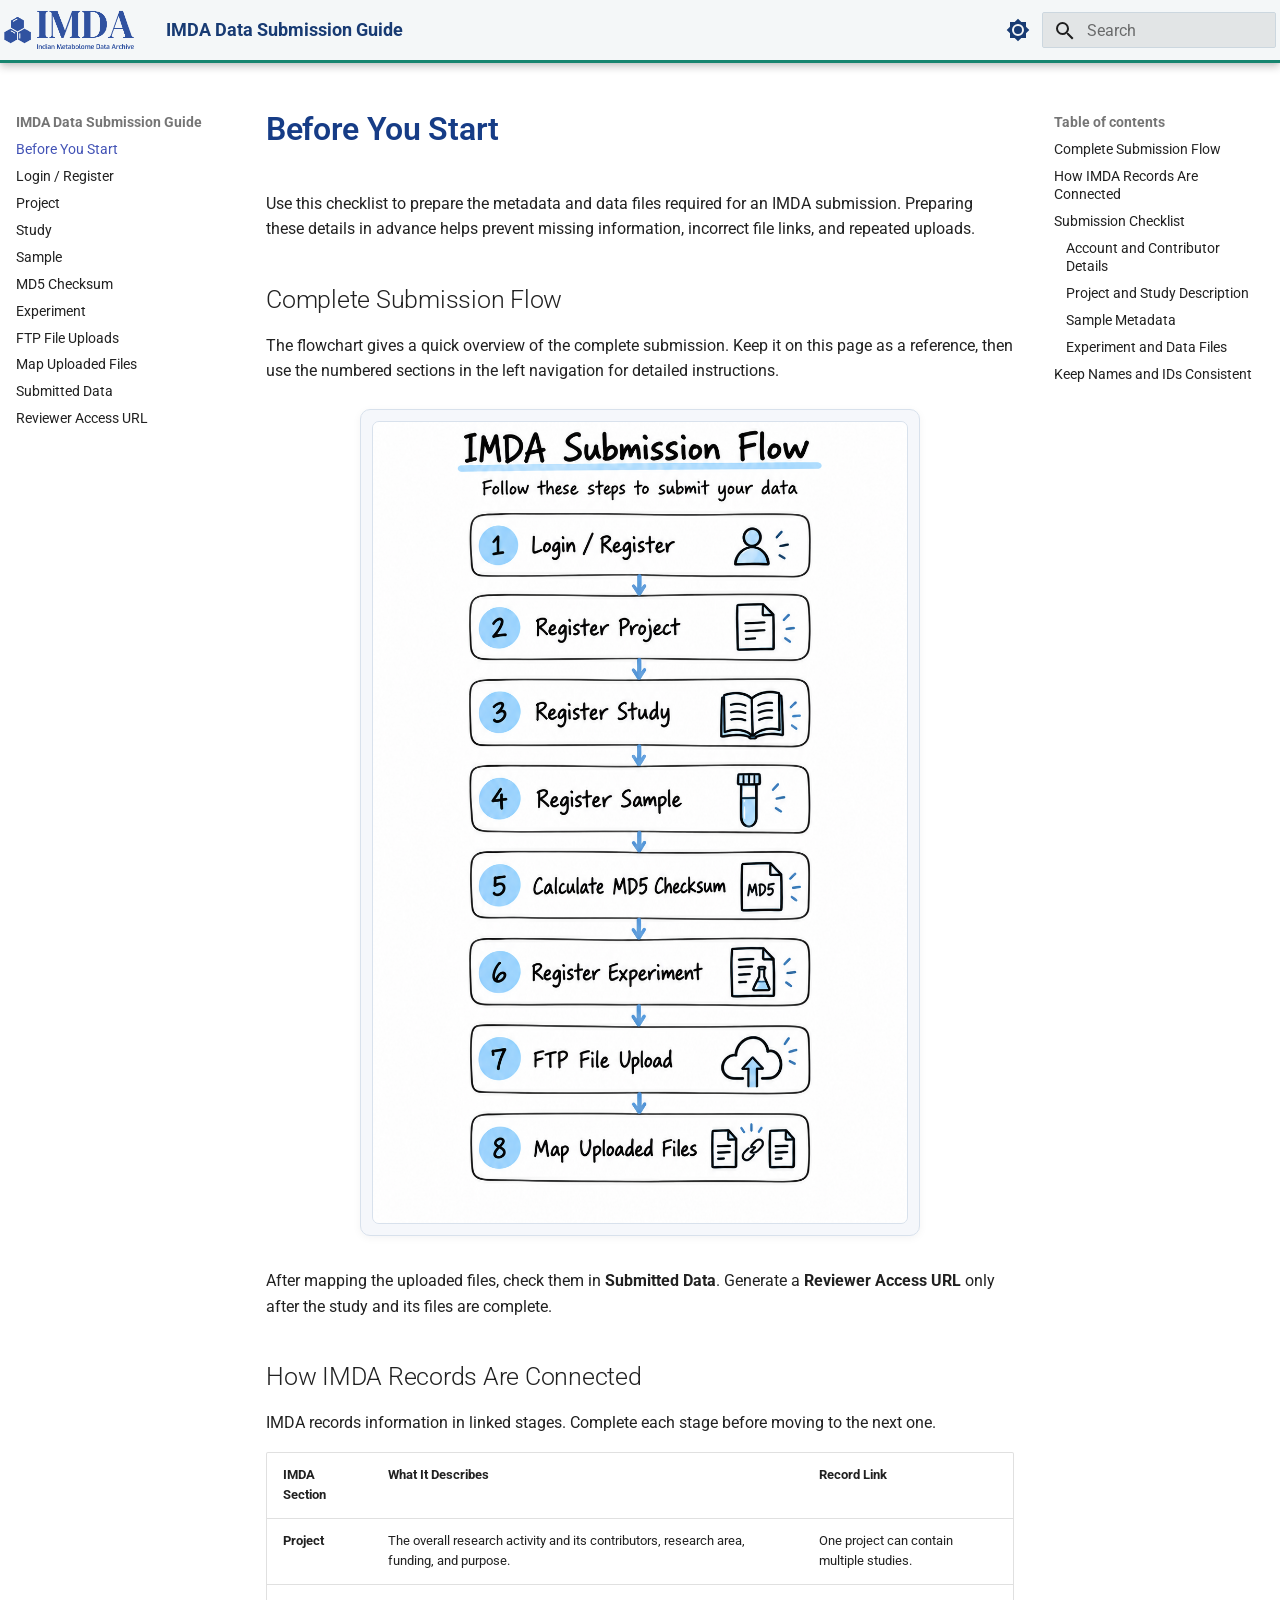
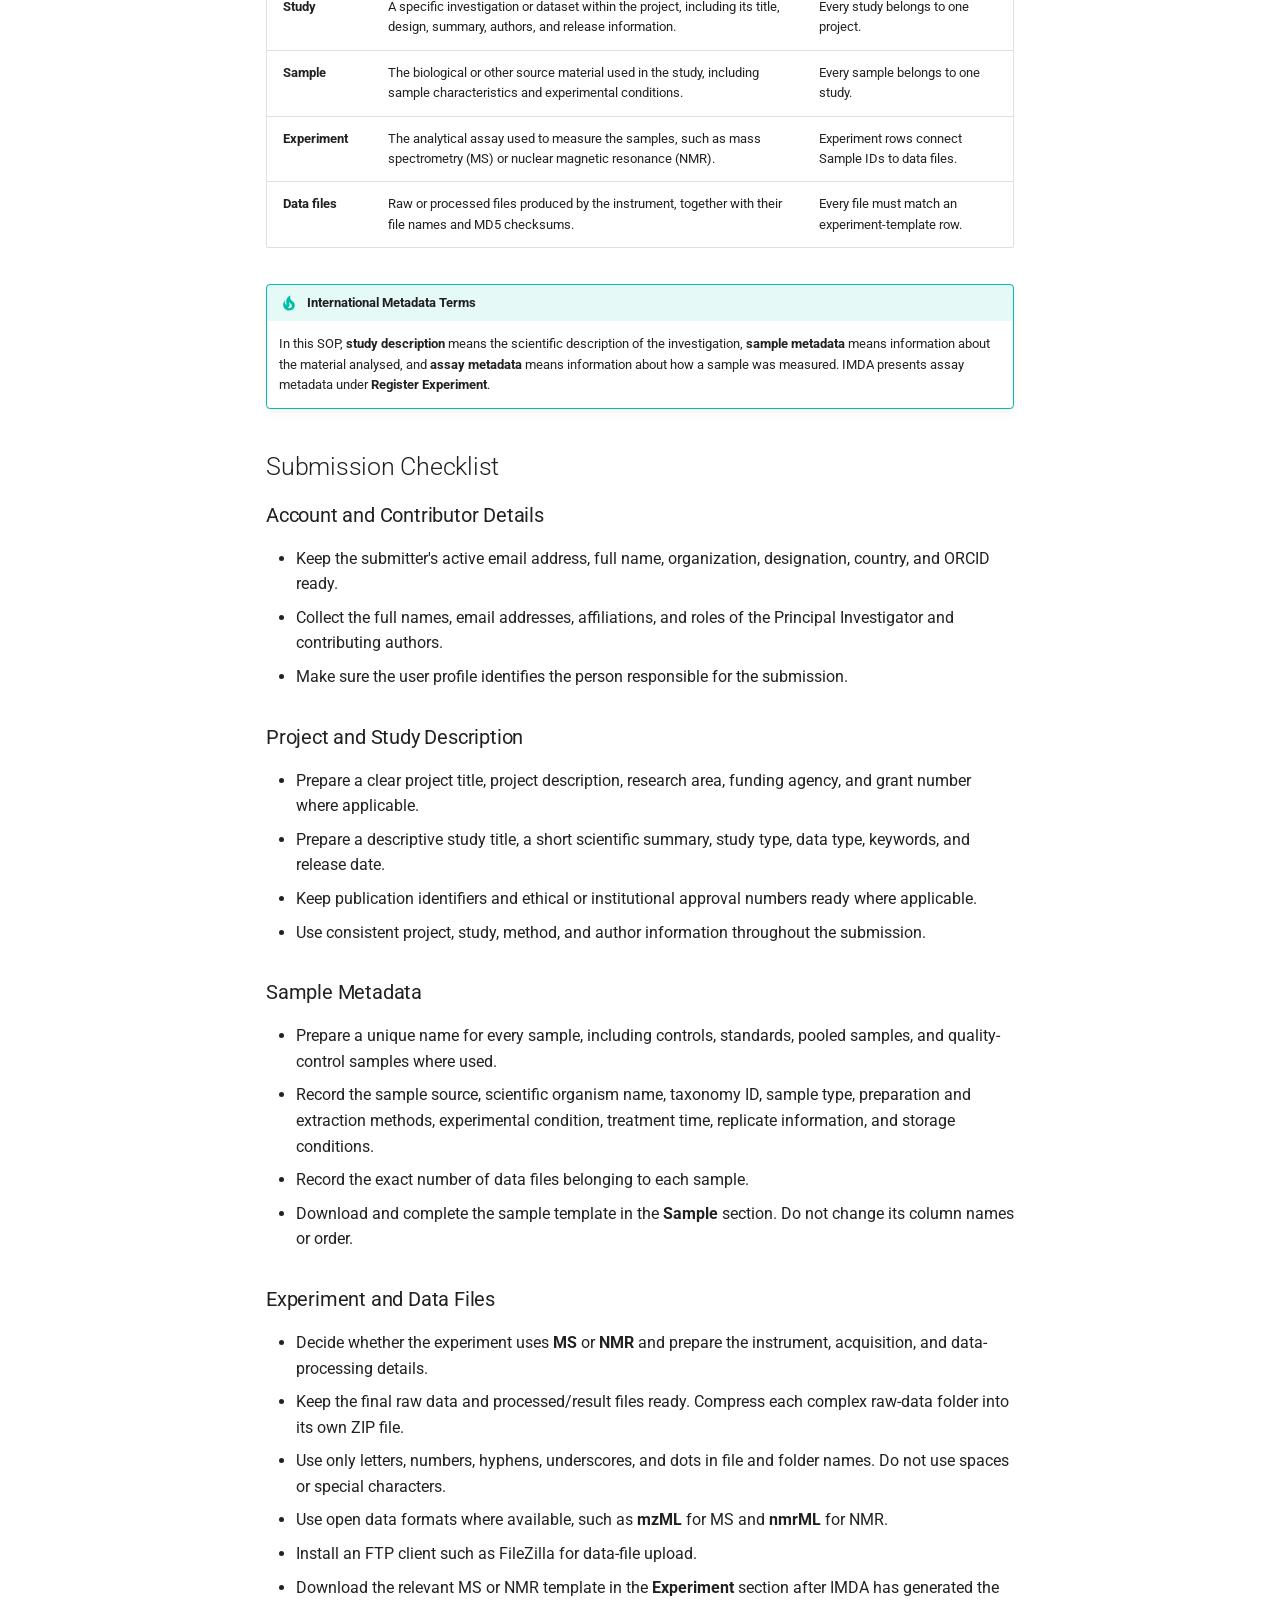
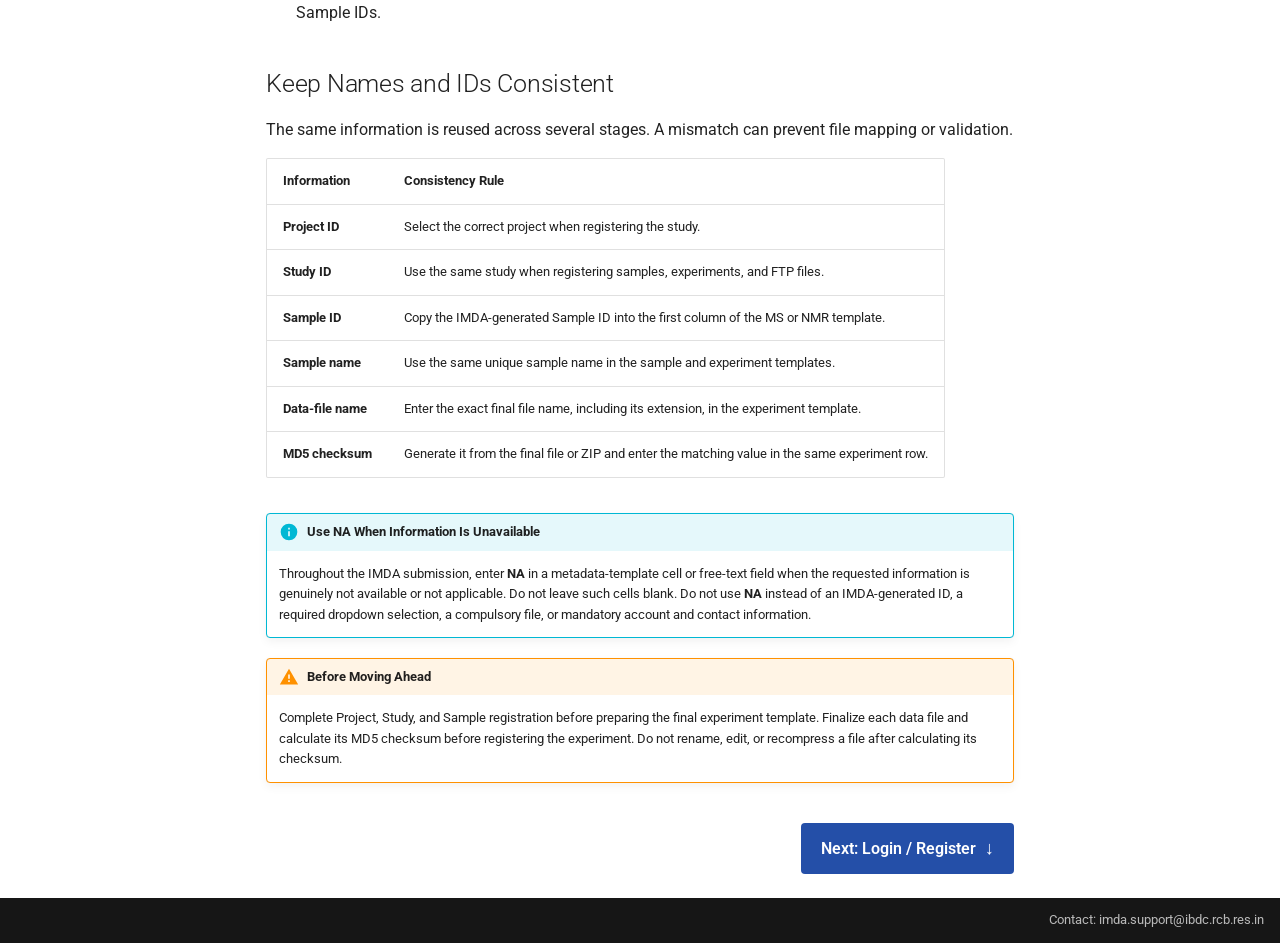
==== commit 3a7e4506: "Deployed 31a47ad with MkDocs version: 1.6.1" ====
--- a/before-you-start/index.html
+++ b/before-you-start/index.html
@@ -17,7 +17,7 @@
         <link rel="next" href="../login-register/">
       
       
-      <link rel="icon" href="../assets/images/favicon.png">
+      <link rel="icon" href="../assets/img/IMDA-favicon.ico">
       <meta name="generator" content="mkdocs-1.6.1, mkdocs-material-9.6.22">
     
     
@@ -403,7 +403,7 @@
   
   
   <span class="md-ellipsis">
-    1. Project
+    Project
     
   </span>
   
@@ -425,7 +425,7 @@
   
   
   <span class="md-ellipsis">
-    2. Study
+    Study
     
   </span>
   
@@ -447,7 +447,7 @@
   
   
   <span class="md-ellipsis">
-    3. Sample
+    Sample
     
   </span>
   
@@ -469,7 +469,7 @@
   
   
   <span class="md-ellipsis">
-    4. MD5 checksum
+    MD5 Checksum
     
   </span>
   
@@ -491,7 +491,7 @@
   
   
   <span class="md-ellipsis">
-    5. Experiment
+    Experiment
     
   </span>
   
@@ -513,7 +513,7 @@
   
   
   <span class="md-ellipsis">
-    6. FTP File uploads
+    FTP File Uploads
     
   </span>
   
@@ -535,7 +535,7 @@
   
   
   <span class="md-ellipsis">
-    7. Map Uploaded Files
+    Map Uploaded Files
     
   </span>
   
@@ -557,7 +557,7 @@
   
   
   <span class="md-ellipsis">
-    8. Submitted Data
+    Submitted Data
     
   </span>
   
@@ -579,7 +579,7 @@
   
   
   <span class="md-ellipsis">
-    9. Reviewer Access URL
+    Reviewer Access URL
     
   </span>
   
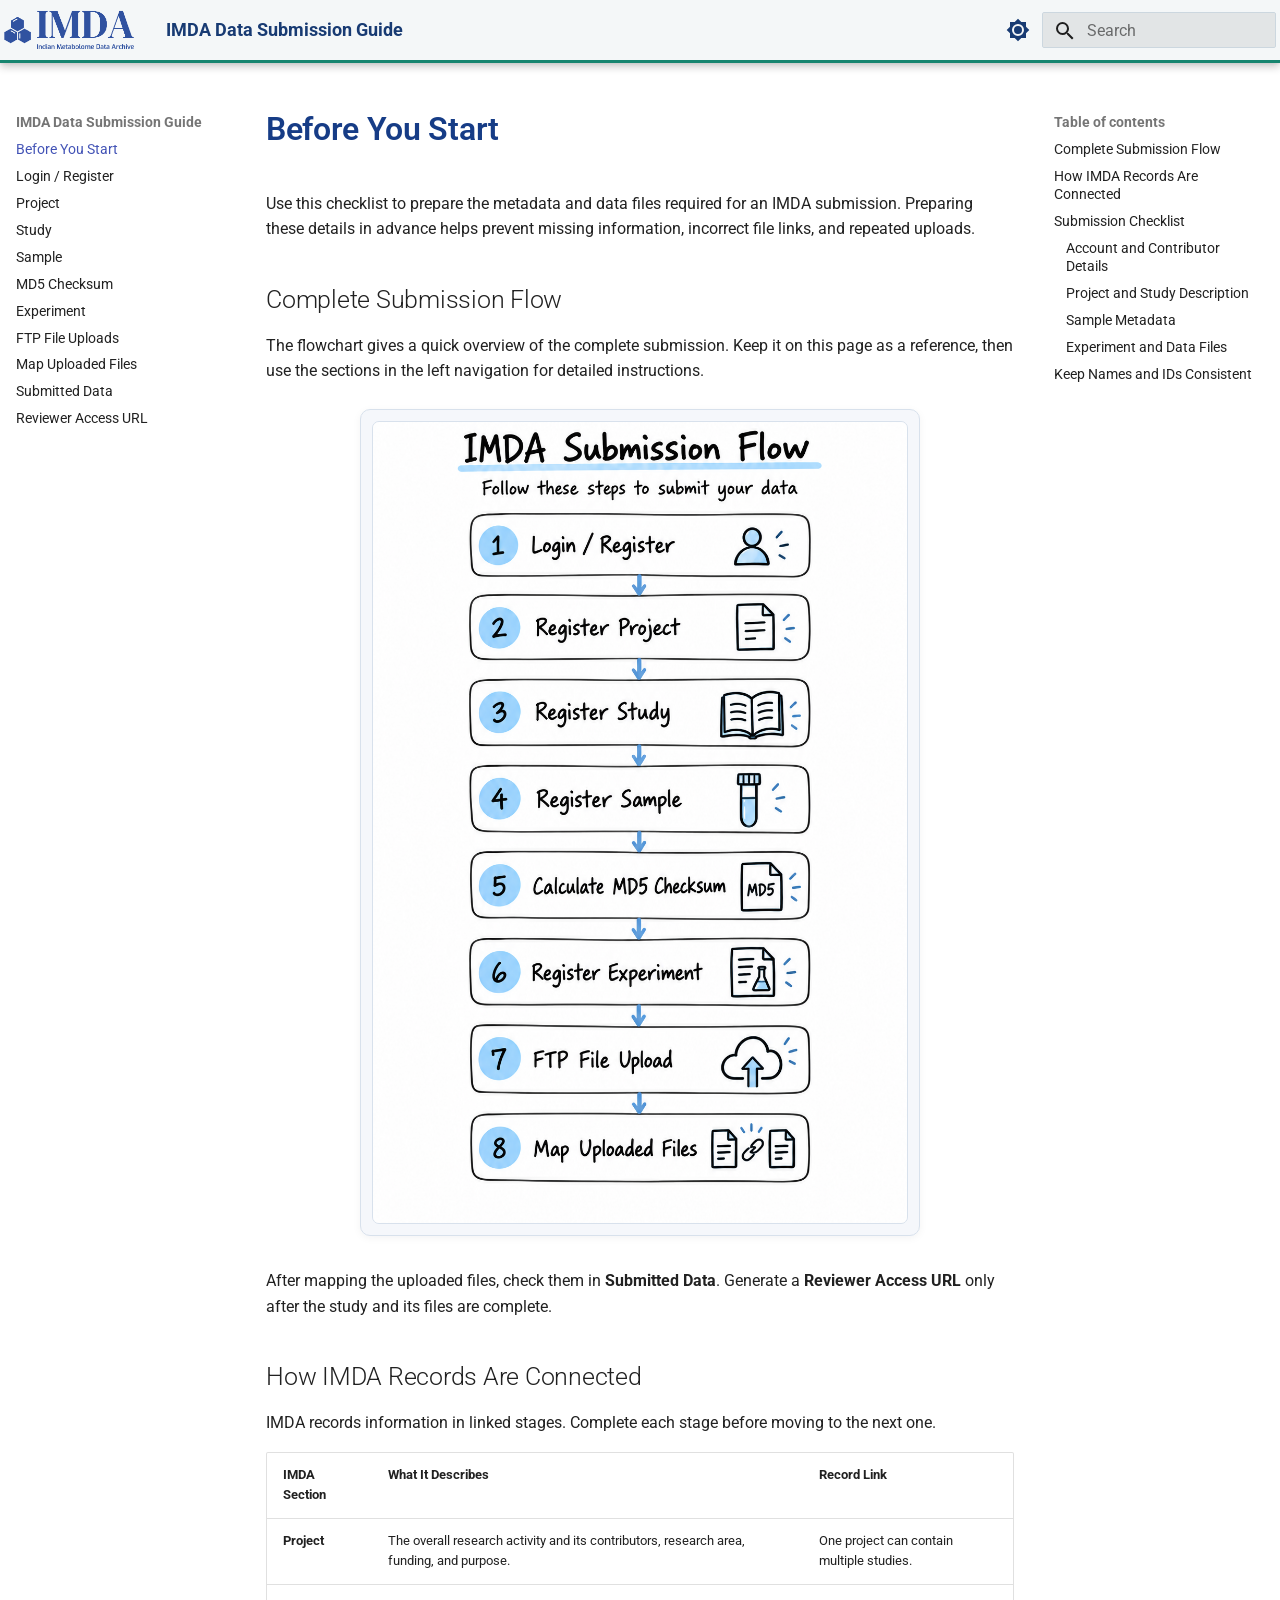
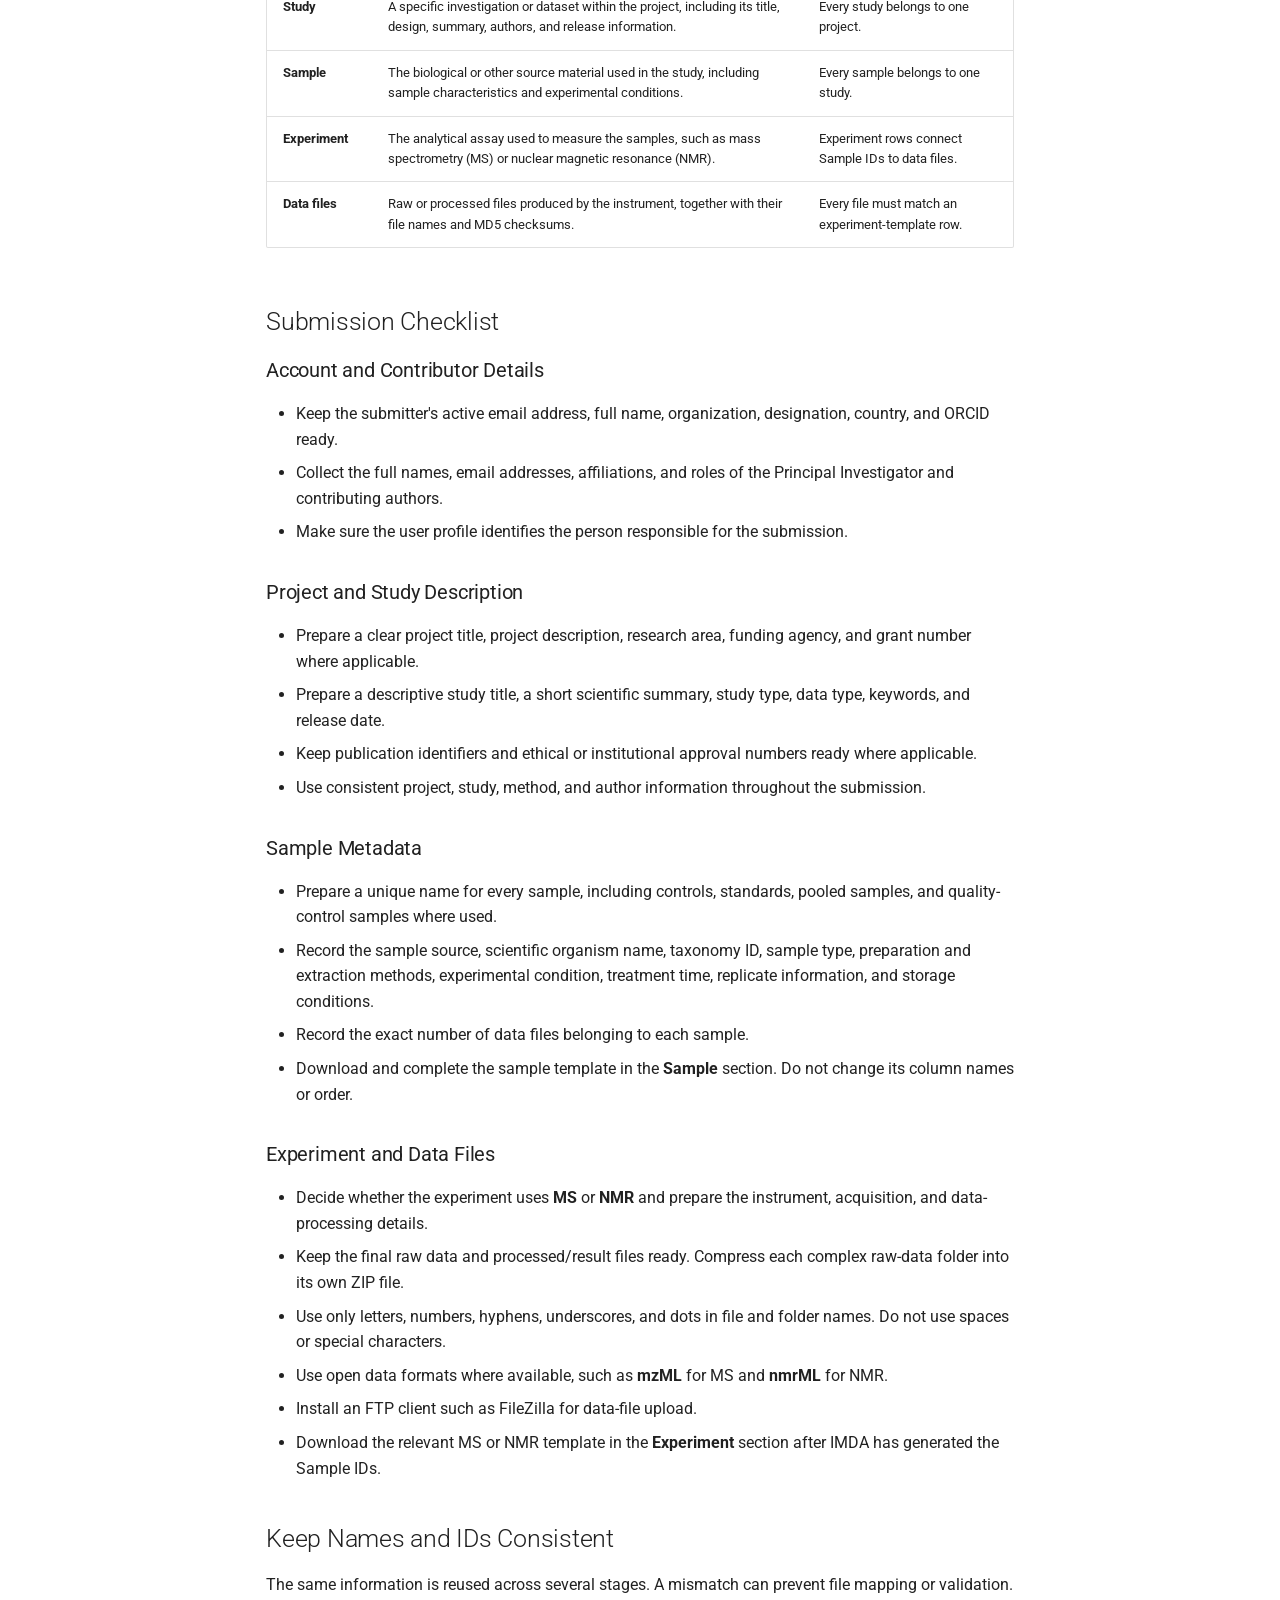
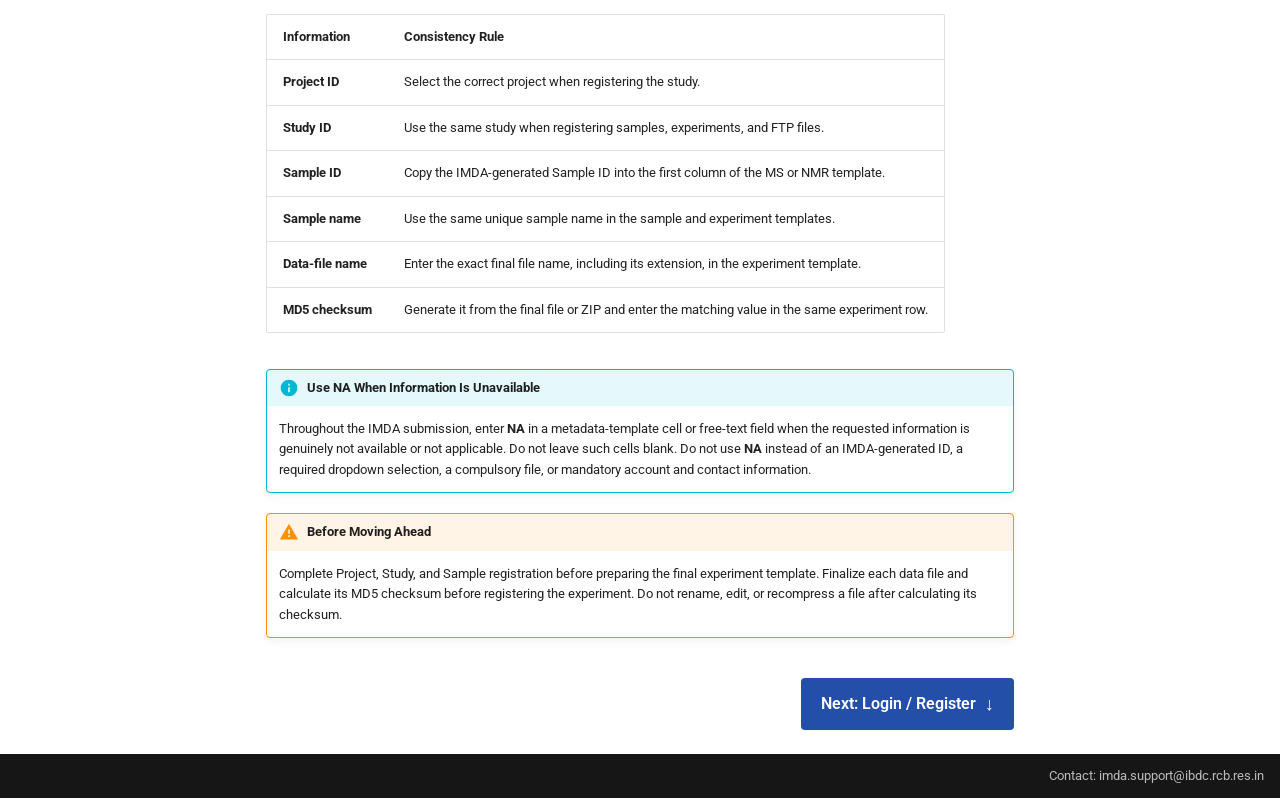
==== commit e6f9fddc: "Deployed 31a47ad with MkDocs version: 1.6.1" ====
--- a/before-you-start/index.html
+++ b/before-you-start/index.html
@@ -712,7 +712,7 @@
 <h1 id="before-you-start">Before You Start</h1>
 <p>Use this checklist to prepare the metadata and data files required for an IMDA submission. Preparing these details in advance helps prevent missing information, incorrect file links, and repeated uploads.</p>
 <h2 id="complete-submission-flow">Complete Submission Flow</h2>
-<p>The flowchart gives a quick overview of the complete submission. Keep it on this page as a reference, then use the numbered sections in the left navigation for detailed instructions.</p>
+<p>The flowchart gives a quick overview of the complete submission. Keep it on this page as a reference, then use the sections in the left navigation for detailed instructions.</p>
 <div class="imda-flowchart">
   <img src="../assets/img/submission_flow.png" alt="IMDA submission workflow from login and registration to map uploaded files.">
 </div>
@@ -756,10 +756,6 @@
 </tr>
 </tbody>
 </table>
-<div class="admonition tip">
-<p class="admonition-title">International Metadata Terms</p>
-<p>In this SOP, <strong>study description</strong> means the scientific description of the investigation, <strong>sample metadata</strong> means information about the material analysed, and <strong>assay metadata</strong> means information about how a sample was measured. IMDA presents assay metadata under <strong>Register Experiment</strong>.</p>
-</div>
 <h2 id="submission-checklist">Submission Checklist</h2>
 <h3 id="account-and-contributor-details">Account and Contributor Details</h3>
 <ul>
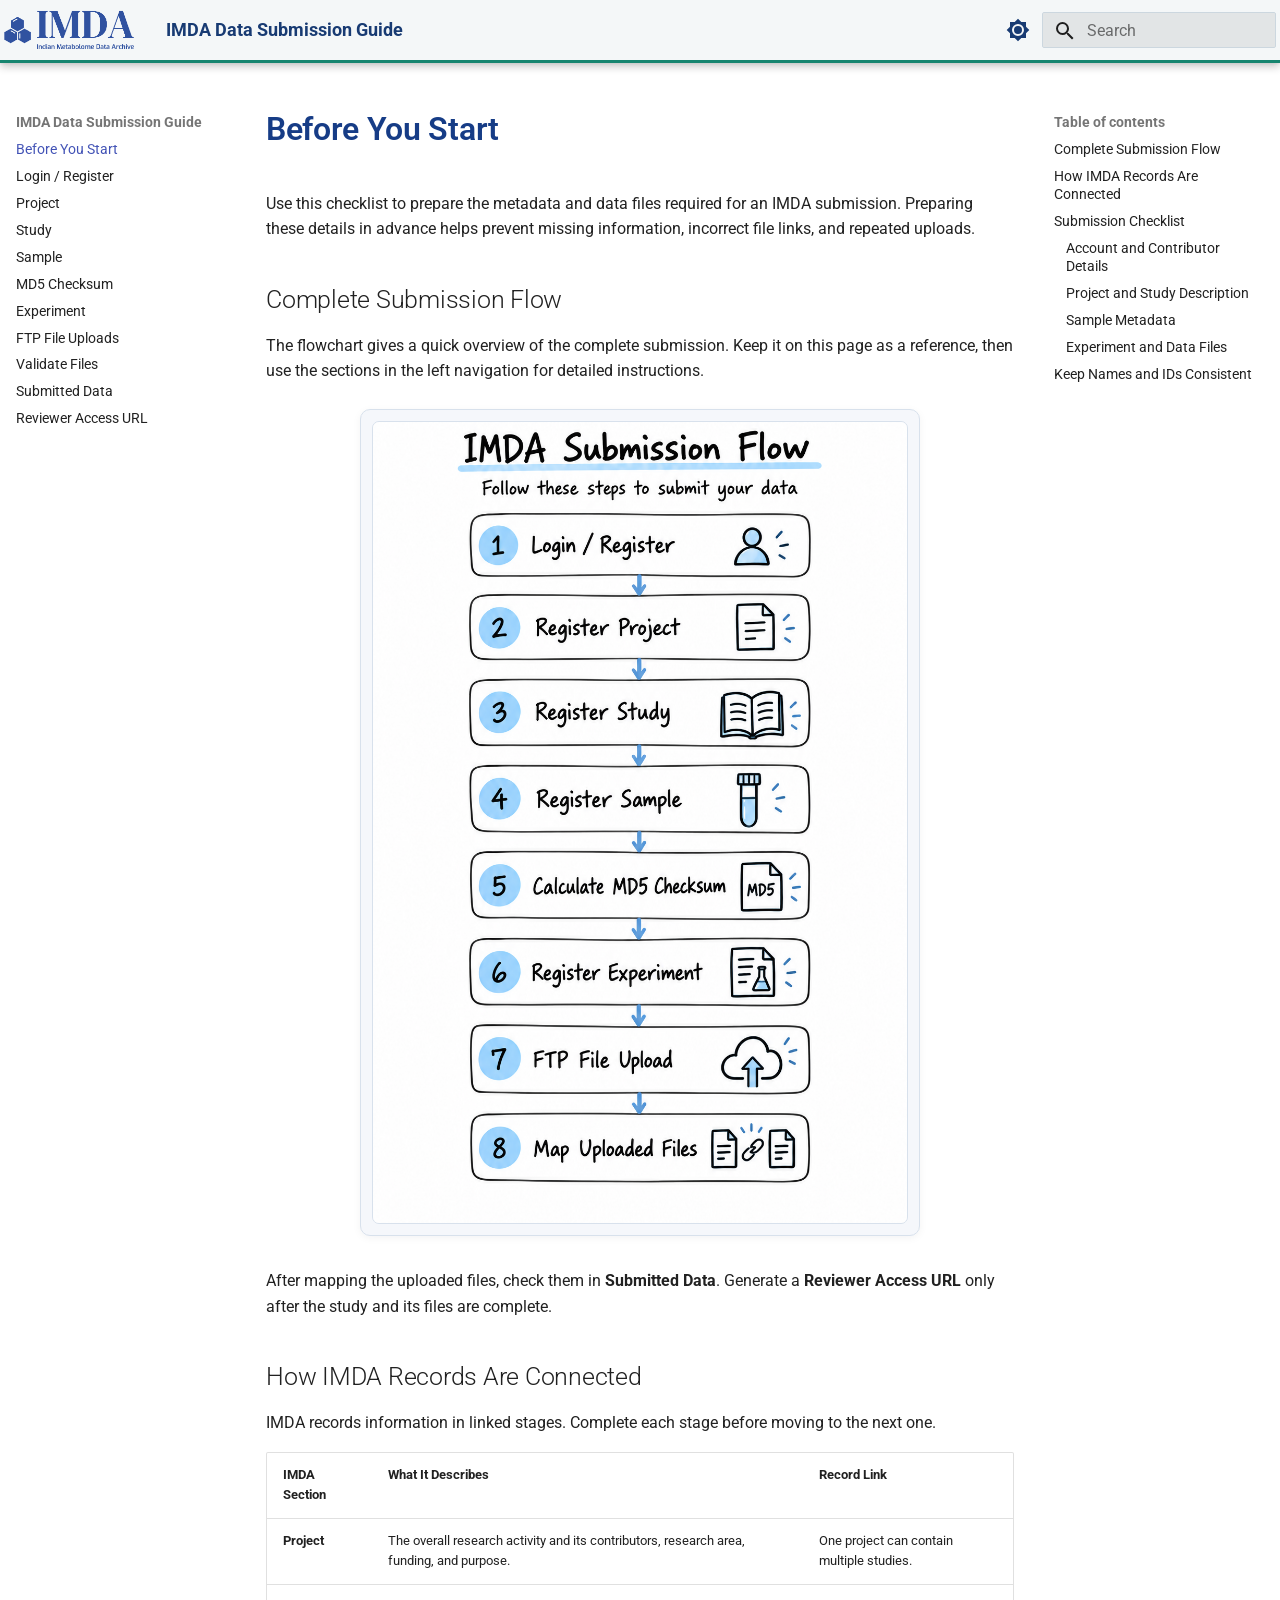
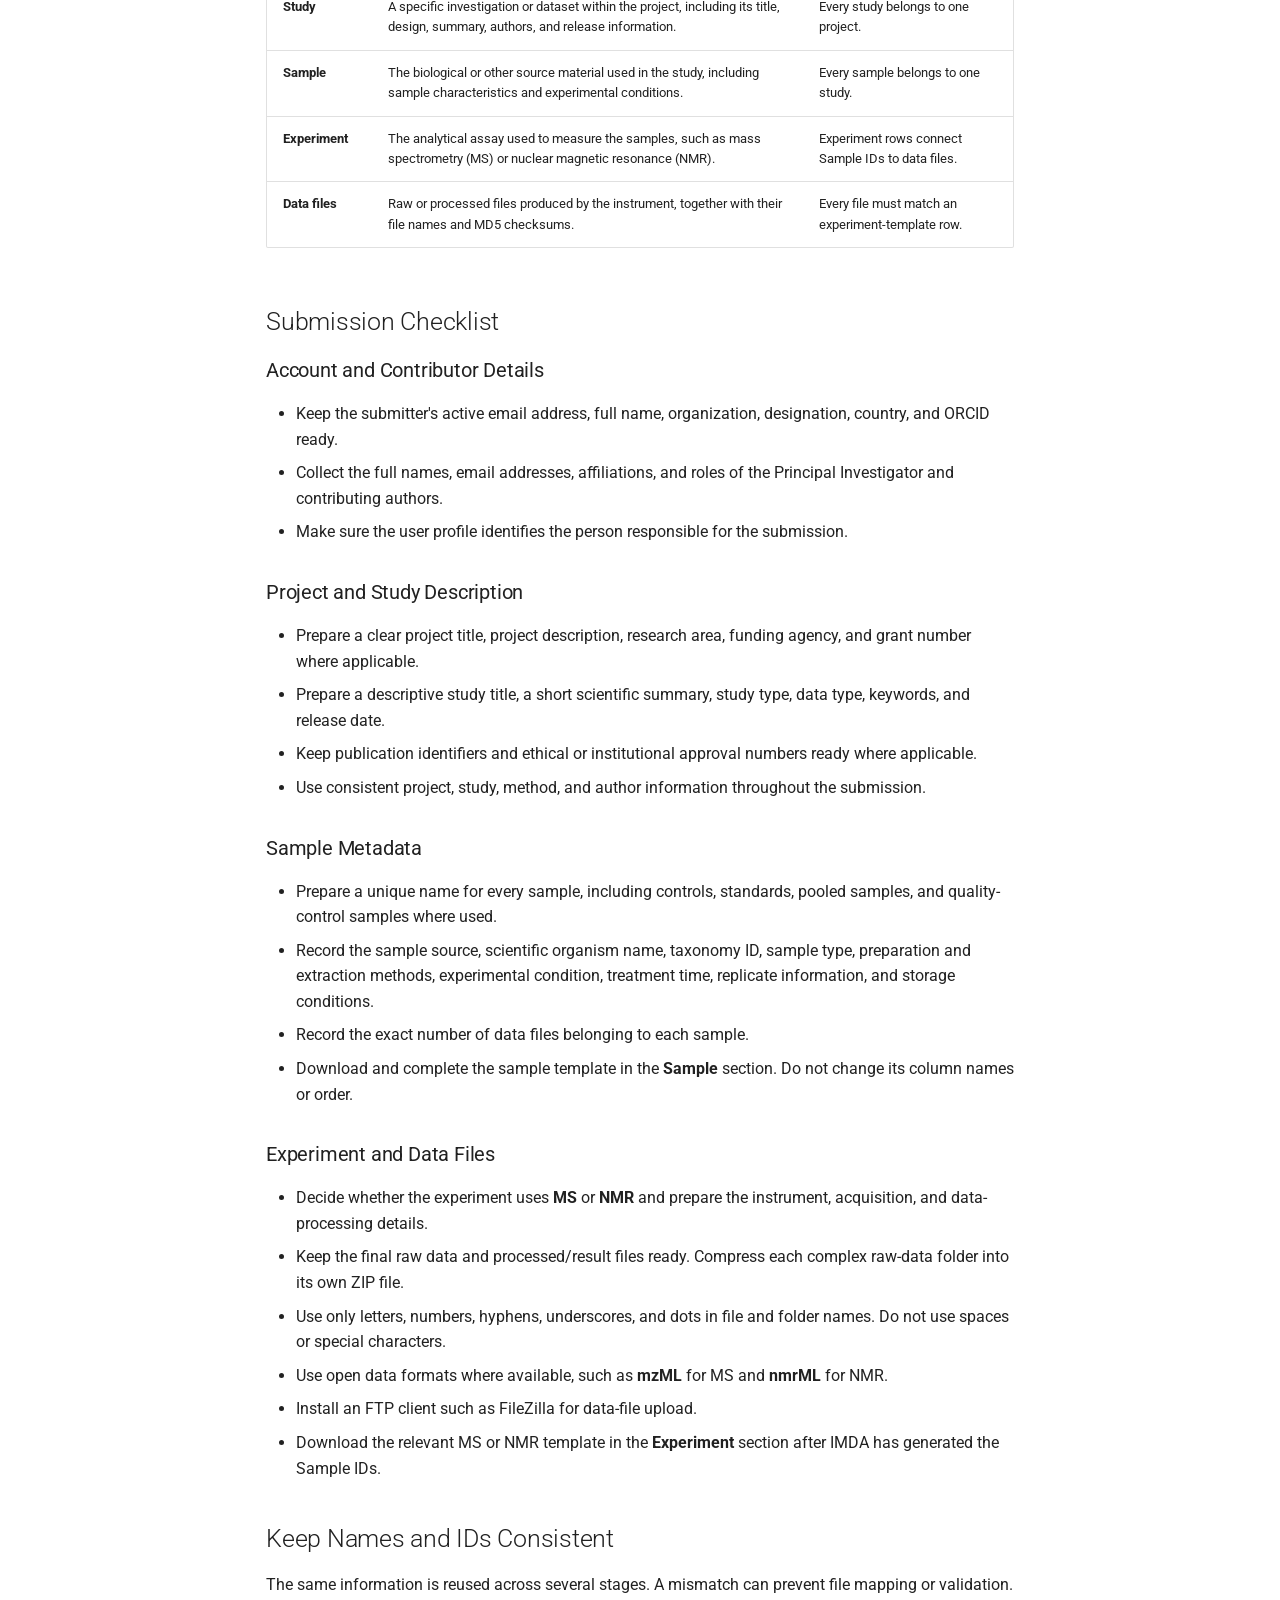
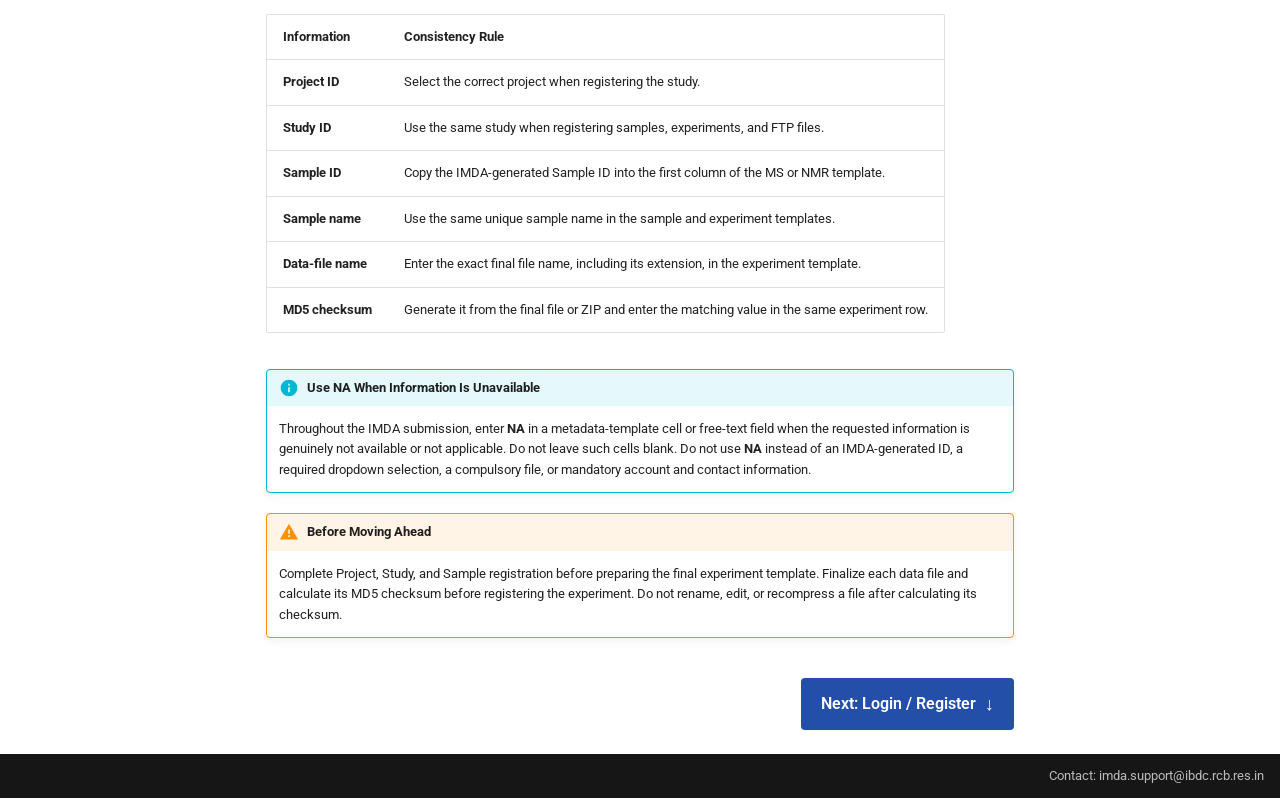
==== commit 3a714763: "Deployed 31a47ad with MkDocs version: 1.6.1" ====
--- a/before-you-start/index.html
+++ b/before-you-start/index.html
@@ -535,7 +535,7 @@
   
   
   <span class="md-ellipsis">
-    Map Uploaded Files
+    Validate Files
     
   </span>
   
@@ -714,7 +714,7 @@
 <h2 id="complete-submission-flow">Complete Submission Flow</h2>
 <p>The flowchart gives a quick overview of the complete submission. Keep it on this page as a reference, then use the sections in the left navigation for detailed instructions.</p>
 <div class="imda-flowchart">
-  <img src="../assets/img/submission_flow.png" alt="IMDA submission workflow from login and registration to map uploaded files.">
+  <img src="../assets/img/submission_flow.png" alt="IMDA submission workflow from login and registration to file validation.">
 </div>
 
 <p>After mapping the uploaded files, check them in <strong>Submitted Data</strong>. Generate a <strong>Reviewer Access URL</strong> only after the study and its files are complete.</p>
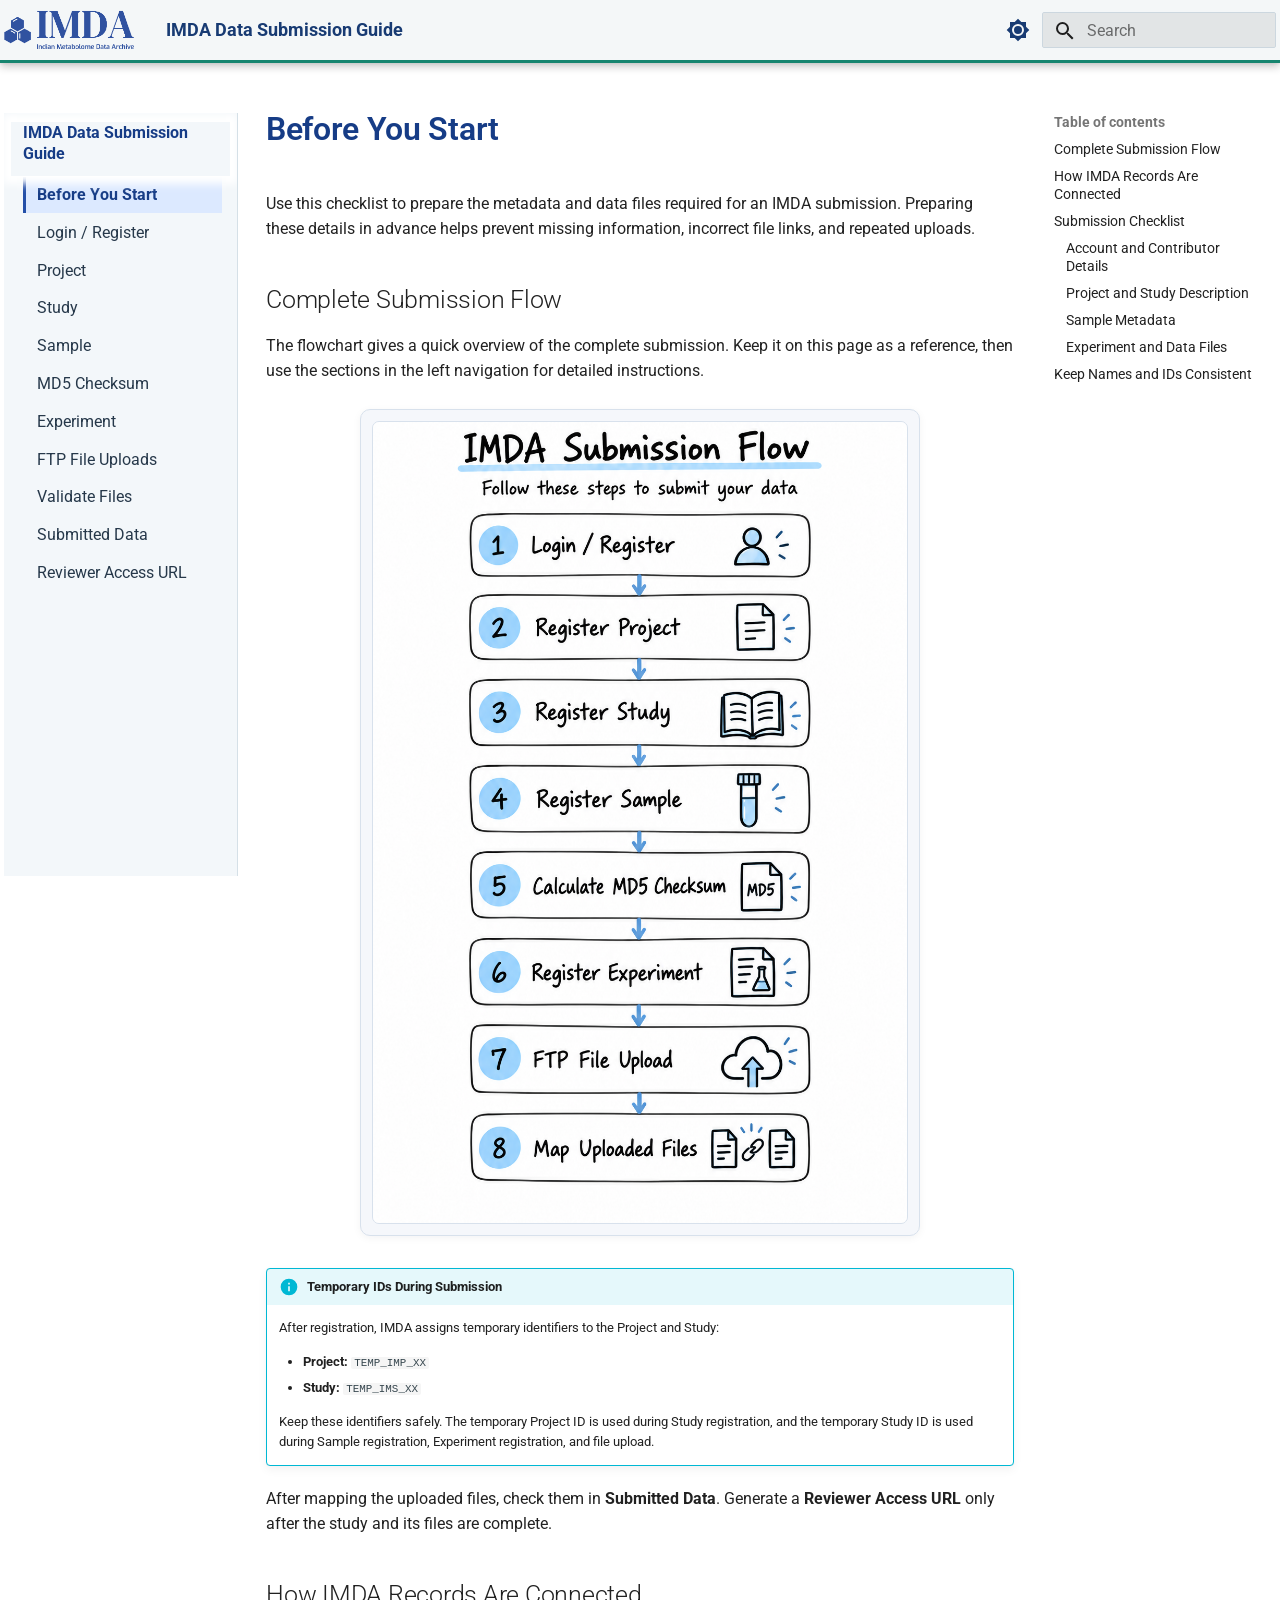
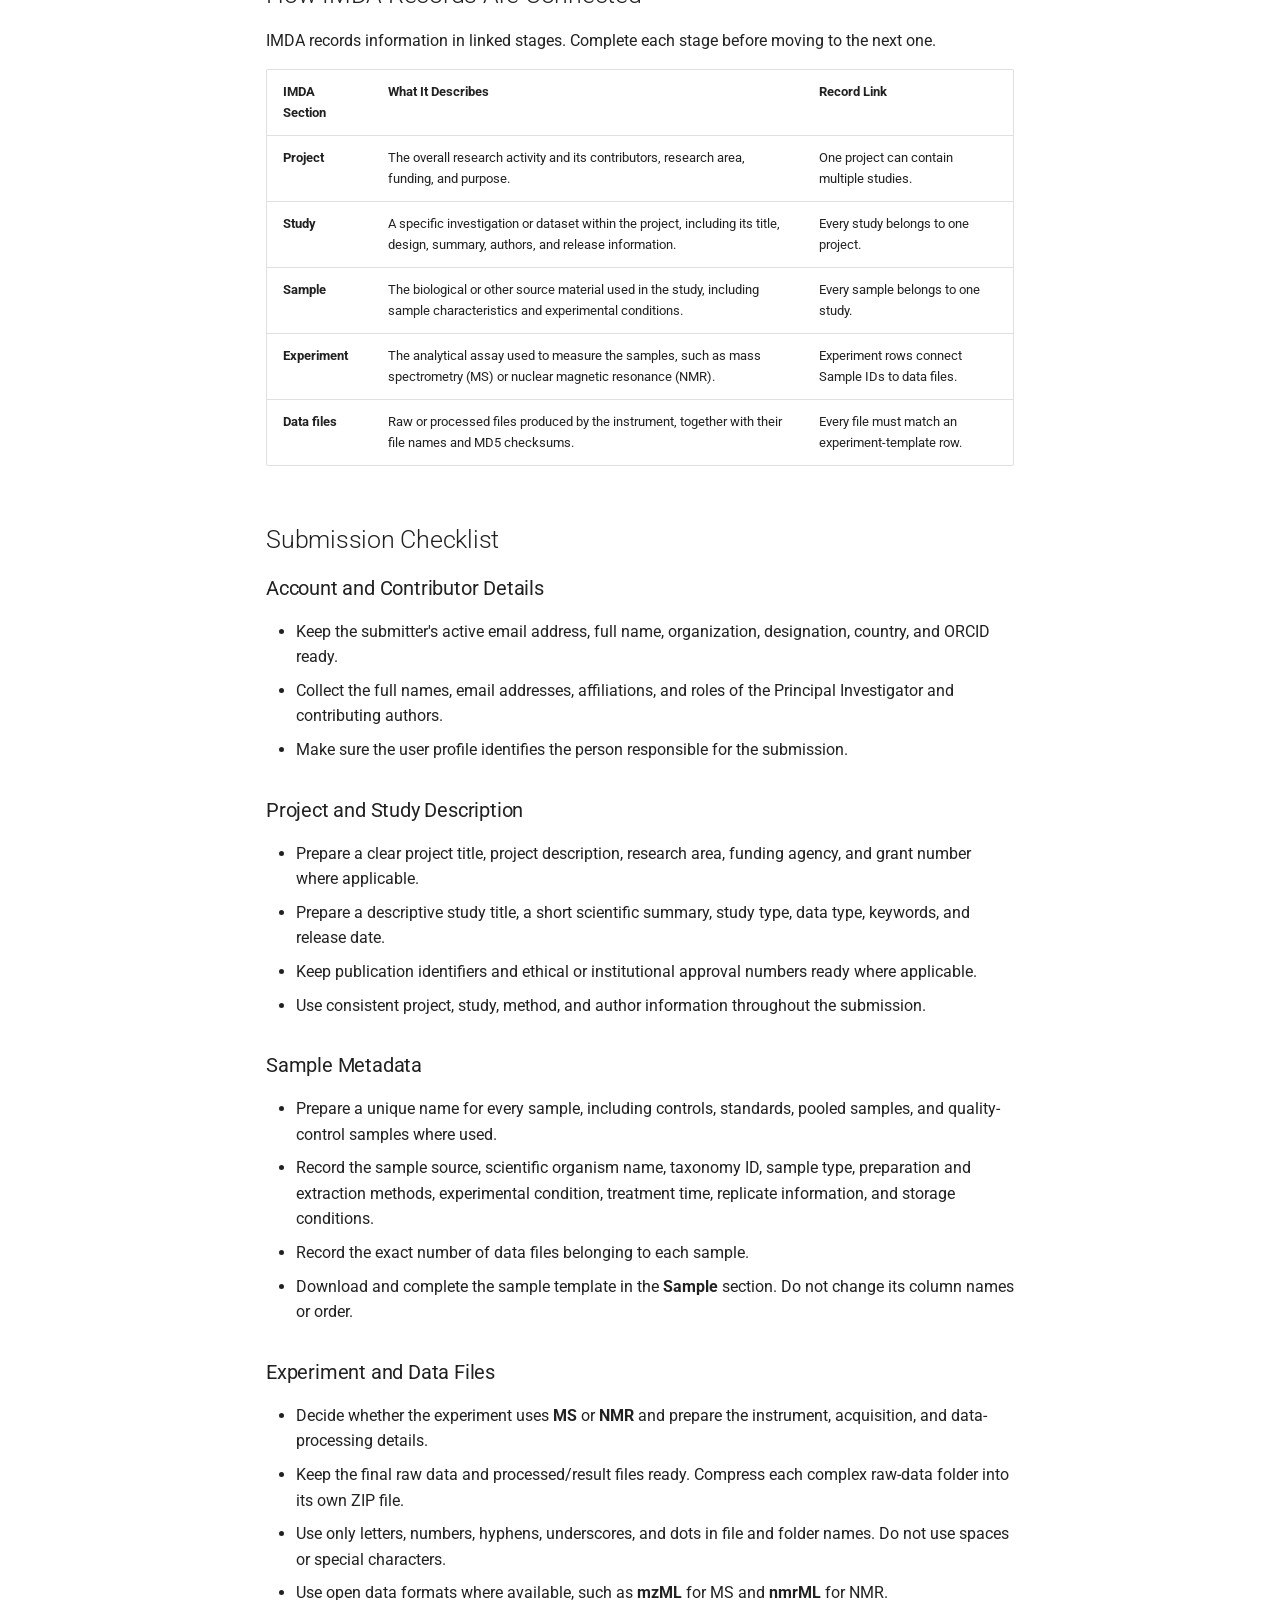
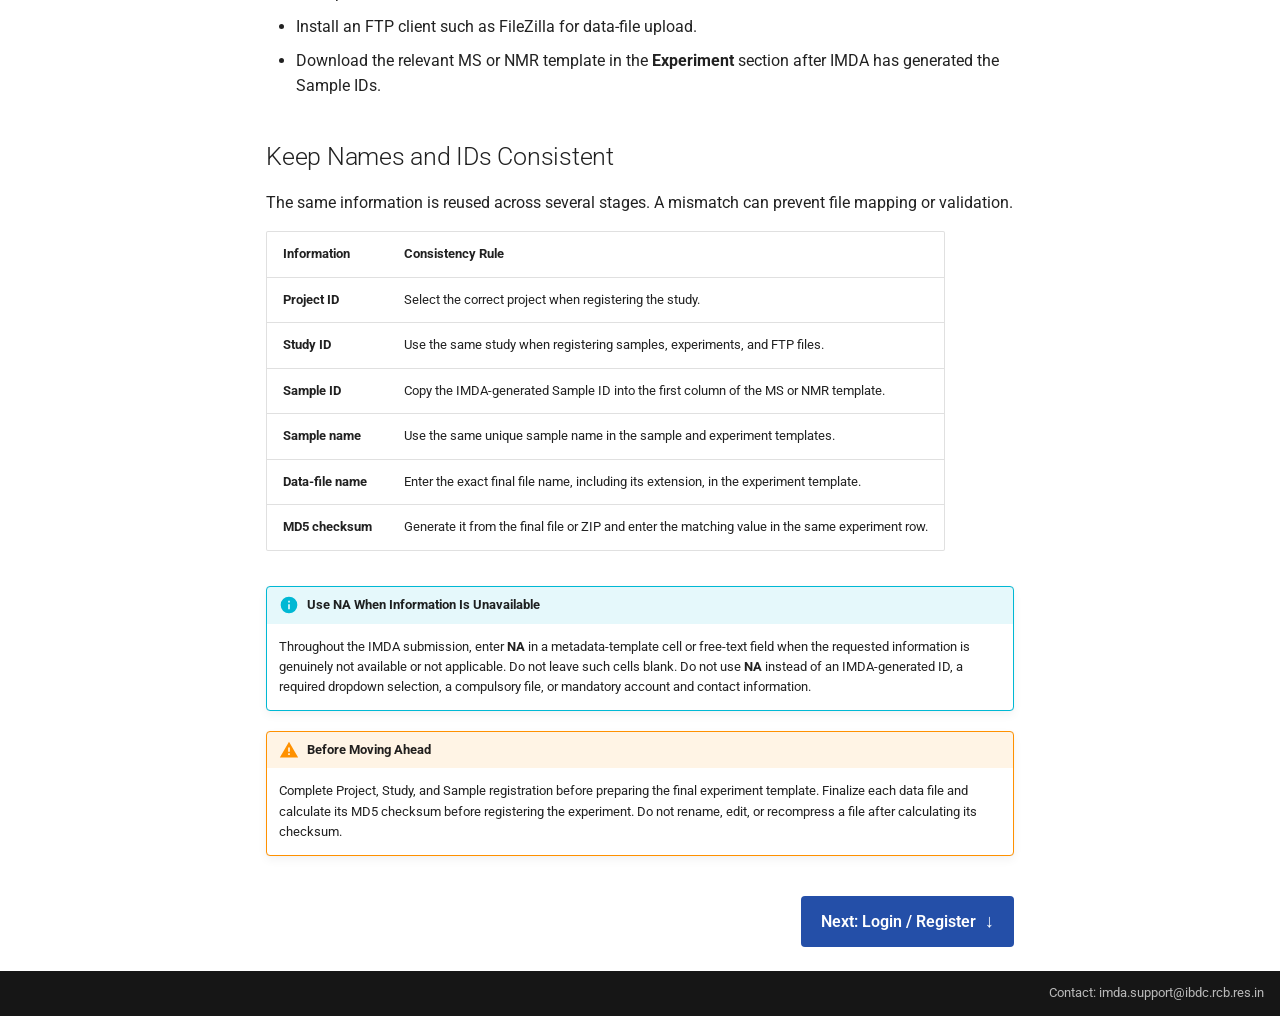
==== commit 2db995a3: "Deployed 31a47ad with MkDocs version: 1.6.1" ====
--- a/before-you-start/index.html
+++ b/before-you-start/index.html
@@ -717,6 +717,15 @@
   <img src="../assets/img/submission_flow.png" alt="IMDA submission workflow from login and registration to file validation.">
 </div>
 
+<div class="admonition info">
+<p class="admonition-title">Temporary IDs During Submission</p>
+<p>After registration, IMDA assigns temporary identifiers to the Project and Study:</p>
+<ul>
+<li><strong>Project:</strong> <code>TEMP_IMP_XX</code></li>
+<li><strong>Study:</strong> <code>TEMP_IMS_XX</code></li>
+</ul>
+<p>Keep these identifiers safely. The temporary Project ID is used during Study registration, and the temporary Study ID is used during Sample registration, Experiment registration, and file upload.</p>
+</div>
 <p>After mapping the uploaded files, check them in <strong>Submitted Data</strong>. Generate a <strong>Reviewer Access URL</strong> only after the study and its files are complete.</p>
 <h2 id="how-imda-records-are-connected">How IMDA Records Are Connected</h2>
 <p>IMDA records information in linked stages. Complete each stage before moving to the next one.</p>
--- a/assets/css/imda-sop.css
+++ b/assets/css/imda-sop.css
@@ -48,6 +48,68 @@
 
 .md-content__inner {
   max-width: 1180px;
+}
+
+.md-sidebar--primary .md-sidebar__scrollwrap {
+  background: #f3f7fa;
+  border-right: 1px solid #d5e0e7;
+  padding: 0.45rem 0.35rem;
+}
+
+.md-sidebar--primary .md-nav__title {
+  background: transparent;
+  color: var(--imda-blue-dark);
+  font-size: 0.82rem;
+  font-weight: 700;
+  padding-bottom: 0.55rem;
+}
+
+.md-sidebar--primary .md-nav__link {
+  border-left: 3px solid transparent;
+  color: #26384a;
+  font-size: 0.78rem;
+  line-height: 1.35;
+  margin: 0.08rem 0;
+  padding: 0.38rem 0.55rem;
+  transition: background-color 120ms ease, border-color 120ms ease, color 120ms ease;
+}
+
+.md-sidebar--primary .md-nav__link:hover,
+.md-sidebar--primary .md-nav__link:focus {
+  background: #e6eef5;
+  color: var(--imda-blue-dark);
+}
+
+.md-sidebar--primary .md-nav__link--active {
+  background: #dce9ff;
+  border-left-color: var(--imda-blue);
+  color: var(--imda-blue-dark);
+  font-weight: 700;
+}
+
+[data-md-color-scheme="slate"] .md-sidebar--primary .md-sidebar__scrollwrap {
+  background: #202a35;
+  border-right-color: #3b4755;
+}
+
+[data-md-color-scheme="slate"] .md-sidebar--primary .md-nav__title {
+  color: #9fc3ff;
+}
+
+[data-md-color-scheme="slate"] .md-sidebar--primary .md-nav__link {
+  color: #d3dbe5;
+}
+
+[data-md-color-scheme="slate"] .md-sidebar--primary .md-nav__link:hover,
+[data-md-color-scheme="slate"] .md-sidebar--primary .md-nav__link:focus {
+  background: #2b3744;
+  color: #fff;
+}
+
+[data-md-color-scheme="slate"] .md-sidebar--primary .md-nav__link--active {
+  background: #263f67;
+  border-left-color: #78a9ff;
+  color: #fff;
 }
 
 .md-typeset h1 {
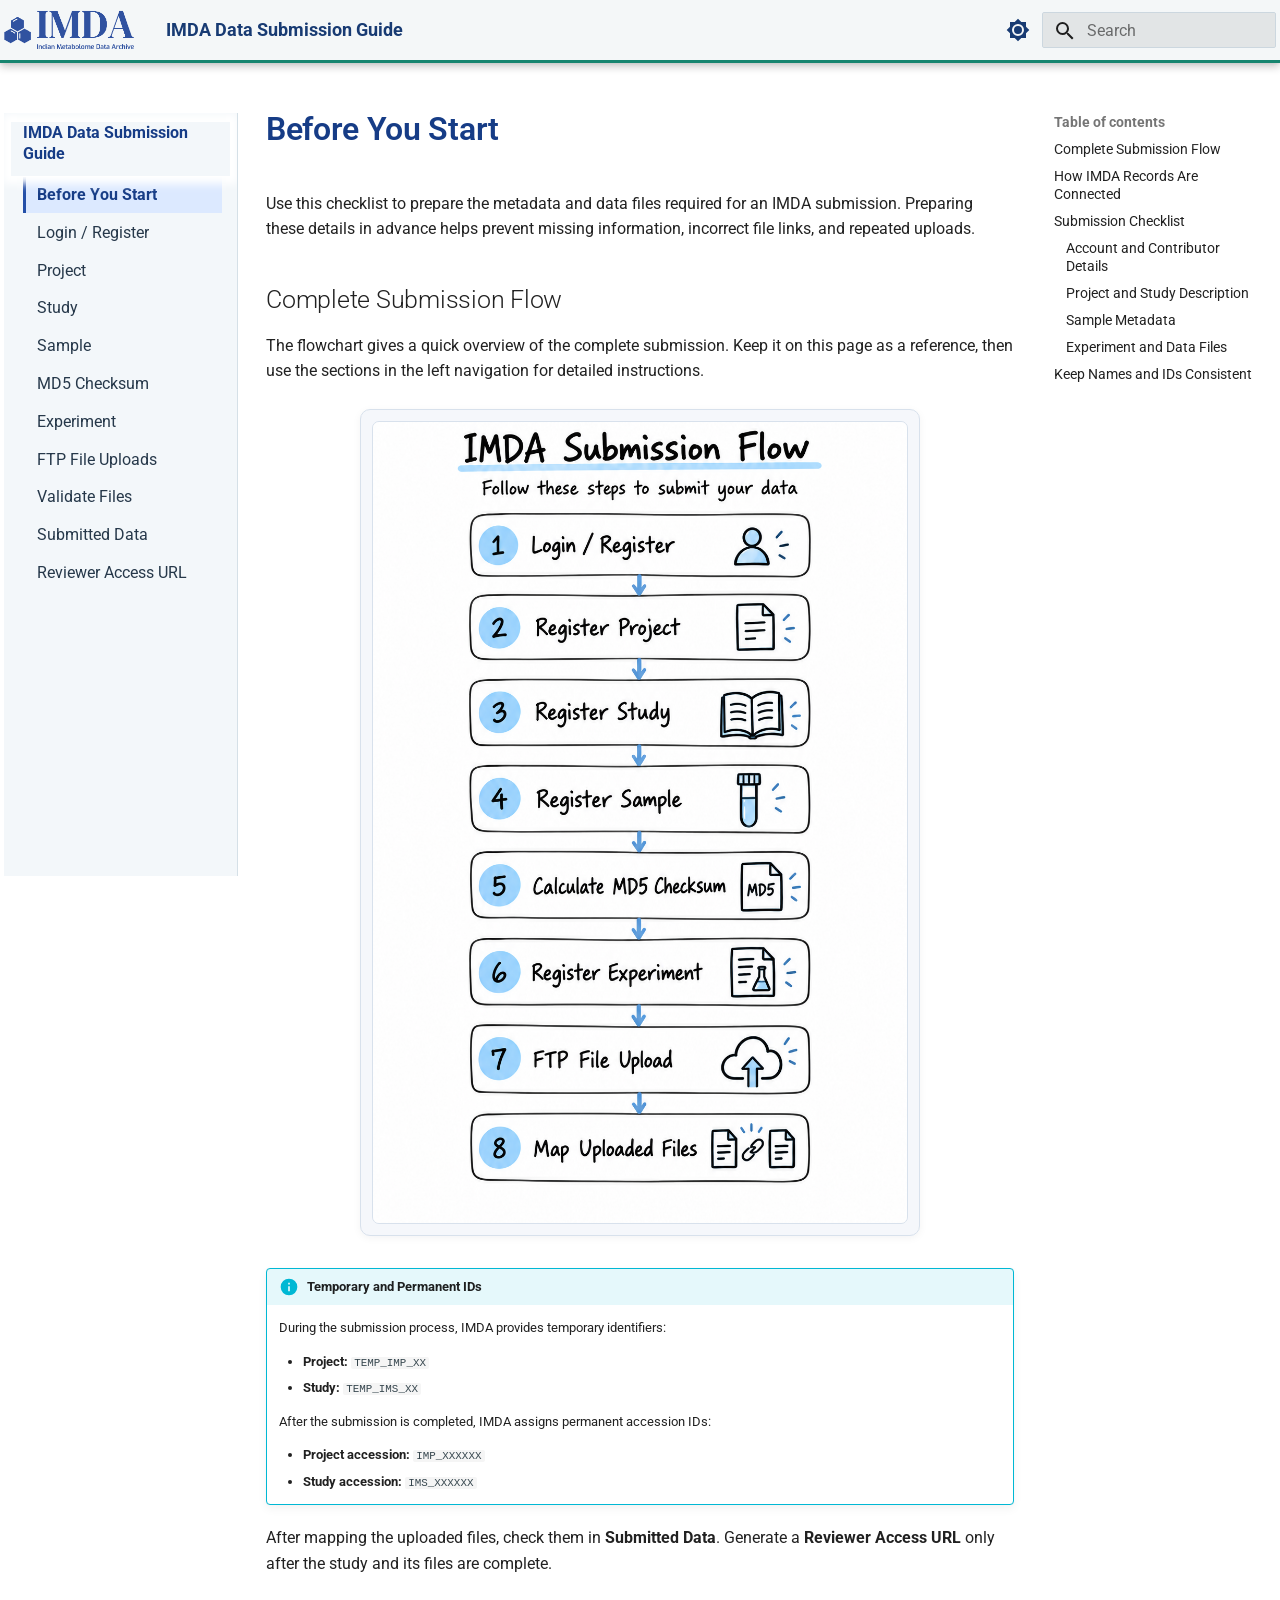
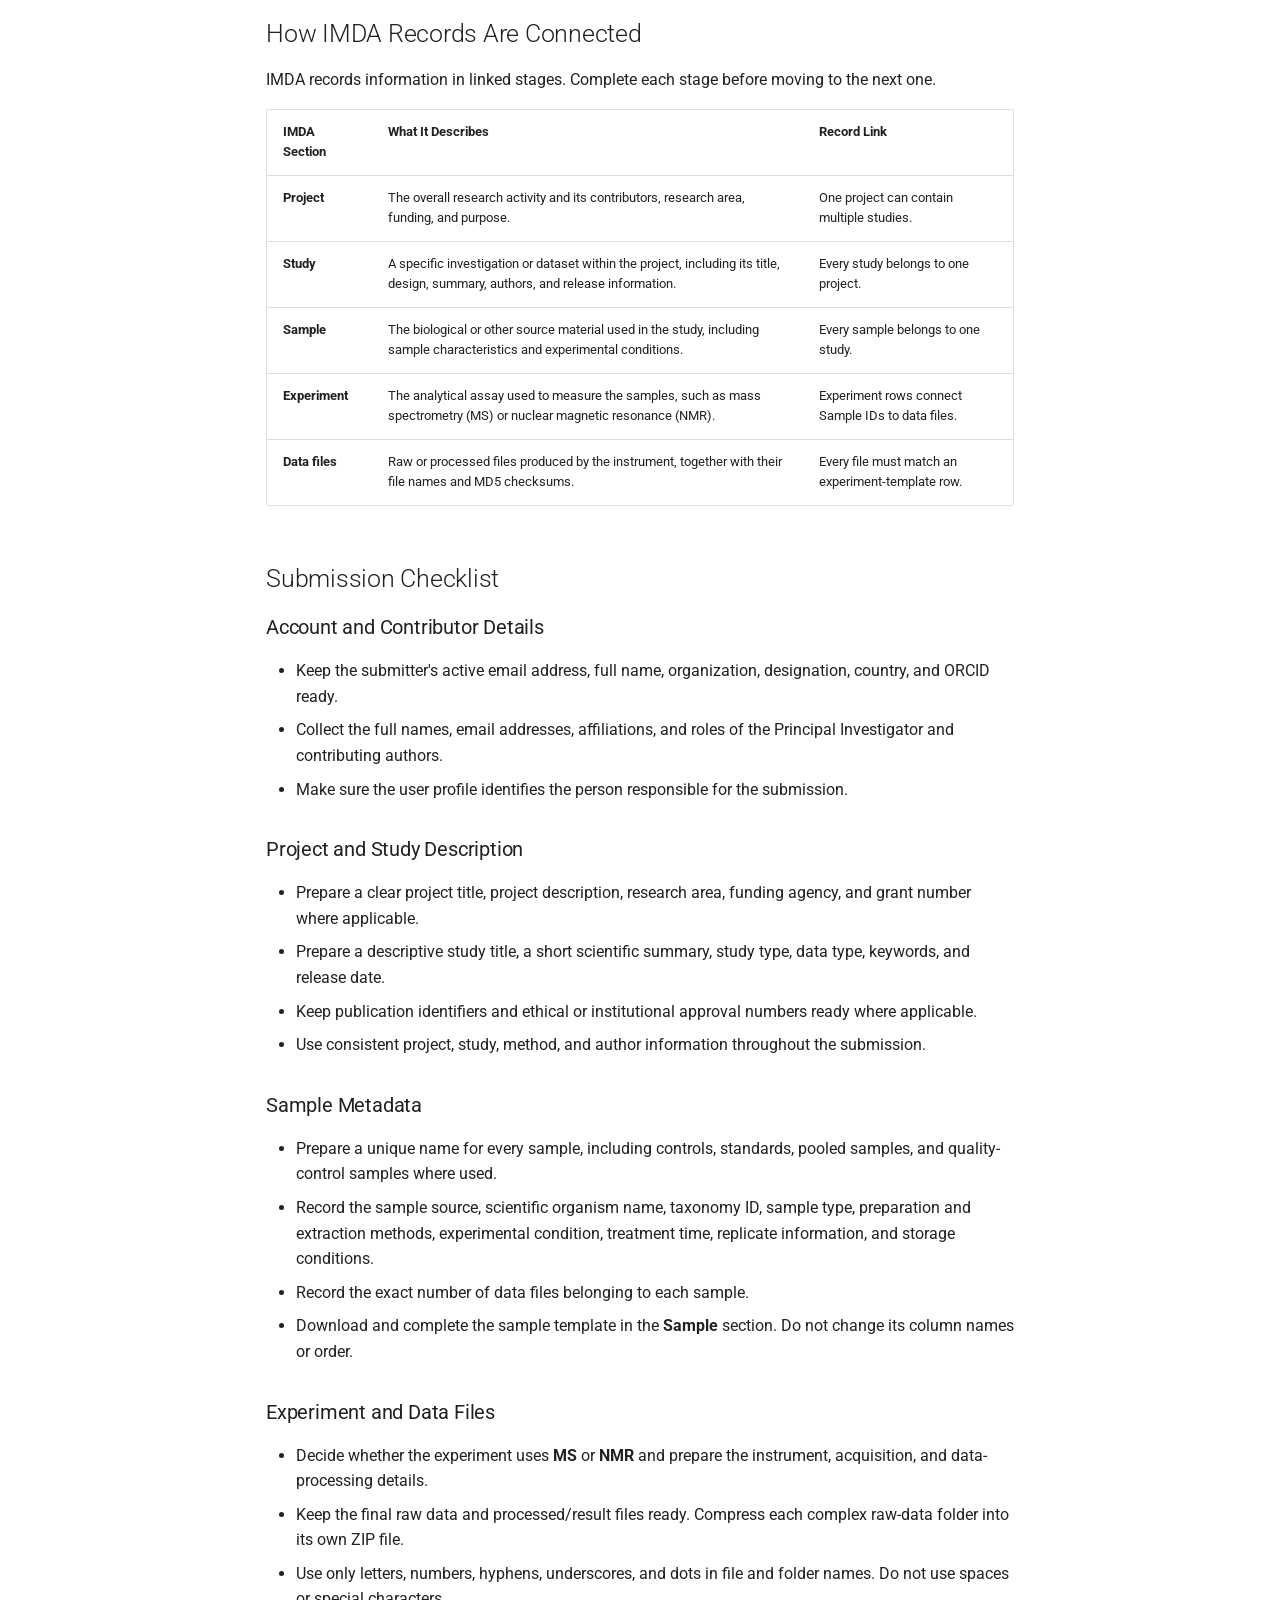
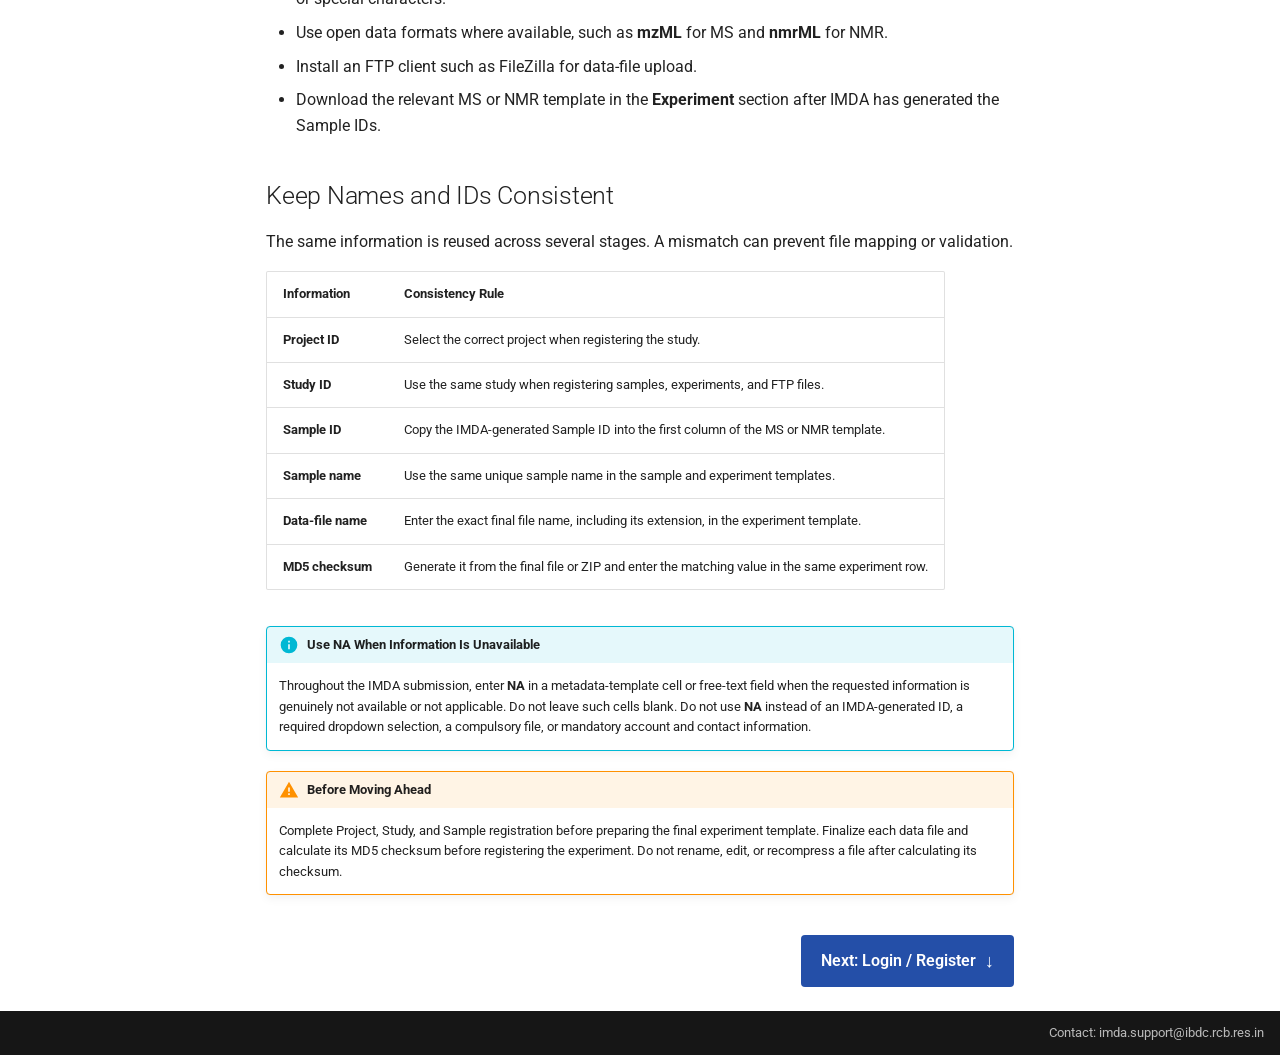
==== commit 3441ee63: "Deployed 31a47ad with MkDocs version: 1.6.1" ====
--- a/before-you-start/index.html
+++ b/before-you-start/index.html
@@ -718,13 +718,17 @@
 </div>
 
 <div class="admonition info">
-<p class="admonition-title">Temporary IDs During Submission</p>
-<p>After registration, IMDA assigns temporary identifiers to the Project and Study:</p>
+<p class="admonition-title">Temporary and Permanent IDs</p>
+<p>During the submission process, IMDA provides temporary identifiers:</p>
 <ul>
 <li><strong>Project:</strong> <code>TEMP_IMP_XX</code></li>
 <li><strong>Study:</strong> <code>TEMP_IMS_XX</code></li>
 </ul>
-<p>Keep these identifiers safely. The temporary Project ID is used during Study registration, and the temporary Study ID is used during Sample registration, Experiment registration, and file upload.</p>
+<p>After the submission is completed, IMDA assigns permanent accession IDs:</p>
+<ul>
+<li><strong>Project accession:</strong> <code>IMP_XXXXXX</code></li>
+<li><strong>Study accession:</strong> <code>IMS_XXXXXX</code></li>
+</ul>
 </div>
 <p>After mapping the uploaded files, check them in <strong>Submitted Data</strong>. Generate a <strong>Reviewer Access URL</strong> only after the study and its files are complete.</p>
 <h2 id="how-imda-records-are-connected">How IMDA Records Are Connected</h2>
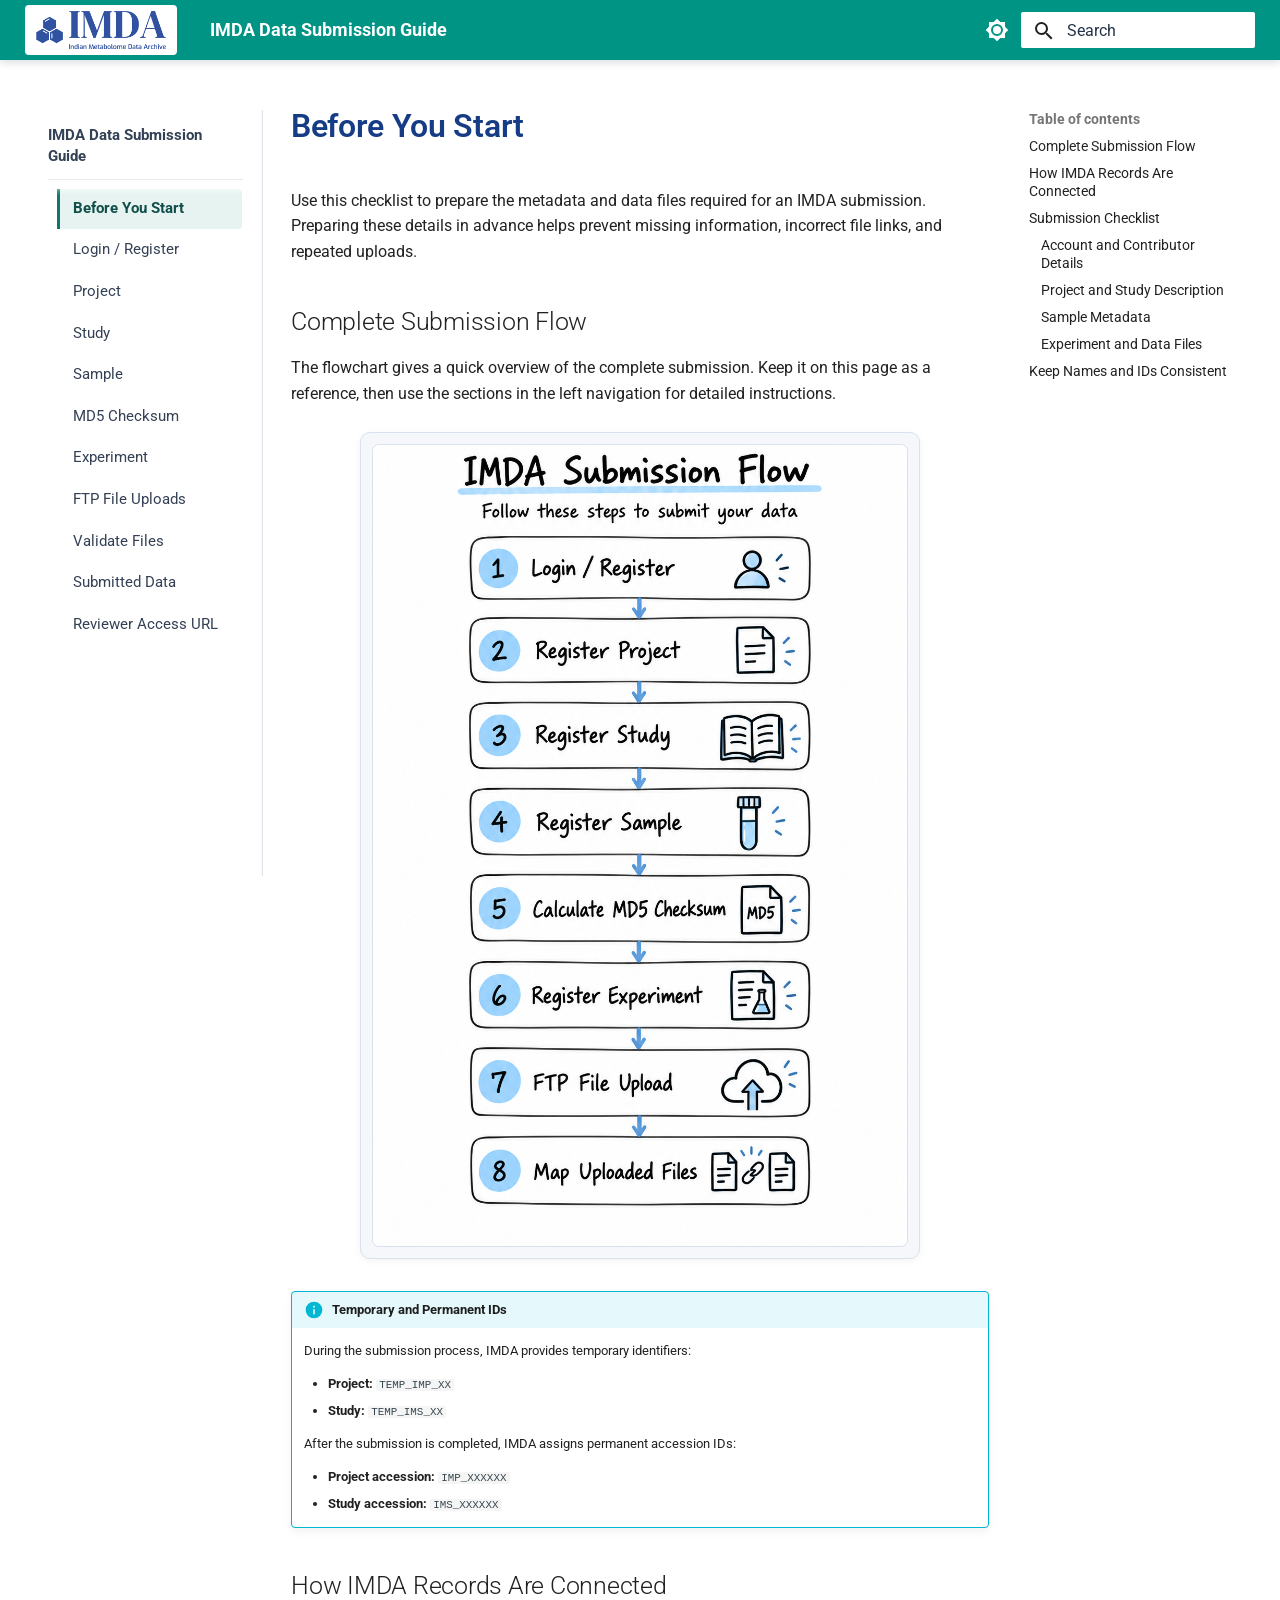
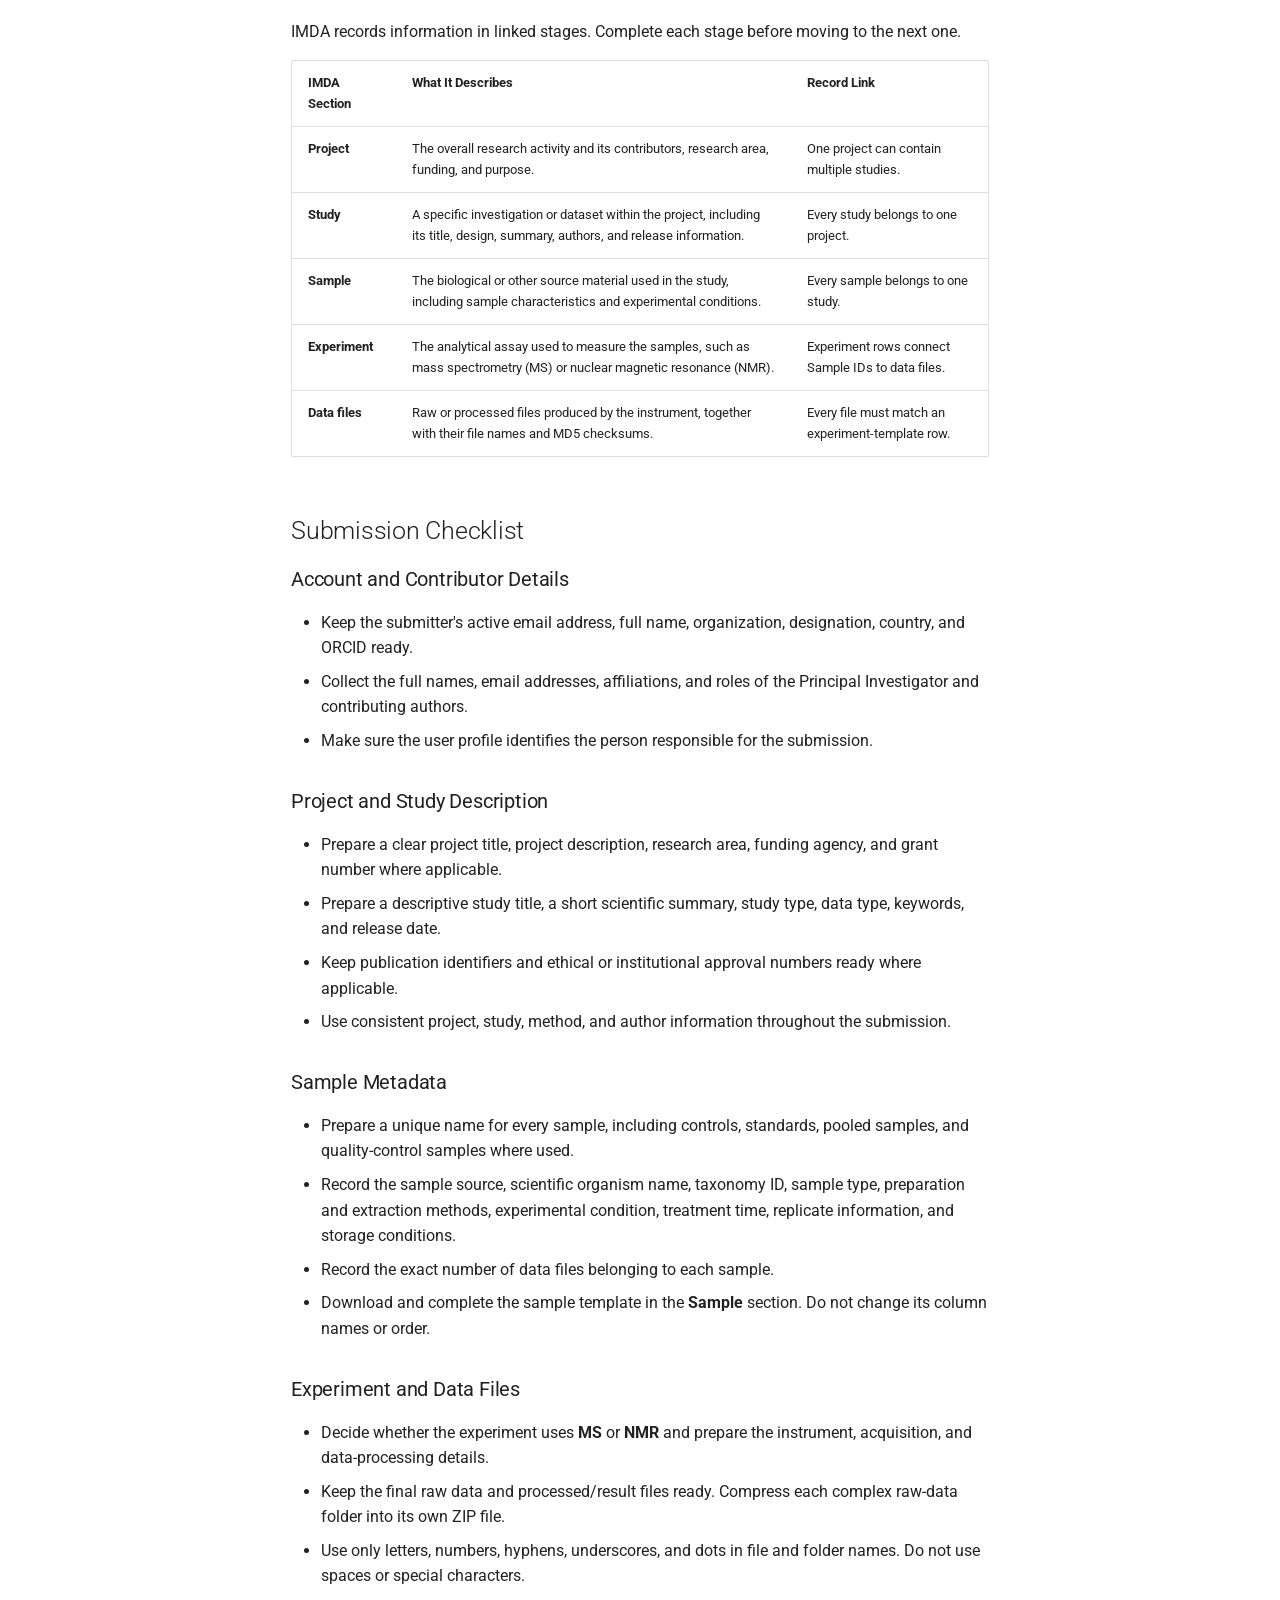
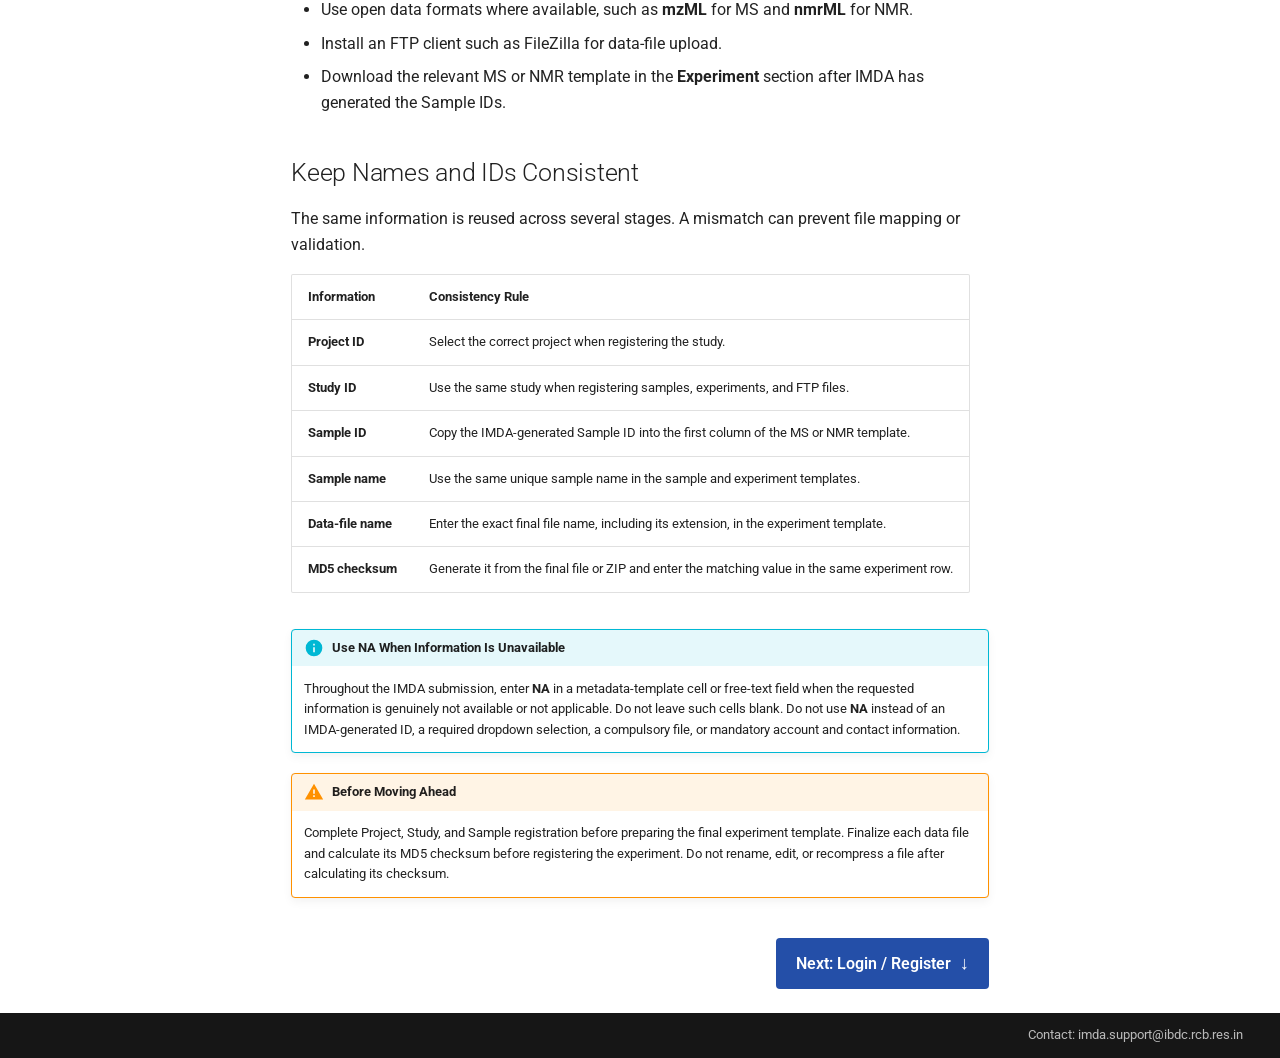
==== commit 8bdf1010: "Deployed 31a47ad with MkDocs version: 1.6.1" ====
--- a/before-you-start/index.html
+++ b/before-you-start/index.html
@@ -730,7 +730,6 @@
 <li><strong>Study accession:</strong> <code>IMS_XXXXXX</code></li>
 </ul>
 </div>
-<p>After mapping the uploaded files, check them in <strong>Submitted Data</strong>. Generate a <strong>Reviewer Access URL</strong> only after the study and its files are complete.</p>
 <h2 id="how-imda-records-are-connected">How IMDA Records Are Connected</h2>
 <p>IMDA records information in linked stages. Complete each stage before moving to the next one.</p>
 <table>
--- a/assets/css/imda-sop.css
+++ b/assets/css/imda-sop.css
@@ -8,7 +8,9 @@
 }
 
 .md-grid {
-  max-width: 1500px;
+  max-width: 1920px;
+  padding-left: 1.25rem;
+  padding-right: 1.25rem;
 }
 
 .md-main__inner {
@@ -16,9 +18,9 @@
 }
 
 .md-header {
-  background: #f4f7f8;
-  border-bottom: 3px solid #16856f;
-  color: #183b73;
+  background: #009485;
+  box-shadow: 0 2px 8px rgba(15, 23, 42, 0.16);
+  color: #fff;
 }
 
 .md-header__inner {
@@ -26,8 +28,11 @@
 }
 
 .md-header__button.md-logo {
-  margin: 0;
-  padding: 0.3rem 0.6rem 0.3rem 0;
+  background: #fff;
+  border: 1px solid rgba(255, 255, 255, 0.75);
+  border-radius: 4px;
+  margin: 0.25rem 0.65rem 0.25rem 0;
+  padding: 0.22rem 0.5rem;
 }
 
 .md-header__button.md-logo img {
@@ -36,80 +41,94 @@
 }
 
 .md-header__title,
-.md-header__button,
-.md-search__icon {
-  color: #183b73;
-}
-
-.md-search__form {
+.md-header__button {
+  color: #fff;
+}
+
+.md-header .md-search__form,
+.md-header .md-search__input {
+  background-color: #fff;
+  border: 1px solid rgba(255, 255, 255, 0.82);
+}
+
+.md-header .md-search__icon,
+.md-header .md-search__input,
+.md-header .md-search__input::placeholder {
+  color: #243447;
+}
+
+.md-content__inner {
+  max-width: none;
+}
+
+.md-sidebar--primary .md-sidebar__scrollwrap {
   background: #fff;
-  border: 1px solid #ccd7df;
-}
-
-.md-content__inner {
-  max-width: 1180px;
-}
-
-.md-sidebar--primary .md-sidebar__scrollwrap {
-  background: #f3f7fa;
-  border-right: 1px solid #d5e0e7;
-  padding: 0.45rem 0.35rem;
+  border-right: 1px solid #dfe5ea;
+  box-shadow: inset -1px 0 0 rgba(15, 23, 42, 0.02);
+  padding: 0.75rem 0.6rem;
 }
 
 .md-sidebar--primary .md-nav__title {
   background: transparent;
-  color: var(--imda-blue-dark);
-  font-size: 0.82rem;
+  border-bottom: 1px solid #e5eaee;
+  color: #334155;
+  font-size: 0.74rem;
   font-weight: 700;
-  padding-bottom: 0.55rem;
+  line-height: 1.4;
+  margin: 0 0.35rem 0.45rem;
+  padding: 0 0 0.65rem;
 }
 
 .md-sidebar--primary .md-nav__link {
   border-left: 3px solid transparent;
-  color: #26384a;
-  font-size: 0.78rem;
-  line-height: 1.35;
-  margin: 0.08rem 0;
-  padding: 0.38rem 0.55rem;
+  border-radius: 0 4px 4px 0;
+  color: #344054;
+  font-size: 0.74rem;
+  line-height: 1.4;
+  margin: 0.08rem 0.2rem;
+  min-height: 2rem;
+  padding: 0.42rem 0.65rem;
   transition: background-color 120ms ease, border-color 120ms ease, color 120ms ease;
 }
 
 .md-sidebar--primary .md-nav__link:hover,
 .md-sidebar--primary .md-nav__link:focus {
-  background: #e6eef5;
-  color: var(--imda-blue-dark);
+  background: #f0f4f6;
+  color: #174e48;
 }
 
 .md-sidebar--primary .md-nav__link--active {
-  background: #dce9ff;
-  border-left-color: var(--imda-blue);
-  color: var(--imda-blue-dark);
+  background: #e7f3f0;
+  border-left-color: #0f766e;
+  color: #0f4e49;
   font-weight: 700;
 }
 
 [data-md-color-scheme="slate"] .md-sidebar--primary .md-sidebar__scrollwrap {
-  background: #202a35;
-  border-right-color: #3b4755;
+  background: #1d252e;
+  border-right-color: #36414c;
+  box-shadow: none;
 }
 
 [data-md-color-scheme="slate"] .md-sidebar--primary .md-nav__title {
-  color: #9fc3ff;
+  border-bottom-color: #36414c;
+  color: #d7dee7;
 }
 
 [data-md-color-scheme="slate"] .md-sidebar--primary .md-nav__link {
-  color: #d3dbe5;
+  color: #c9d2dc;
 }
 
 [data-md-color-scheme="slate"] .md-sidebar--primary .md-nav__link:hover,
 [data-md-color-scheme="slate"] .md-sidebar--primary .md-nav__link:focus {
-  background: #2b3744;
+  background: #29343e;
   color: #fff;
 }
 
 [data-md-color-scheme="slate"] .md-sidebar--primary .md-nav__link--active {
-  background: #263f67;
-  border-left-color: #78a9ff;
-  color: #fff;
+  background: #193c3a;
+  border-left-color: #45b5a7;
+  color: #e8fffb;
 }
 
 .md-typeset h1 {
@@ -280,6 +299,11 @@
 }
 
 @media screen and (max-width: 76.1875em) {
+  .md-grid {
+    padding-left: 0.8rem;
+    padding-right: 0.8rem;
+  }
+
   .md-header__button.md-logo {
     display: block;
   }
